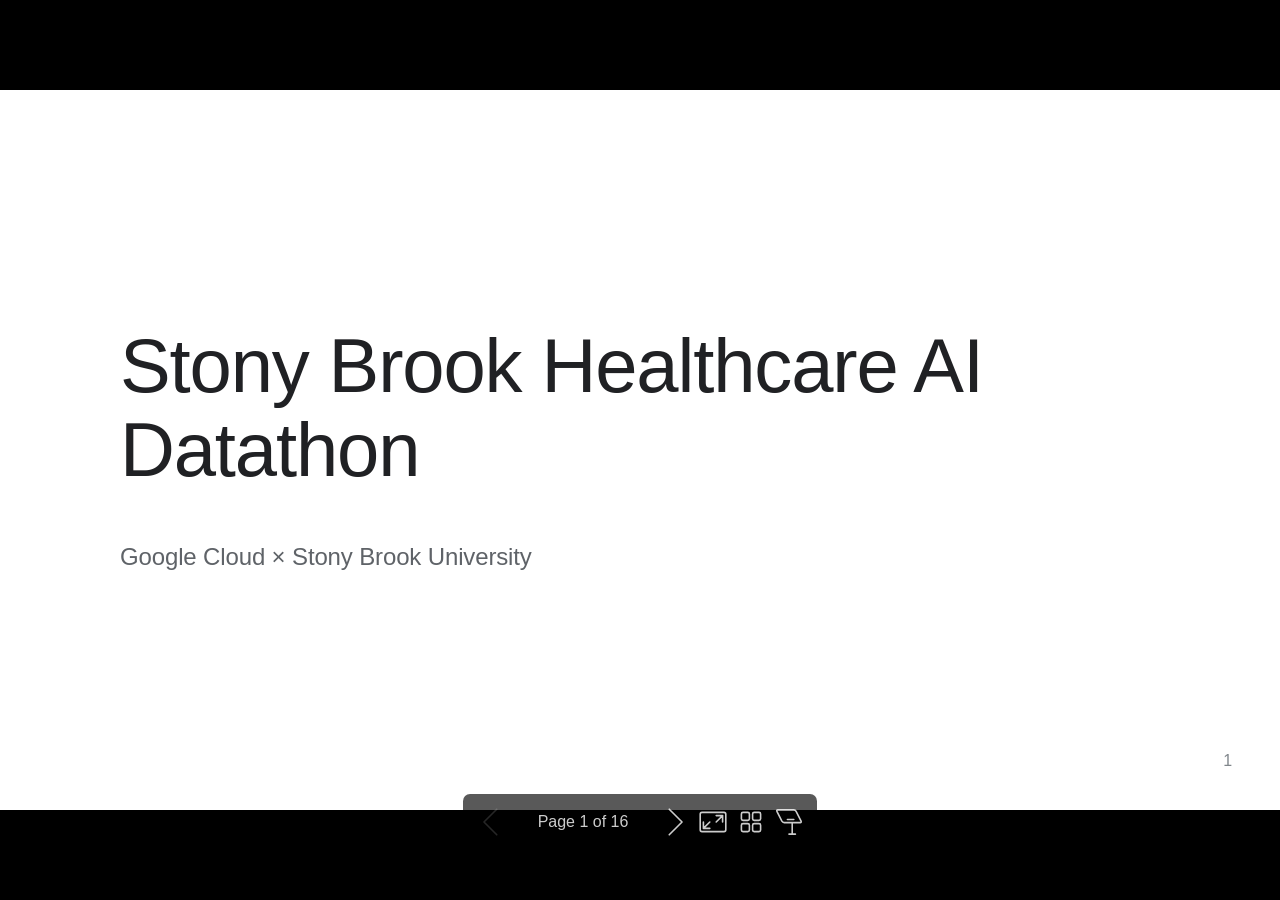
==== slides.html @ 09c86fbf "deploy: 6c9c28d067a918b2f8ab94b2a7a865883b21d1c2" ====
<!DOCTYPE html><html lang="POSIX"><head><title>SBU Healthcare AI Datathon</title><meta property="og:title" content="SBU Healthcare AI Datathon"><meta charset="UTF-8"><meta name="viewport" content="width=device-width,height=device-height,initial-scale=1.0"><meta name="apple-mobile-web-app-capable" content="yes"><meta http-equiv="X-UA-Compatible" content="ie=edge"><meta property="og:type" content="website"><meta name="twitter:card" content="summary"><style>@media screen{body[data-bespoke-view=""] .bespoke-marp-parent>.bespoke-marp-osc>button,body[data-bespoke-view=next] .bespoke-marp-parent>.bespoke-marp-osc>button,body[data-bespoke-view=overview] button.bespoke-marp-overview-close,body[data-bespoke-view=presenter] .bespoke-marp-presenter-container .bespoke-marp-presenter-info-container .bespoke-marp-presenter-info-page-area .bespoke-marp-presenter-info-page,body[data-bespoke-view=presenter] .bespoke-marp-presenter-container .bespoke-marp-presenter-info-container button,body[data-bespoke-view=presenter] .bespoke-marp-presenter-container .bespoke-marp-presenter-note-container button{appearance:none;background-color:initial;border:0;color:inherit;cursor:pointer;font-size:inherit;opacity:.8;outline:none;padding:0;transition:opacity .2s linear;-webkit-tap-highlight-color:transparent}body[data-bespoke-view=""] .bespoke-marp-parent>.bespoke-marp-osc>button:disabled,body[data-bespoke-view=next] .bespoke-marp-parent>.bespoke-marp-osc>button:disabled,body[data-bespoke-view=overview] button.bespoke-marp-overview-close:disabled,body[data-bespoke-view=presenter] .bespoke-marp-presenter-container .bespoke-marp-presenter-info-container .bespoke-marp-presenter-info-page-area .bespoke-marp-presenter-info-page:disabled,body[data-bespoke-view=presenter] .bespoke-marp-presenter-container .bespoke-marp-presenter-info-container button:disabled,body[data-bespoke-view=presenter] .bespoke-marp-presenter-container .bespoke-marp-presenter-note-container button:disabled{cursor:not-allowed;opacity:.15!important}body[data-bespoke-view=""] .bespoke-marp-parent>.bespoke-marp-osc>button:hover,body[data-bespoke-view=next] .bespoke-marp-parent>.bespoke-marp-osc>button:hover,body[data-bespoke-view=overview] button.bespoke-marp-overview-close:hover,body[data-bespoke-view=presenter] .bespoke-marp-presenter-container .bespoke-marp-presenter-info-container .bespoke-marp-presenter-info-page-area .bespoke-marp-presenter-info-page:hover,body[data-bespoke-view=presenter] .bespoke-marp-presenter-container .bespoke-marp-presenter-info-container button:hover,body[data-bespoke-view=presenter] .bespoke-marp-presenter-container .bespoke-marp-presenter-note-container button:hover{opacity:1}body[data-bespoke-view=""] .bespoke-marp-parent>.bespoke-marp-osc>button:hover:active,body[data-bespoke-view=next] .bespoke-marp-parent>.bespoke-marp-osc>button:hover:active,body[data-bespoke-view=overview] button.bespoke-marp-overview-close:hover:active,body[data-bespoke-view=presenter] .bespoke-marp-presenter-container .bespoke-marp-presenter-info-container .bespoke-marp-presenter-info-page-area .bespoke-marp-presenter-info-page:hover:active,body[data-bespoke-view=presenter] .bespoke-marp-presenter-container .bespoke-marp-presenter-info-container button:hover:active,body[data-bespoke-view=presenter] .bespoke-marp-presenter-container .bespoke-marp-presenter-note-container button:hover:active{opacity:.6}body[data-bespoke-view=""] .bespoke-marp-parent>.bespoke-marp-osc>button:hover:not(:disabled),body[data-bespoke-view=next] .bespoke-marp-parent>.bespoke-marp-osc>button:hover:not(:disabled),body[data-bespoke-view=overview] button.bespoke-marp-overview-close:hover:not(:disabled),body[data-bespoke-view=presenter] .bespoke-marp-presenter-container .bespoke-marp-presenter-info-container .bespoke-marp-presenter-info-page-area .bespoke-marp-presenter-info-page:hover:not(:disabled),body[data-bespoke-view=presenter] .bespoke-marp-presenter-container .bespoke-marp-presenter-info-container button:hover:not(:disabled),body[data-bespoke-view=presenter] .bespoke-marp-presenter-container .bespoke-marp-presenter-note-container button:hover:not(:disabled){transition:none}body[data-bespoke-view=""] .bespoke-marp-parent>.bespoke-marp-osc>button[data-bespoke-marp-osc=prev],body[data-bespoke-view=next] .bespoke-marp-parent>.bespoke-marp-osc>button[data-bespoke-marp-osc=prev],body[data-bespoke-view=presenter] .bespoke-marp-presenter-container .bespoke-marp-presenter-info-container button.bespoke-marp-presenter-info-page-prev{background:#0000 url("[data-uri]") no-repeat 50%;background-size:contain;overflow:hidden;text-indent:100%;white-space:nowrap}body[data-bespoke-view=""] .bespoke-marp-parent>.bespoke-marp-osc>button[data-bespoke-marp-osc=next],body[data-bespoke-view=next] .bespoke-marp-parent>.bespoke-marp-osc>button[data-bespoke-marp-osc=next],body[data-bespoke-view=presenter] .bespoke-marp-presenter-container .bespoke-marp-presenter-info-container button.bespoke-marp-presenter-info-page-next{background:#0000 url("[data-uri]") no-repeat 50%;background-size:contain;overflow:hidden;text-indent:100%;white-space:nowrap}body[data-bespoke-view=""] .bespoke-marp-parent>.bespoke-marp-osc>button[data-bespoke-marp-osc=fullscreen],body[data-bespoke-view=next] .bespoke-marp-parent>.bespoke-marp-osc>button[data-bespoke-marp-osc=fullscreen]{background:#0000 url("[data-uri]") no-repeat 50%;background-size:contain;overflow:hidden;text-indent:100%;white-space:nowrap}body[data-bespoke-view=""] .bespoke-marp-parent>.bespoke-marp-osc>button.exit[data-bespoke-marp-osc=fullscreen],body[data-bespoke-view=next] .bespoke-marp-parent>.bespoke-marp-osc>button.exit[data-bespoke-marp-osc=fullscreen]{background-image:url("[data-uri]")}body[data-bespoke-view=""] .bespoke-marp-parent>.bespoke-marp-osc>button[data-bespoke-marp-osc=presenter],body[data-bespoke-view=next] .bespoke-marp-parent>.bespoke-marp-osc>button[data-bespoke-marp-osc=presenter]{background:#0000 url("[data-uri]") no-repeat 50%;background-size:contain;overflow:hidden;text-indent:100%;white-space:nowrap}body[data-bespoke-view=overview] button.bespoke-marp-overview-close,body[data-bespoke-view=presenter] .bespoke-marp-presenter-container .bespoke-marp-presenter-note-container button.bespoke-marp-presenter-note-bigger{background:#0000 url("[data-uri]") no-repeat 50%;background-size:contain;overflow:hidden;text-indent:100%;white-space:nowrap}body[data-bespoke-view=presenter] .bespoke-marp-presenter-container .bespoke-marp-presenter-note-container button.bespoke-marp-presenter-note-smaller{background:#0000 url("[data-uri]") no-repeat 50%;background-size:contain;overflow:hidden;text-indent:100%;white-space:nowrap}body[data-bespoke-view=""] .bespoke-marp-parent>.bespoke-marp-osc>button[data-bespoke-marp-osc=overview],body[data-bespoke-view=next] .bespoke-marp-parent>.bespoke-marp-osc>button[data-bespoke-marp-osc=overview]{background:#0000 url("[data-uri]") no-repeat 50%;background-size:contain;overflow:hidden;text-indent:100%;white-space:nowrap}}@keyframes __bespoke_marp_transition_reduced_outgoing__{0%{opacity:1}to{opacity:0}}@keyframes __bespoke_marp_transition_reduced_incoming__{0%{mix-blend-mode:plus-lighter;opacity:0}to{mix-blend-mode:plus-lighter;opacity:1}}.bespoke-marp-note,.bespoke-marp-osc,.bespoke-progress-parent{display:none;transition:none}@media screen{::view-transition-group(*){animation-duration:var(--marp-bespoke-transition-animation-duration,.5s);animation-timing-function:ease}::view-transition-new(*),::view-transition-old(*){animation-delay:0s;animation-direction:var(--marp-bespoke-transition-animation-direction,normal);animation-duration:var(--marp-bespoke-transition-animation-duration,.5s);animation-fill-mode:both;animation-name:var(--marp-bespoke-transition-animation-name,var(--marp-bespoke-transition-animation-name-fallback,__bespoke_marp_transition_no_animation__));mix-blend-mode:normal}::view-transition-old(*){--marp-bespoke-transition-animation-name-fallback:__bespoke_marp_transition_reduced_outgoing__;animation-timing-function:ease}::view-transition-new(*){--marp-bespoke-transition-animation-name-fallback:__bespoke_marp_transition_reduced_incoming__;animation-timing-function:ease}::view-transition-new(root),::view-transition-old(root){animation-timing-function:linear}::view-transition-new(__bespoke_marp_transition_osc__),::view-transition-old(__bespoke_marp_transition_osc__){animation-duration:0s!important;animation-name:__bespoke_marp_transition_osc__!important}::view-transition-new(__bespoke_marp_transition_osc__){opacity:0!important}.bespoke-marp-transition-warming-up::view-transition-group(*),.bespoke-marp-transition-warming-up::view-transition-new(*),.bespoke-marp-transition-warming-up::view-transition-old(*){animation-play-state:paused!important}body,html{height:100%;margin:0}body{background:#000;overflow:hidden}svg.bespoke-marp-slide{content-visibility:hidden;interactivity:inert;opacity:0;pointer-events:none;z-index:-1}svg.bespoke-marp-slide:not(.bespoke-marp-active) *{view-transition-name:none!important}svg.bespoke-marp-slide.bespoke-marp-active{content-visibility:visible;interactivity:auto;opacity:1;pointer-events:auto;z-index:0}svg.bespoke-marp-slide.bespoke-marp-active.bespoke-marp-active-ready *{animation-name:__bespoke_marp__!important}@supports not (content-visibility:hidden){svg.bespoke-marp-slide[data-bespoke-marp-load=hideable]{display:none}svg.bespoke-marp-slide[data-bespoke-marp-load=hideable].bespoke-marp-active{display:block}}}@media screen and (prefers-reduced-motion:reduce){svg.bespoke-marp-slide *{view-transition-name:none!important}}@media screen{[data-bespoke-marp-fragment=inactive]{visibility:hidden}body[data-bespoke-view=""] .bespoke-marp-parent,body[data-bespoke-view=next] .bespoke-marp-parent{inset:0;position:absolute}body[data-bespoke-view=""] .bespoke-marp-parent>.bespoke-marp-osc,body[data-bespoke-view=next] .bespoke-marp-parent>.bespoke-marp-osc{background:#000000a6;border-radius:7px;bottom:50px;color:#fff;contain:paint;display:block;font-family:Helvetica,Arial,sans-serif;font-size:16px;left:50%;line-height:0;opacity:1;padding:12px;position:absolute;touch-action:manipulation;transform:translateX(-50%);transition:opacity .2s linear;-webkit-user-select:none;user-select:none;view-transition-name:__bespoke_marp_transition_osc__;white-space:nowrap;will-change:transform;z-index:1}body[data-bespoke-view=""] .bespoke-marp-parent>.bespoke-marp-osc>:where(*),body[data-bespoke-view=next] .bespoke-marp-parent>.bespoke-marp-osc>:where(*){margin-left:6px}body[data-bespoke-view=""] .bespoke-marp-parent>.bespoke-marp-osc>:where(*):where(:first-child),body[data-bespoke-view=next] .bespoke-marp-parent>.bespoke-marp-osc>:where(*):where(:first-child){margin-left:0}body[data-bespoke-view=""] .bespoke-marp-parent>.bespoke-marp-osc>span,body[data-bespoke-view=next] .bespoke-marp-parent>.bespoke-marp-osc>span{opacity:.8}body[data-bespoke-view=""] .bespoke-marp-parent>.bespoke-marp-osc>span[data-bespoke-marp-osc=page],body[data-bespoke-view=next] .bespoke-marp-parent>.bespoke-marp-osc>span[data-bespoke-marp-osc=page]{display:inline-block;min-width:140px;text-align:center}body[data-bespoke-view=""] .bespoke-marp-parent>.bespoke-marp-osc>button[data-bespoke-marp-osc=fullscreen],body[data-bespoke-view=""] .bespoke-marp-parent>.bespoke-marp-osc>button[data-bespoke-marp-osc=next],body[data-bespoke-view=""] .bespoke-marp-parent>.bespoke-marp-osc>button[data-bespoke-marp-osc=overview],body[data-bespoke-view=""] .bespoke-marp-parent>.bespoke-marp-osc>button[data-bespoke-marp-osc=presenter],body[data-bespoke-view=""] .bespoke-marp-parent>.bespoke-marp-osc>button[data-bespoke-marp-osc=prev],body[data-bespoke-view=next] .bespoke-marp-parent>.bespoke-marp-osc>button[data-bespoke-marp-osc=fullscreen],body[data-bespoke-view=next] .bespoke-marp-parent>.bespoke-marp-osc>button[data-bespoke-marp-osc=next],body[data-bespoke-view=next] .bespoke-marp-parent>.bespoke-marp-osc>button[data-bespoke-marp-osc=overview],body[data-bespoke-view=next] .bespoke-marp-parent>.bespoke-marp-osc>button[data-bespoke-marp-osc=presenter],body[data-bespoke-view=next] .bespoke-marp-parent>.bespoke-marp-osc>button[data-bespoke-marp-osc=prev]{height:32px;line-height:32px;width:32px}body[data-bespoke-view=""] .bespoke-marp-parent.bespoke-marp-inactive,body[data-bespoke-view=next] .bespoke-marp-parent.bespoke-marp-inactive{cursor:none}body[data-bespoke-view=""] .bespoke-marp-parent.bespoke-marp-inactive>.bespoke-marp-osc,body[data-bespoke-view=next] .bespoke-marp-parent.bespoke-marp-inactive>.bespoke-marp-osc{opacity:0;pointer-events:none}body[data-bespoke-view=""] svg.bespoke-marp-slide,body[data-bespoke-view=next] svg.bespoke-marp-slide{height:100%;left:0;position:absolute;top:0;width:100%}body[data-bespoke-view=""] .bespoke-progress-parent{background:#222;display:flex;height:5px;width:100%}body[data-bespoke-view=""] .bespoke-progress-parent+:where(.bespoke-marp-parent){top:5px}body[data-bespoke-view=""] .bespoke-progress-parent .bespoke-progress-bar{background:#0288d1;flex:0 0 0;transition:flex-basis .2s cubic-bezier(0,1,1,1)}body[data-bespoke-view=next]{background:#0000}body[data-bespoke-view=presenter]{background:#161616}body[data-bespoke-view=presenter] .bespoke-marp-presenter-container{display:grid;font-family:Helvetica,Arial,sans-serif;grid-template:"current dragbar next" minmax(140px,1fr) "current dragbar note" 2fr "info    dragbar note" 3em;grid-template-columns:minmax(3px,var(--bespoke-marp-presenter-split-ratio,66%)) 0 minmax(3px,1fr);height:100%;left:0;position:absolute;top:0;width:100%}body[data-bespoke-view=presenter] .bespoke-marp-presenter-container :where(.bespoke-marp-parent){grid-area:current;overflow:hidden;position:relative}body[data-bespoke-view=presenter] .bespoke-marp-presenter-container :where(.bespoke-marp-parent) :where(svg.bespoke-marp-slide){height:calc(100% - 40px);left:20px;pointer-events:none;position:absolute;top:20px;-webkit-user-select:none;user-select:none;width:calc(100% - 40px)}body[data-bespoke-view=presenter] .bespoke-marp-presenter-container :where(.bespoke-marp-parent) :where(svg.bespoke-marp-slide).bespoke-marp-active{filter:drop-shadow(0 3px 10px rgba(0,0,0,.5))}body[data-bespoke-view=presenter] .bespoke-marp-presenter-container .bespoke-marp-presenter-dragbar-container{background:#0288d1;cursor:col-resize;grid-area:dragbar;margin-left:-3px;opacity:0;position:relative;transition:opacity .4s linear .1s;width:6px;z-index:10}body[data-bespoke-view=presenter] .bespoke-marp-presenter-container .bespoke-marp-presenter-dragbar-container:hover{opacity:1}body[data-bespoke-view=presenter] .bespoke-marp-presenter-container .bespoke-marp-presenter-dragbar-container.active{opacity:1;transition-delay:0s}body[data-bespoke-view=presenter] .bespoke-marp-presenter-container .bespoke-marp-presenter-next-container{background:#222;cursor:pointer;display:none;grid-area:next;overflow:hidden;position:relative}body[data-bespoke-view=presenter] .bespoke-marp-presenter-container .bespoke-marp-presenter-next-container.active{display:block}body[data-bespoke-view=presenter] .bespoke-marp-presenter-container .bespoke-marp-presenter-next-container iframe.bespoke-marp-presenter-next{background:#0000;border:0;display:block;filter:drop-shadow(0 3px 10px rgba(0,0,0,.5));height:calc(100% - 40px);left:20px;pointer-events:none;position:absolute;interactivity:inert;top:20px;-webkit-user-select:none;user-select:none;width:calc(100% - 40px)}body[data-bespoke-view=presenter] .bespoke-marp-presenter-container .bespoke-marp-presenter-note-container{background:#222;color:#eee;grid-area:note;position:relative;z-index:1}body[data-bespoke-view=presenter] .bespoke-marp-presenter-container .bespoke-marp-presenter-note-container button{height:1.5em;line-height:1.5em;width:1.5em}body[data-bespoke-view=presenter] .bespoke-marp-presenter-container .bespoke-marp-presenter-note-container .bespoke-marp-presenter-note-wrapper{display:block;inset:0;position:absolute}body[data-bespoke-view=presenter] .bespoke-marp-presenter-container .bespoke-marp-presenter-note-container .bespoke-marp-presenter-note-buttons{background:#000000a6;border-radius:4px;bottom:0;display:flex;gap:4px;margin:12px;opacity:0;padding:6px;pointer-events:none;position:absolute;right:0;transition:opacity .2s linear}body[data-bespoke-view=presenter] .bespoke-marp-presenter-container .bespoke-marp-presenter-note-container .bespoke-marp-presenter-note-buttons:focus-within,body[data-bespoke-view=presenter] .bespoke-marp-presenter-container .bespoke-marp-presenter-note-container .bespoke-marp-presenter-note-wrapper:focus-within+.bespoke-marp-presenter-note-buttons,body[data-bespoke-view=presenter] .bespoke-marp-presenter-container .bespoke-marp-presenter-note-container:hover .bespoke-marp-presenter-note-buttons{opacity:1;pointer-events:auto}body[data-bespoke-view=presenter] .bespoke-marp-presenter-container .bespoke-marp-presenter-note-container .bespoke-marp-note{box-sizing:border-box;font-size:calc(1.1em*var(--bespoke-marp-note-font-scale, 1));height:calc(100% - 40px);margin:20px;overflow:auto;padding-right:3px;white-space:pre-wrap;width:calc(100% - 40px);word-wrap:break-word;scrollbar-color:#eeeeee80 #0000;scrollbar-width:thin}body[data-bespoke-view=presenter] .bespoke-marp-presenter-container .bespoke-marp-presenter-note-container .bespoke-marp-note::-webkit-scrollbar{width:6px}body[data-bespoke-view=presenter] .bespoke-marp-presenter-container .bespoke-marp-presenter-note-container .bespoke-marp-note::-webkit-scrollbar-track{background:#0000}body[data-bespoke-view=presenter] .bespoke-marp-presenter-container .bespoke-marp-presenter-note-container .bespoke-marp-note::-webkit-scrollbar-thumb{background:#eeeeee80;border-radius:6px}body[data-bespoke-view=presenter] .bespoke-marp-presenter-container .bespoke-marp-presenter-note-container .bespoke-marp-note:empty{pointer-events:none}body[data-bespoke-view=presenter] .bespoke-marp-presenter-container .bespoke-marp-presenter-note-container .bespoke-marp-note.active{display:block}body[data-bespoke-view=presenter] .bespoke-marp-presenter-container .bespoke-marp-presenter-note-container .bespoke-marp-note p:first-child{margin-top:0}body[data-bespoke-view=presenter] .bespoke-marp-presenter-container .bespoke-marp-presenter-note-container .bespoke-marp-note p:last-child{margin-bottom:0}body[data-bespoke-view=presenter] .bespoke-marp-presenter-container .bespoke-marp-presenter-info-container{align-items:center;box-sizing:border-box;color:#eee;display:flex;flex-wrap:nowrap;grid-area:info;justify-content:center;overflow:hidden;padding:0 10px}body[data-bespoke-view=presenter] .bespoke-marp-presenter-container .bespoke-marp-presenter-info-container .bespoke-marp-presenter-info-page-area,body[data-bespoke-view=presenter] .bespoke-marp-presenter-container .bespoke-marp-presenter-info-container .bespoke-marp-presenter-info-time,body[data-bespoke-view=presenter] .bespoke-marp-presenter-container .bespoke-marp-presenter-info-container .bespoke-marp-presenter-info-timer{box-sizing:border-box;display:block;padding:0 10px;white-space:nowrap;width:100%}body[data-bespoke-view=presenter] .bespoke-marp-presenter-container .bespoke-marp-presenter-info-container button{height:1.5em;line-height:1.5em;width:1.5em}body[data-bespoke-view=presenter] .bespoke-marp-presenter-container .bespoke-marp-presenter-info-container .bespoke-marp-presenter-info-page-area{order:2;text-align:center}body[data-bespoke-view=presenter] .bespoke-marp-presenter-container .bespoke-marp-presenter-info-container .bespoke-marp-presenter-info-page-area .bespoke-marp-presenter-info-page{display:inline-block;min-width:120px;text-align:center}body[data-bespoke-view=presenter] .bespoke-marp-presenter-container .bespoke-marp-presenter-info-container .bespoke-marp-presenter-info-time{color:#999;order:1;text-align:left}body[data-bespoke-view=presenter] .bespoke-marp-presenter-container .bespoke-marp-presenter-info-container .bespoke-marp-presenter-info-timer{color:#999;order:3;text-align:right}body[data-bespoke-view=presenter] .bespoke-marp-presenter-container .bespoke-marp-presenter-info-container .bespoke-marp-presenter-info-timer:hover{cursor:pointer}body[data-bespoke-view=overview]{background:#161616;overflow:auto}body[data-bespoke-view=overview] [data-bespoke-marp-fragment=inactive]{visibility:visible}body[data-bespoke-view=overview] .bespoke-marp-overview-header{backdrop-filter:blur(4px);background:#222222d9;box-shadow:0 3px 10px #00000080;box-sizing:border-box;display:flex;height:48px;inset:0 0 auto;justify-content:flex-end;padding:10px;position:fixed;z-index:1}body[data-bespoke-view=overview] button.bespoke-marp-overview-close{height:28px;line-height:28px;transform:rotate(45deg);width:28px}body[data-bespoke-view=overview] .bespoke-marp-parent{display:grid;gap:40px;grid-template-columns:repeat(auto-fit,minmax(0,240px));justify-content:space-around;padding:30px}body[data-bespoke-view=overview] .bespoke-marp-parent svg.bespoke-marp-slide{--bov-selected:#0000;--bov-focus:#161616;--bov-focus-outline:#0000;background-image:conic-gradient(#161616 0 0),conic-gradient(var(--bov-focus) 0 0),conic-gradient(var(--bov-focus-outline) 0 0),conic-gradient(var(--bov-selected) 0 0);background-position:5px 5px,3px 3px,2px 2px,0 0;background-repeat:no-repeat;background-size:calc(100% - 10px) calc(100% - 10px),calc(100% - 6px) calc(100% - 6px),calc(100% - 4px) calc(100% - 4px),100% 100%;content-visibility:visible;cursor:pointer;filter:drop-shadow(0 3px 10px rgba(0,0,0,.5));margin:-6px;padding:6px;interactivity:auto;opacity:1;outline:0;pointer-events:auto;scroll-margin-block:30px;width:100%;z-index:0}body[data-bespoke-view=overview] .bespoke-marp-parent svg.bespoke-marp-slide *,body[data-bespoke-view=overview] .bespoke-marp-parent svg.bespoke-marp-slide.bespoke-marp-active *{pointer-events:none;interactivity:inert}body[data-bespoke-view=overview] .bespoke-marp-parent svg.bespoke-marp-slide:active,body[data-bespoke-view=overview] .bespoke-marp-parent svg.bespoke-marp-slide:focus-visible,body[data-bespoke-view=overview] .bespoke-marp-parent svg.bespoke-marp-slide:hover{--bov-focus-outline:#161616}body[data-bespoke-view=overview] .bespoke-marp-parent svg.bespoke-marp-slide:focus-visible,body[data-bespoke-view=overview] .bespoke-marp-parent svg.bespoke-marp-slide:hover{--bov-focus:#999}body[data-bespoke-view=overview] .bespoke-marp-parent svg.bespoke-marp-slide:active{--bov-focus:#eee}body[data-bespoke-view=overview] .bespoke-marp-parent svg.bespoke-marp-slide.bespoke-marp-active{--bov-selected:#0288d1}body[data-bespoke-view=overview]:has(.bespoke-marp-overview-header) .bespoke-marp-parent{padding-top:78px}body[data-bespoke-view=overview]:has(.bespoke-marp-overview-header) .bespoke-marp-parent svg.bespoke-marp-slide{scroll-margin-top:78px}.bespoke-marp-overview{background:#000000a6;inset:0;opacity:0;pointer-events:none;position:fixed;transition:opacity .1s ease;z-index:10}.bespoke-marp-overview iframe{background:#222;border:0;display:block;height:100%;left:0;position:absolute;top:0;width:100%}.bespoke-marp-overview[data-open="1"]{opacity:1;pointer-events:auto}}@media print{.bespoke-marp-overview,.bespoke-marp-presenter-info-container,.bespoke-marp-presenter-next-container,.bespoke-marp-presenter-note-container{display:none}}</style><style>@import url('https://fonts.googleapis.com/css2?family=Google+Sans:wght@400;500;700&family=Google+Sans+Mono:wght@400;500&display=swap');div#\:\$p > svg > foreignObject > section{width:1280px;height:720px;box-sizing:border-box;overflow:hidden;position:relative;scroll-snap-align:center center;-webkit-text-size-adjust:100%;text-size-adjust:100%}div#\:\$p > svg > foreignObject > section::after{bottom:0;content:attr(data-marpit-pagination);padding:inherit;pointer-events:none;position:absolute;right:0}div#\:\$p > svg > foreignObject > section:not([data-marpit-pagination])::after{display:none}div#\:\$p > svg > foreignObject > section :is(h1, marp-h1){font-size:2em;margin-block:0.67em}div#\:\$p > svg > foreignObject > section video::-webkit-media-controls{will-change:transform}@page {size:1280px 720px;margin:0}@media print{html, body{background-color:#fff;margin:0;page-break-inside:avoid;break-inside:avoid-page}div#\:\$p > svg > foreignObject > section{page-break-before:always;break-before:page}div#\:\$p > svg > foreignObject > section, div#\:\$p > svg > foreignObject > section *{-webkit-print-color-adjust:exact!important;animation-delay:0s!important;animation-duration:0s!important;color-adjust:exact!important;print-color-adjust:exact!important;transition:none!important}div#\:\$p > svg[data-marpit-svg]{display:block;height:100vh;width:100vw}}div#\:\$p > svg > foreignObject > section{--fgColor-danger:light-dark(#d1242f, #f85149);--bgColor-attention-muted:light-dark(#fff8c5, #bb800926);--bgColor-muted:light-dark(#f6f8fa, #151b23);--bgColor-neutral-muted:light-dark(#818b981f, #656c7633);--borderColor-accent-emphasis:light-dark(#0969da, #1f6feb);--borderColor-attention-emphasis:light-dark(#9a6700, #9e6a03);--borderColor-danger-emphasis:light-dark(#cf222e, #da3633);--borderColor-default:light-dark(#d1d9e0, #3d444d);--borderColor-done-emphasis:light-dark(#8250df, #8957e5);--borderColor-success-emphasis:light-dark(#1a7f37, #238636);--color-prettylights-syntax-brackethighlighter-angle:light-dark(#59636e, #9198a1);--color-prettylights-syntax-brackethighlighter-unmatched:light-dark(#82071e, #f85149);--color-prettylights-syntax-carriage-return-bg:light-dark(#cf222e, #b62324);--color-prettylights-syntax-carriage-return-text:light-dark(#f6f8fa, #f0f6fc);--color-prettylights-syntax-comment:light-dark(#59636e, #9198a1);--color-prettylights-syntax-constant:light-dark(#0550ae, #79c0ff);--color-prettylights-syntax-constant-other-reference-link:light-dark(#0a3069, #a5d6ff);--color-prettylights-syntax-entity:light-dark(#6639ba, #d2a8ff);--color-prettylights-syntax-entity-tag:light-dark(#0550ae, #7ee787);--color-prettylights-syntax-invalid-illegal-text:light-dark(var(--fgColor-danger), var(--fgColor-danger));--color-prettylights-syntax-keyword:light-dark(#cf222e, #ff7b72);--color-prettylights-syntax-markup-changed-bg:light-dark(#ffd8b5, #5a1e02);--color-prettylights-syntax-markup-changed-text:light-dark(#953800, #ffdfb6);--color-prettylights-syntax-markup-deleted-bg:light-dark(#ffebe9, #67060c);--color-prettylights-syntax-markup-deleted-text:light-dark(#82071e, #ffdcd7);--color-prettylights-syntax-markup-heading:light-dark(#0550ae, #1f6feb);--color-prettylights-syntax-markup-ignored-bg:light-dark(#0550ae, #1158c7);--color-prettylights-syntax-markup-ignored-text:light-dark(#d1d9e0, #f0f6fc);--color-prettylights-syntax-markup-inserted-bg:light-dark(#dafbe1, #033a16);--color-prettylights-syntax-markup-inserted-text:light-dark(#116329, #aff5b4);--color-prettylights-syntax-markup-list:light-dark(#3b2300, #f2cc60);--color-prettylights-syntax-meta-diff-range:light-dark(#8250df, #d2a8ff);--color-prettylights-syntax-string:light-dark(#0a3069, #a5d6ff);--color-prettylights-syntax-string-regexp:light-dark(#116329, #7ee787);--color-prettylights-syntax-sublimelinter-gutter-mark:light-dark(#818b98, #3d444d);--color-prettylights-syntax-variable:light-dark(#953800, #ffa657);--fgColor-accent:light-dark(#0969da, #4493f8);--fgColor-attention:light-dark(#9a6700, #d29922);--fgColor-done:light-dark(#8250df, #ab7df8);--fgColor-muted:light-dark(#59636e, #9198a1);--fgColor-success:light-dark(#1a7f37, #3fb950);--bgColor-default:light-dark(#fff, #0d1117);--borderColor-muted:light-dark(#d1d9e0b3, #3d444db3);--color-prettylights-syntax-invalid-illegal-bg:light-dark(var(--bgColor-danger-muted), var(--bgColor-danger-muted));--color-prettylights-syntax-markup-bold:light-dark(#1f2328, #f0f6fc);--color-prettylights-syntax-markup-italic:light-dark(#1f2328, #f0f6fc);--color-prettylights-syntax-storage-modifier-import:light-dark(#1f2328, #f0f6fc);--fgColor-default:light-dark(#1f2328, #f0f6fc);--focus-outlineColor:light-dark(var(--borderColor-accent-emphasis), var(--borderColor-accent-emphasis));--borderColor-neutral-muted:light-dark(var(--borderColor-muted), var(--borderColor-muted));--base-size-16:calc(var(--marpit-root-font-size, 1rem) * 1);--base-size-24:calc(var(--marpit-root-font-size, 1rem) * 1.5);--base-size-4:calc(var(--marpit-root-font-size, 1rem) * 0.25);--base-size-40:calc(var(--marpit-root-font-size, 1rem) * 2.5);--base-size-8:calc(var(--marpit-root-font-size, 1rem) * 0.5);--base-text-weight-medium:500;--base-text-weight-normal:400;--base-text-weight-semibold:600;--fontStack-monospace:ui-monospace, SFMono-Regular, SF Mono, Menlo, Consolas, Liberation Mono, monospace;--fontStack-sansSerif:-apple-system, BlinkMacSystemFont, "Segoe UI", "Noto Sans", Helvetica, Arial, sans-serif, "Apple Color Emoji", "Segoe UI Emoji";}/*!
 * Marp default theme.
 *
 * @theme default
 * @author Yuki Hattori
 *
 * @auto-scaling true
 * @size 16:9 1280px 720px
 * @size 4:3 960px 720px
 */div#\:\$p > svg > foreignObject > section [data-theme=light],div#\:\$p > svg > foreignObject > section{color-scheme:light}div#\:\$p > svg > foreignObject > section [data-theme=dark],div#\:\$p > svg > foreignObject > section:where(.invert){color-scheme:dark}div#\:\$p > svg > foreignObject > section{-ms-text-size-adjust:100%;-webkit-text-size-adjust:100%;background-color:var(--bgColor-default);color:var(--fgColor-default);font-family:var(--fontStack-sansSerif, -apple-system, BlinkMacSystemFont, "Segoe UI", "Noto Sans", Helvetica, Arial, sans-serif, "Apple Color Emoji", "Segoe UI Emoji");font-size:16px;font-weight:var(--base-text-weight-normal, 400);line-height:1.5;margin:0;word-wrap:break-word}div#\:\$p > svg > foreignObject > section{--marpit-root-font-size:16px}div#\:\$p > svg > foreignObject > section a{text-decoration:underline;text-underline-offset:calc(var(--marpit-root-font-size, 1rem) * .2)}div#\:\$p > svg > foreignObject > section :is(h1, marp-h1):hover .anchor .octicon-link:before,div#\:\$p > svg > foreignObject > section :is(h2, marp-h2):hover .anchor .octicon-link:before,div#\:\$p > svg > foreignObject > section :is(h3, marp-h3):hover .anchor .octicon-link:before,div#\:\$p > svg > foreignObject > section :is(h4, marp-h4):hover .anchor .octicon-link:before,div#\:\$p > svg > foreignObject > section :is(h5, marp-h5):hover .anchor .octicon-link:before,div#\:\$p > svg > foreignObject > section :is(h6, marp-h6):hover .anchor .octicon-link:before{background-color:currentColor;content:" ";display:inline-block;height:16px;-webkit-mask-image:url('data:image/svg+xml;charset=utf-8,<svg xmlns="http://www.w3.org/2000/svg" aria-hidden="true" viewBox="0 0 16 16"><path fill-rule="evenodd" d="M7.775 3.275a.75.75 0 0 0 1.06 1.06l1.25-1.25a2 2 0 1 1 2.83 2.83l-2.5 2.5a2 2 0 0 1-2.83 0 .75.75 0 0 0-1.06 1.06 3.5 3.5 0 0 0 4.95 0l2.5-2.5a3.5 3.5 0 0 0-4.95-4.95zm-4.69 9.64a2 2 0 0 1 0-2.83l2.5-2.5a2 2 0 0 1 2.83 0 .75.75 0 0 0 1.06-1.06 3.5 3.5 0 0 0-4.95 0l-2.5 2.5a3.5 3.5 0 0 0 4.95 4.95l1.25-1.25a.75.75 0 0 0-1.06-1.06l-1.25 1.25a2 2 0 0 1-2.83 0"/></svg>');mask-image:url('data:image/svg+xml;charset=utf-8,<svg xmlns="http://www.w3.org/2000/svg" aria-hidden="true" viewBox="0 0 16 16"><path fill-rule="evenodd" d="M7.775 3.275a.75.75 0 0 0 1.06 1.06l1.25-1.25a2 2 0 1 1 2.83 2.83l-2.5 2.5a2 2 0 0 1-2.83 0 .75.75 0 0 0-1.06 1.06 3.5 3.5 0 0 0 4.95 0l2.5-2.5a3.5 3.5 0 0 0-4.95-4.95zm-4.69 9.64a2 2 0 0 1 0-2.83l2.5-2.5a2 2 0 0 1 2.83 0 .75.75 0 0 0 1.06-1.06 3.5 3.5 0 0 0-4.95 0l-2.5 2.5a3.5 3.5 0 0 0 4.95 4.95l1.25-1.25a.75.75 0 0 0-1.06-1.06l-1.25 1.25a2 2 0 0 1-2.83 0"/></svg>');width:16px}div#\:\$p > svg > foreignObject > section details,div#\:\$p > svg > foreignObject > section figcaption,div#\:\$p > svg > foreignObject > section figure{display:block}div#\:\$p > svg > foreignObject > section summary{display:list-item}div#\:\$p > svg > foreignObject > section [hidden]{display:none!important}div#\:\$p > svg > foreignObject > section a{background-color:transparent;color:var(--fgColor-accent);text-decoration:none}div#\:\$p > svg > foreignObject > section abbr[title]{border-bottom:none;-webkit-text-decoration:underline dotted;text-decoration:underline dotted}div#\:\$p > svg > foreignObject > section b,div#\:\$p > svg > foreignObject > section strong{font-weight:var(--base-text-weight-semibold, 600)}div#\:\$p > svg > foreignObject > section dfn{font-style:italic}div#\:\$p > svg > foreignObject > section :is(h1, marp-h1){border-bottom:1px solid var(--borderColor-muted);font-size:2em;font-weight:var(--base-text-weight-semibold, 600);margin:.67em 0;padding-bottom:.3em}div#\:\$p > svg > foreignObject > section mark{background-color:var(--bgColor-attention-muted);color:var(--fgColor-default)}div#\:\$p > svg > foreignObject > section small{font-size:90%}div#\:\$p > svg > foreignObject > section sub,div#\:\$p > svg > foreignObject > section sup{font-size:75%;line-height:0;position:relative;vertical-align:baseline}div#\:\$p > svg > foreignObject > section sub{bottom:-.25em}div#\:\$p > svg > foreignObject > section sup{top:-.5em}div#\:\$p > svg > foreignObject > section img{border-style:none;box-sizing:content-box;max-width:100%}div#\:\$p > svg > foreignObject > section code,div#\:\$p > svg > foreignObject > section kbd,div#\:\$p > svg > foreignObject > section :is(pre, marp-pre),div#\:\$p > svg > foreignObject > section samp{font-family:monospace;font-size:1em}div#\:\$p > svg > foreignObject > section figure{margin:1em var(--base-size-40)}div#\:\$p > svg > foreignObject > section hr{background:transparent;background-color:var(--borderColor-default);border:0;box-sizing:content-box;height:.25em;margin:var(--base-size-24) 0;overflow:hidden;padding:0}div#\:\$p > svg > foreignObject > section input{font:inherit;font-family:inherit;font-size:inherit;line-height:inherit;margin:0;overflow:visible}div#\:\$p > svg > foreignObject > section [type=button],div#\:\$p > svg > foreignObject > section [type=reset],div#\:\$p > svg > foreignObject > section [type=submit]{-webkit-appearance:button;-moz-appearance:button;appearance:button}div#\:\$p > svg > foreignObject > section [type=checkbox],div#\:\$p > svg > foreignObject > section [type=radio]{box-sizing:border-box;padding:0}div#\:\$p > svg > foreignObject > section [type=number]::-webkit-inner-spin-button,div#\:\$p > svg > foreignObject > section [type=number]::-webkit-outer-spin-button{height:auto}div#\:\$p > svg > foreignObject > section [type=search]::-webkit-search-cancel-button,div#\:\$p > svg > foreignObject > section [type=search]::-webkit-search-decoration{-webkit-appearance:none;appearance:none}div#\:\$p > svg > foreignObject > section ::-webkit-input-placeholder{color:inherit;opacity:.54}div#\:\$p > svg > foreignObject > section ::-webkit-file-upload-button{-webkit-appearance:button;appearance:button;font:inherit}div#\:\$p > svg > foreignObject > section a:hover{text-decoration:underline}div#\:\$p > svg > foreignObject > section ::-moz-placeholder{color:var(--fgColor-muted);opacity:1}div#\:\$p > svg > foreignObject > section ::placeholder{color:var(--fgColor-muted);opacity:1}div#\:\$p > svg > foreignObject > section hr:after,div#\:\$p > svg > foreignObject > section hr:before{content:"";display:table}div#\:\$p > svg > foreignObject > section hr:after{clear:both}div#\:\$p > svg > foreignObject > section table{border-collapse:collapse;border-spacing:0;display:block;font-variant:tabular-nums;max-width:100%;overflow:auto;width:-moz-max-content;width:max-content}div#\:\$p > svg > foreignObject > section td,div#\:\$p > svg > foreignObject > section th{padding:0}div#\:\$p > svg > foreignObject > section details summary{cursor:pointer}div#\:\$p > svg > foreignObject > section [role=button]:focus,div#\:\$p > svg > foreignObject > section a:focus,div#\:\$p > svg > foreignObject > section input[type=checkbox]:focus,div#\:\$p > svg > foreignObject > section input[type=radio]:focus{box-shadow:none;outline:2px solid var(--focus-outlineColor);outline-offset:-2px}div#\:\$p > svg > foreignObject > section [role=button]:focus:not(:focus-visible),div#\:\$p > svg > foreignObject > section a:focus:not(:focus-visible),div#\:\$p > svg > foreignObject > section input[type=checkbox]:focus:not(:focus-visible),div#\:\$p > svg > foreignObject > section input[type=radio]:focus:not(:focus-visible){outline:1px solid transparent}div#\:\$p > svg > foreignObject > section [role=button]:focus-visible,div#\:\$p > svg > foreignObject > section a:focus-visible,div#\:\$p > svg > foreignObject > section input[type=checkbox]:focus-visible,div#\:\$p > svg > foreignObject > section input[type=radio]:focus-visible{box-shadow:none;outline:2px solid var(--focus-outlineColor);outline-offset:-2px}div#\:\$p > svg > foreignObject > section a:not([class]):focus,div#\:\$p > svg > foreignObject > section a:not([class]):focus-visible,div#\:\$p > svg > foreignObject > section input[type=checkbox]:focus,div#\:\$p > svg > foreignObject > section input[type=checkbox]:focus-visible,div#\:\$p > svg > foreignObject > section input[type=radio]:focus,div#\:\$p > svg > foreignObject > section input[type=radio]:focus-visible{outline-offset:0}div#\:\$p > svg > foreignObject > section kbd{background-color:var(--bgColor-muted);border-bottom-color:var(--borderColor-neutral-muted);border:1px solid var(--borderColor-neutral-muted);border-radius:6px;box-shadow:inset 0 -1px 0 var(--borderColor-neutral-muted);color:var(--fgColor-default);display:inline-block;font:11px var(--fontStack-monospace, ui-monospace, SFMono-Regular, SF Mono, Menlo, Consolas, Liberation Mono, monospace);line-height:10px;padding:var(--base-size-4);vertical-align:middle}div#\:\$p > svg > foreignObject > section :is(h1, marp-h1),div#\:\$p > svg > foreignObject > section :is(h2, marp-h2),div#\:\$p > svg > foreignObject > section :is(h3, marp-h3),div#\:\$p > svg > foreignObject > section :is(h4, marp-h4),div#\:\$p > svg > foreignObject > section :is(h5, marp-h5),div#\:\$p > svg > foreignObject > section :is(h6, marp-h6){font-weight:var(--base-text-weight-semibold, 600);line-height:1.25;margin-bottom:var(--base-size-16);margin-top:var(--base-size-24)}div#\:\$p > svg > foreignObject > section :is(h2, marp-h2){border-bottom:1px solid var(--borderColor-muted);font-size:1.5em;padding-bottom:.3em}div#\:\$p > svg > foreignObject > section :is(h2, marp-h2),div#\:\$p > svg > foreignObject > section :is(h3, marp-h3){font-weight:var(--base-text-weight-semibold, 600)}div#\:\$p > svg > foreignObject > section :is(h3, marp-h3){font-size:1.25em}div#\:\$p > svg > foreignObject > section :is(h4, marp-h4){font-size:1em}div#\:\$p > svg > foreignObject > section :is(h4, marp-h4),div#\:\$p > svg > foreignObject > section :is(h5, marp-h5){font-weight:var(--base-text-weight-semibold, 600)}div#\:\$p > svg > foreignObject > section :is(h5, marp-h5){font-size:.875em}div#\:\$p > svg > foreignObject > section :is(h6, marp-h6){color:var(--fgColor-muted);font-size:.85em;font-weight:var(--base-text-weight-semibold, 600)}div#\:\$p > svg > foreignObject > section p{margin-bottom:10px;margin-top:0}div#\:\$p > svg > foreignObject > section blockquote{border-left:.25em solid var(--borderColor-default);color:var(--fgColor-muted);margin:0;padding:0 1em}div#\:\$p > svg > foreignObject > section ol,div#\:\$p > svg > foreignObject > section ul{margin-bottom:0;margin-top:0;padding-left:2em}div#\:\$p > svg > foreignObject > section ol ol,div#\:\$p > svg > foreignObject > section ul ol{list-style-type:lower-roman}div#\:\$p > svg > foreignObject > section ol ol ol,div#\:\$p > svg > foreignObject > section ol ul ol,div#\:\$p > svg > foreignObject > section ul ol ol,div#\:\$p > svg > foreignObject > section ul ul ol{list-style-type:lower-alpha}div#\:\$p > svg > foreignObject > section dd{margin-left:0}div#\:\$p > svg > foreignObject > section code,div#\:\$p > svg > foreignObject > section :is(pre, marp-pre),div#\:\$p > svg > foreignObject > section samp,div#\:\$p > svg > foreignObject > section tt{font-family:var(--fontStack-monospace, ui-monospace, SFMono-Regular, SF Mono, Menlo, Consolas, Liberation Mono, monospace);font-size:12px}div#\:\$p > svg > foreignObject > section :is(pre, marp-pre){margin-bottom:0;margin-top:0;word-wrap:normal}div#\:\$p > svg > foreignObject > section .octicon{display:inline-block;fill:currentColor;overflow:visible!important;vertical-align:text-bottom}div#\:\$p > svg > foreignObject > section input::-webkit-inner-spin-button,div#\:\$p > svg > foreignObject > section input::-webkit-outer-spin-button{-webkit-appearance:none;appearance:none;margin:0}div#\:\$p > svg > foreignObject > section .mr-2{margin-right:var(--base-size-8, 8px)!important}div#\:\$p > svg > foreignObject > section:after,div#\:\$p > svg > foreignObject > section:before{display:table}div#\:\$p > svg > foreignObject > section:after{clear:both}div#\:\$p > svg > foreignObject > section>:first-child{margin-top:0!important}div#\:\$p > svg > foreignObject > section>:last-child{margin-bottom:0!important}div#\:\$p > svg > foreignObject > section a:not([href]){color:inherit;text-decoration:none}div#\:\$p > svg > foreignObject > section .absent{color:var(--fgColor-danger)}div#\:\$p > svg > foreignObject > section .anchor{float:left;line-height:1;margin-left:-20px;padding-right:var(--base-size-4)}div#\:\$p > svg > foreignObject > section .anchor:focus{outline:none}div#\:\$p > svg > foreignObject > section blockquote,div#\:\$p > svg > foreignObject > section details,div#\:\$p > svg > foreignObject > section dl,div#\:\$p > svg > foreignObject > section ol,div#\:\$p > svg > foreignObject > section p,div#\:\$p > svg > foreignObject > section :is(pre, marp-pre),div#\:\$p > svg > foreignObject > section table,div#\:\$p > svg > foreignObject > section ul{margin-bottom:var(--base-size-16);margin-top:0}div#\:\$p > svg > foreignObject > section blockquote>:first-child{margin-top:0}div#\:\$p > svg > foreignObject > section blockquote>:last-child{margin-bottom:0}div#\:\$p > svg > foreignObject > section :is(h1, marp-h1) .octicon-link,div#\:\$p > svg > foreignObject > section :is(h2, marp-h2) .octicon-link,div#\:\$p > svg > foreignObject > section :is(h3, marp-h3) .octicon-link,div#\:\$p > svg > foreignObject > section :is(h4, marp-h4) .octicon-link,div#\:\$p > svg > foreignObject > section :is(h5, marp-h5) .octicon-link,div#\:\$p > svg > foreignObject > section :is(h6, marp-h6) .octicon-link{color:var(--fgColor-default);vertical-align:middle;visibility:hidden}div#\:\$p > svg > foreignObject > section :is(h1, marp-h1):hover .anchor,div#\:\$p > svg > foreignObject > section :is(h2, marp-h2):hover .anchor,div#\:\$p > svg > foreignObject > section :is(h3, marp-h3):hover .anchor,div#\:\$p > svg > foreignObject > section :is(h4, marp-h4):hover .anchor,div#\:\$p > svg > foreignObject > section :is(h5, marp-h5):hover .anchor,div#\:\$p > svg > foreignObject > section :is(h6, marp-h6):hover .anchor{text-decoration:none}div#\:\$p > svg > foreignObject > section :is(h1, marp-h1):hover .anchor .octicon-link,div#\:\$p > svg > foreignObject > section :is(h2, marp-h2):hover .anchor .octicon-link,div#\:\$p > svg > foreignObject > section :is(h3, marp-h3):hover .anchor .octicon-link,div#\:\$p > svg > foreignObject > section :is(h4, marp-h4):hover .anchor .octicon-link,div#\:\$p > svg > foreignObject > section :is(h5, marp-h5):hover .anchor .octicon-link,div#\:\$p > svg > foreignObject > section :is(h6, marp-h6):hover .anchor .octicon-link{visibility:visible}div#\:\$p > svg > foreignObject > section :is(h1, marp-h1) code,div#\:\$p > svg > foreignObject > section :is(h1, marp-h1) tt,div#\:\$p > svg > foreignObject > section :is(h2, marp-h2) code,div#\:\$p > svg > foreignObject > section :is(h2, marp-h2) tt,div#\:\$p > svg > foreignObject > section :is(h3, marp-h3) code,div#\:\$p > svg > foreignObject > section :is(h3, marp-h3) tt,div#\:\$p > svg > foreignObject > section :is(h4, marp-h4) code,div#\:\$p > svg > foreignObject > section :is(h4, marp-h4) tt,div#\:\$p > svg > foreignObject > section :is(h5, marp-h5) code,div#\:\$p > svg > foreignObject > section :is(h5, marp-h5) tt,div#\:\$p > svg > foreignObject > section :is(h6, marp-h6) code,div#\:\$p > svg > foreignObject > section :is(h6, marp-h6) tt{font-size:inherit;padding:0 .2em}div#\:\$p > svg > foreignObject > section summary :is(h1, marp-h1),div#\:\$p > svg > foreignObject > section summary :is(h2, marp-h2),div#\:\$p > svg > foreignObject > section summary :is(h3, marp-h3),div#\:\$p > svg > foreignObject > section summary :is(h4, marp-h4),div#\:\$p > svg > foreignObject > section summary :is(h5, marp-h5),div#\:\$p > svg > foreignObject > section summary :is(h6, marp-h6){display:inline-block}div#\:\$p > svg > foreignObject > section summary :is(h1, marp-h1) .anchor,div#\:\$p > svg > foreignObject > section summary :is(h2, marp-h2) .anchor,div#\:\$p > svg > foreignObject > section summary :is(h3, marp-h3) .anchor,div#\:\$p > svg > foreignObject > section summary :is(h4, marp-h4) .anchor,div#\:\$p > svg > foreignObject > section summary :is(h5, marp-h5) .anchor,div#\:\$p > svg > foreignObject > section summary :is(h6, marp-h6) .anchor{margin-left:-40px}div#\:\$p > svg > foreignObject > section summary :is(h1, marp-h1),div#\:\$p > svg > foreignObject > section summary :is(h2, marp-h2){border-bottom:0;padding-bottom:0}div#\:\$p > svg > foreignObject > section ol.no-list,div#\:\$p > svg > foreignObject > section ul.no-list{list-style-type:none;padding:0}div#\:\$p > svg > foreignObject > section ol[type="a s"]{list-style-type:lower-alpha}div#\:\$p > svg > foreignObject > section ol[type="A s"]{list-style-type:upper-alpha}div#\:\$p > svg > foreignObject > section ol[type="i s"]{list-style-type:lower-roman}div#\:\$p > svg > foreignObject > section ol[type="I s"]{list-style-type:upper-roman}div#\:\$p > svg > foreignObject > section div>ol:not([type]),div#\:\$p > svg > foreignObject > section ol[type="1"]{list-style-type:decimal}div#\:\$p > svg > foreignObject > section ol ol,div#\:\$p > svg > foreignObject > section ol ul,div#\:\$p > svg > foreignObject > section ul ol,div#\:\$p > svg > foreignObject > section ul ul{margin-bottom:0;margin-top:0}div#\:\$p > svg > foreignObject > section li>p{margin-top:var(--base-size-16)}div#\:\$p > svg > foreignObject > section li+li{margin-top:.25em}div#\:\$p > svg > foreignObject > section dl{padding:0}div#\:\$p > svg > foreignObject > section dl dt{font-size:1em;font-style:italic;font-weight:var(--base-text-weight-semibold, 600);margin-top:var(--base-size-16);padding:0}div#\:\$p > svg > foreignObject > section dl dd{margin-bottom:var(--base-size-16);padding:0 var(--base-size-16)}div#\:\$p > svg > foreignObject > section table th{font-weight:var(--base-text-weight-semibold, 600)}div#\:\$p > svg > foreignObject > section table td,div#\:\$p > svg > foreignObject > section table th{border:1px solid var(--borderColor-default);padding:6px 13px}div#\:\$p > svg > foreignObject > section table td>:last-child{margin-bottom:0}div#\:\$p > svg > foreignObject > section table tr{background-color:var(--bgColor-default);border-top:1px solid var(--borderColor-muted)}div#\:\$p > svg > foreignObject > section table tr:nth-child(2n){background-color:var(--bgColor-muted)}div#\:\$p > svg > foreignObject > section table img{background-color:transparent}div#\:\$p > svg > foreignObject > section img[align=right]{padding-left:20px}div#\:\$p > svg > foreignObject > section img[align=left]{padding-right:20px}div#\:\$p > svg > foreignObject > section .emoji{background-color:transparent;max-width:none;vertical-align:text-top}div#\:\$p > svg > foreignObject > section :is(span, marp-span).frame,div#\:\$p > svg > foreignObject > section :is(span, marp-span).frame>:is(span, marp-span){display:block;overflow:hidden}div#\:\$p > svg > foreignObject > section :is(span, marp-span).frame>:is(span, marp-span){border:1px solid var(--borderColor-default);float:left;margin:13px 0 0;padding:7px;width:auto}div#\:\$p > svg > foreignObject > section :is(span, marp-span).frame :is(span, marp-span) img{display:block;float:left}div#\:\$p > svg > foreignObject > section :is(span, marp-span).frame :is(span, marp-span) :is(span, marp-span){clear:both;color:var(--fgColor-default);display:block;padding:5px 0 0}div#\:\$p > svg > foreignObject > section :is(span, marp-span).align-center{clear:both;display:block;overflow:hidden}div#\:\$p > svg > foreignObject > section :is(span, marp-span).align-center>:is(span, marp-span){display:block;margin:13px auto 0;overflow:hidden;text-align:center}div#\:\$p > svg > foreignObject > section :is(span, marp-span).align-center :is(span, marp-span) img{margin:0 auto;text-align:center}div#\:\$p > svg > foreignObject > section :is(span, marp-span).align-right{clear:both;display:block;overflow:hidden}div#\:\$p > svg > foreignObject > section :is(span, marp-span).align-right>:is(span, marp-span){display:block;margin:13px 0 0;overflow:hidden;text-align:right}div#\:\$p > svg > foreignObject > section :is(span, marp-span).align-right :is(span, marp-span) img{margin:0;text-align:right}div#\:\$p > svg > foreignObject > section :is(span, marp-span).float-left{display:block;float:left;margin-right:13px;overflow:hidden}div#\:\$p > svg > foreignObject > section :is(span, marp-span).float-left :is(span, marp-span){margin:13px 0 0}div#\:\$p > svg > foreignObject > section :is(span, marp-span).float-right{display:block;float:right;margin-left:13px;overflow:hidden}div#\:\$p > svg > foreignObject > section :is(span, marp-span).float-right>:is(span, marp-span){display:block;margin:13px auto 0;overflow:hidden;text-align:right}div#\:\$p > svg > foreignObject > section code,div#\:\$p > svg > foreignObject > section tt{background-color:var(--bgColor-neutral-muted);border-radius:6px;font-size:85%;margin:0;padding:.2em .4em;white-space:break-spaces}div#\:\$p > svg > foreignObject > section code br,div#\:\$p > svg > foreignObject > section tt br{display:none}div#\:\$p > svg > foreignObject > section del code{text-decoration:inherit}div#\:\$p > svg > foreignObject > section samp{font-size:85%}div#\:\$p > svg > foreignObject > section :is(pre, marp-pre) code{font-size:100%}div#\:\$p > svg > foreignObject > section :is(pre, marp-pre)>code{background:transparent;border:0;margin:0;padding:0;white-space:pre;word-break:normal}div#\:\$p > svg > foreignObject > section .highlight{margin-bottom:var(--base-size-16)}div#\:\$p > svg > foreignObject > section .highlight :is(pre, marp-pre){margin-bottom:0;word-break:normal}div#\:\$p > svg > foreignObject > section :is(pre, marp-pre){background-color:var(--bgColor-muted);border-radius:6px;color:var(--fgColor-default);font-size:85%;line-height:1.45;overflow:auto;padding:var(--base-size-16)}div#\:\$p > svg > foreignObject > section :is(pre, marp-pre) code,div#\:\$p > svg > foreignObject > section :is(pre, marp-pre) tt{display:inline;line-height:inherit;margin:0;overflow:visible;padding:0;word-wrap:normal;background-color:transparent;border:0}div#\:\$p > svg > foreignObject > section .csv-data td,div#\:\$p > svg > foreignObject > section .csv-data th{font-size:12px;line-height:1;overflow:hidden;padding:5px;text-align:left;white-space:nowrap}div#\:\$p > svg > foreignObject > section .csv-data .blob-num{background:var(--bgColor-default);border:0;padding:10px var(--base-size-8) 9px;text-align:right}div#\:\$p > svg > foreignObject > section .csv-data tr{border-top:0}div#\:\$p > svg > foreignObject > section .csv-data th{background:var(--bgColor-muted);border-top:0;font-weight:var(--base-text-weight-semibold, 600)}div#\:\$p > svg > foreignObject > section [data-footnote-ref]:before{content:"["}div#\:\$p > svg > foreignObject > section [data-footnote-ref]:after{content:"]"}div#\:\$p > svg > foreignObject > section .footnotes{border-top:1px solid var(--borderColor-default);color:var(--fgColor-muted);font-size:12px}div#\:\$p > svg > foreignObject > section div#\:\$p > svg > foreignObject > section section.footnotes{--marpit-root-font-size:12px}div#\:\$p > svg > foreignObject > section .footnotes ol,div#\:\$p > svg > foreignObject > section .footnotes ol ul{padding-left:var(--base-size-16)}div#\:\$p > svg > foreignObject > section .footnotes ol ul{display:inline-block;margin-top:var(--base-size-16)}div#\:\$p > svg > foreignObject > section .footnotes li{position:relative}div#\:\$p > svg > foreignObject > section .footnotes li:target:before{border:2px solid var(--borderColor-accent-emphasis);border-radius:6px;bottom:calc(var(--base-size-8)*-1);content:"";left:calc(var(--base-size-24)*-1);pointer-events:none;position:absolute;right:calc(var(--base-size-8)*-1);top:calc(var(--base-size-8)*-1)}div#\:\$p > svg > foreignObject > section .footnotes li:target{color:var(--fgColor-default)}div#\:\$p > svg > foreignObject > section .footnotes .data-footnote-backref g-emoji{font-family:monospace}div#\:\$p > svg > foreignObject > section .pl-c{color:var(--color-prettylights-syntax-comment)}div#\:\$p > svg > foreignObject > section .pl-c1,div#\:\$p > svg > foreignObject > section .pl-s .pl-v{color:var(--color-prettylights-syntax-constant)}div#\:\$p > svg > foreignObject > section .pl-e,div#\:\$p > svg > foreignObject > section .pl-en{color:var(--color-prettylights-syntax-entity)}div#\:\$p > svg > foreignObject > section .pl-s .pl-s1,div#\:\$p > svg > foreignObject > section .pl-smi{color:var(--color-prettylights-syntax-storage-modifier-import)}div#\:\$p > svg > foreignObject > section .pl-ent{color:var(--color-prettylights-syntax-entity-tag)}div#\:\$p > svg > foreignObject > section .pl-k{color:var(--color-prettylights-syntax-keyword)}div#\:\$p > svg > foreignObject > section .pl-pds,div#\:\$p > svg > foreignObject > section .pl-s,div#\:\$p > svg > foreignObject > section .pl-s .pl-pse .pl-s1,div#\:\$p > svg > foreignObject > section .pl-sr,div#\:\$p > svg > foreignObject > section .pl-sr .pl-cce,div#\:\$p > svg > foreignObject > section .pl-sr .pl-sra,div#\:\$p > svg > foreignObject > section .pl-sr .pl-sre{color:var(--color-prettylights-syntax-string)}div#\:\$p > svg > foreignObject > section .pl-smw,div#\:\$p > svg > foreignObject > section .pl-v{color:var(--color-prettylights-syntax-variable)}div#\:\$p > svg > foreignObject > section .pl-bu{color:var(--color-prettylights-syntax-brackethighlighter-unmatched)}div#\:\$p > svg > foreignObject > section .pl-ii{background-color:var(--color-prettylights-syntax-invalid-illegal-bg);color:var(--color-prettylights-syntax-invalid-illegal-text)}div#\:\$p > svg > foreignObject > section .pl-c2{background-color:var(--color-prettylights-syntax-carriage-return-bg);color:var(--color-prettylights-syntax-carriage-return-text)}div#\:\$p > svg > foreignObject > section .pl-sr .pl-cce{color:var(--color-prettylights-syntax-string-regexp);font-weight:700}div#\:\$p > svg > foreignObject > section .pl-ml{color:var(--color-prettylights-syntax-markup-list)}div#\:\$p > svg > foreignObject > section .pl-mh,div#\:\$p > svg > foreignObject > section .pl-mh .pl-en,div#\:\$p > svg > foreignObject > section .pl-ms{color:var(--color-prettylights-syntax-markup-heading);font-weight:700}div#\:\$p > svg > foreignObject > section .pl-mi{color:var(--color-prettylights-syntax-markup-italic);font-style:italic}div#\:\$p > svg > foreignObject > section .pl-mb{color:var(--color-prettylights-syntax-markup-bold);font-weight:700}div#\:\$p > svg > foreignObject > section .pl-md{background-color:var(--color-prettylights-syntax-markup-deleted-bg);color:var(--color-prettylights-syntax-markup-deleted-text)}div#\:\$p > svg > foreignObject > section .pl-mi1{background-color:var(--color-prettylights-syntax-markup-inserted-bg);color:var(--color-prettylights-syntax-markup-inserted-text)}div#\:\$p > svg > foreignObject > section .pl-mc{background-color:var(--color-prettylights-syntax-markup-changed-bg);color:var(--color-prettylights-syntax-markup-changed-text)}div#\:\$p > svg > foreignObject > section .pl-mi2{background-color:var(--color-prettylights-syntax-markup-ignored-bg);color:var(--color-prettylights-syntax-markup-ignored-text)}div#\:\$p > svg > foreignObject > section .pl-mdr{color:var(--color-prettylights-syntax-meta-diff-range);font-weight:700}div#\:\$p > svg > foreignObject > section .pl-ba{color:var(--color-prettylights-syntax-brackethighlighter-angle)}div#\:\$p > svg > foreignObject > section .pl-sg{color:var(--color-prettylights-syntax-sublimelinter-gutter-mark)}div#\:\$p > svg > foreignObject > section .pl-corl{color:var(--color-prettylights-syntax-constant-other-reference-link);text-decoration:underline}div#\:\$p > svg > foreignObject > section [role=button]:focus:not(:focus-visible),div#\:\$p > svg > foreignObject > section [role=tabpanel][tabindex="0"]:focus:not(:focus-visible),div#\:\$p > svg > foreignObject > section a:focus:not(:focus-visible),div#\:\$p > svg > foreignObject > section button:focus:not(:focus-visible),div#\:\$p > svg > foreignObject > section summary:focus:not(:focus-visible){box-shadow:none;outline:none}div#\:\$p > svg > foreignObject > section [tabindex="0"]:focus:not(:focus-visible),div#\:\$p > svg > foreignObject > section details-dialog:focus:not(:focus-visible){outline:none}div#\:\$p > svg > foreignObject > section g-emoji{display:inline-block;font-family:Apple Color Emoji,Segoe UI Emoji,Segoe UI Symbol;font-size:1em;font-style:normal!important;font-weight:var(--base-text-weight-normal, 400);line-height:1;min-width:1ch;vertical-align:-.075em}div#\:\$p > svg > foreignObject > section g-emoji img{height:1em;width:1em}div#\:\$p > svg > foreignObject > section a:has(>p,>div,>:is(pre, marp-pre),>blockquote){display:block}div#\:\$p > svg > foreignObject > section a:has(>p,>div,>:is(pre, marp-pre),>blockquote):not(:has(.snippet-clipboard-content,>:is(pre, marp-pre))){width:-moz-fit-content;width:fit-content}div#\:\$p > svg > foreignObject > section a:has(>p,>div,>:is(pre, marp-pre),>blockquote):has(.snippet-clipboard-content,>:is(pre, marp-pre)):focus-visible{outline:2px solid var(--focus-outlineColor);outline-offset:2px}div#\:\$p > svg > foreignObject > section .task-list-item{list-style-type:none}div#\:\$p > svg > foreignObject > section .task-list-item label{font-weight:var(--base-text-weight-normal, 400)}div#\:\$p > svg > foreignObject > section .task-list-item.enabled label{cursor:pointer}div#\:\$p > svg > foreignObject > section .task-list-item+.task-list-item{margin-top:var(--base-size-4)}div#\:\$p > svg > foreignObject > section .task-list-item .handle{display:none}div#\:\$p > svg > foreignObject > section .task-list-item-checkbox{margin:0 .2em .25em -1.4em;vertical-align:middle}div#\:\$p > svg > foreignObject > section ul:dir(rtl) .task-list-item-checkbox{margin:0 -1.6em .25em .2em}div#\:\$p > svg > foreignObject > section ol:dir(rtl) .task-list-item-checkbox{margin:0 -1.6em .25em .2em}div#\:\$p > svg > foreignObject > section .contains-task-list:focus-within .task-list-item-convert-container,div#\:\$p > svg > foreignObject > section .contains-task-list:hover .task-list-item-convert-container{clip-path:none;display:block;height:24px;overflow:visible;width:auto}div#\:\$p > svg > foreignObject > section ::-webkit-calendar-picker-indicator{filter:invert(50%)}div#\:\$p > svg > foreignObject > section .markdown-alert{border-left:.25em solid var(--borderColor-default);color:inherit;margin-bottom:var(--base-size-16);padding:var(--base-size-8) var(--base-size-16)}div#\:\$p > svg > foreignObject > section .markdown-alert>:first-child{margin-top:0}div#\:\$p > svg > foreignObject > section .markdown-alert>:last-child{margin-bottom:0}div#\:\$p > svg > foreignObject > section .markdown-alert .markdown-alert-title{align-items:center;display:flex;font-weight:var(--base-text-weight-medium, 500);line-height:1}div#\:\$p > svg > foreignObject > section .markdown-alert.markdown-alert-note{border-left-color:var(--borderColor-accent-emphasis)}div#\:\$p > svg > foreignObject > section .markdown-alert.markdown-alert-note .markdown-alert-title{color:var(--fgColor-accent)}div#\:\$p > svg > foreignObject > section .markdown-alert.markdown-alert-important{border-left-color:var(--borderColor-done-emphasis)}div#\:\$p > svg > foreignObject > section .markdown-alert.markdown-alert-important .markdown-alert-title{color:var(--fgColor-done)}div#\:\$p > svg > foreignObject > section .markdown-alert.markdown-alert-warning{border-left-color:var(--borderColor-attention-emphasis)}div#\:\$p > svg > foreignObject > section .markdown-alert.markdown-alert-warning .markdown-alert-title{color:var(--fgColor-attention)}div#\:\$p > svg > foreignObject > section .markdown-alert.markdown-alert-tip{border-left-color:var(--borderColor-success-emphasis)}div#\:\$p > svg > foreignObject > section .markdown-alert.markdown-alert-tip .markdown-alert-title{color:var(--fgColor-success)}div#\:\$p > svg > foreignObject > section .markdown-alert.markdown-alert-caution{border-left-color:var(--borderColor-danger-emphasis)}div#\:\$p > svg > foreignObject > section .markdown-alert.markdown-alert-caution .markdown-alert-title{color:var(--fgColor-danger)}div#\:\$p > svg > foreignObject > section>:first-child>.heading-element:first-child{margin-top:0!important}div#\:\$p > svg > foreignObject > section .highlight :is(pre, marp-pre):has(+.zeroclipboard-container){min-height:52px}div#\:\$p > svg > foreignObject > section :is(h1, marp-h1){color:var(--h1-color);font-size:1.6em}div#\:\$p > svg > foreignObject > section :is(h1, marp-h1),div#\:\$p > svg > foreignObject > section :is(h2, marp-h2){border-bottom:none}div#\:\$p > svg > foreignObject > section :is(h2, marp-h2){font-size:1.3em}div#\:\$p > svg > foreignObject > section :is(h3, marp-h3){font-size:1.1em}div#\:\$p > svg > foreignObject > section :is(h4, marp-h4){font-size:1.05em}div#\:\$p > svg > foreignObject > section :is(h5, marp-h5){font-size:1em}div#\:\$p > svg > foreignObject > section :is(h6, marp-h6){font-size:.9em}div#\:\$p > svg > foreignObject > section :is(h1, marp-h1) strong,div#\:\$p > svg > foreignObject > section :is(h2, marp-h2) strong,div#\:\$p > svg > foreignObject > section :is(h3, marp-h3) strong,div#\:\$p > svg > foreignObject > section :is(h4, marp-h4) strong,div#\:\$p > svg > foreignObject > section :is(h5, marp-h5) strong,div#\:\$p > svg > foreignObject > section :is(h6, marp-h6) strong{color:var(--heading-strong-color);font-weight:inherit}div#\:\$p > svg > foreignObject > section :is(h1, marp-h1)::part(auto-scaling),div#\:\$p > svg > foreignObject > section :is(h2, marp-h2)::part(auto-scaling),div#\:\$p > svg > foreignObject > section :is(h3, marp-h3)::part(auto-scaling),div#\:\$p > svg > foreignObject > section :is(h4, marp-h4)::part(auto-scaling),div#\:\$p > svg > foreignObject > section :is(h5, marp-h5)::part(auto-scaling),div#\:\$p > svg > foreignObject > section :is(h6, marp-h6)::part(auto-scaling){max-height:563px}div#\:\$p > svg > foreignObject > section hr{height:0;padding-top:.25em}div#\:\$p > svg > foreignObject > section img{background-color:transparent}div#\:\$p > svg > foreignObject > section :is(pre, marp-pre){border:1px solid var(--borderColor-default);line-height:1.15;overflow:visible}div#\:\$p > svg > foreignObject > section :is(pre, marp-pre)::part(auto-scaling){max-height:529px}div#\:\$p > svg > foreignObject > section :is(pre, marp-pre) :where(.hljs){color:var(--color-prettylights-syntax-storage-modifier-import)}div#\:\$p > svg > foreignObject > section :is(pre, marp-pre) :where(.hljs-doctag),div#\:\$p > svg > foreignObject > section :is(pre, marp-pre) :where(.hljs-keyword),div#\:\$p > svg > foreignObject > section :is(pre, marp-pre) :where(.hljs-meta .hljs-keyword),div#\:\$p > svg > foreignObject > section :is(pre, marp-pre) :where(.hljs-template-tag),div#\:\$p > svg > foreignObject > section :is(pre, marp-pre) :where(.hljs-template-variable),div#\:\$p > svg > foreignObject > section :is(pre, marp-pre) :where(.hljs-type),div#\:\$p > svg > foreignObject > section :is(pre, marp-pre) :where(.hljs-variable.language_){color:var(--color-prettylights-syntax-keyword)}div#\:\$p > svg > foreignObject > section :is(pre, marp-pre) :where(.hljs-title),div#\:\$p > svg > foreignObject > section :is(pre, marp-pre) :where(.hljs-title.class_),div#\:\$p > svg > foreignObject > section :is(pre, marp-pre) :where(.hljs-title.class_.inherited__),div#\:\$p > svg > foreignObject > section :is(pre, marp-pre) :where(.hljs-title.function_){color:var(--color-prettylights-syntax-entity)}div#\:\$p > svg > foreignObject > section :is(pre, marp-pre) :where(.hljs-attr),div#\:\$p > svg > foreignObject > section :is(pre, marp-pre) :where(.hljs-attribute),div#\:\$p > svg > foreignObject > section :is(pre, marp-pre) :where(.hljs-literal),div#\:\$p > svg > foreignObject > section :is(pre, marp-pre) :where(.hljs-meta),div#\:\$p > svg > foreignObject > section :is(pre, marp-pre) :where(.hljs-number),div#\:\$p > svg > foreignObject > section :is(pre, marp-pre) :where(.hljs-operator),div#\:\$p > svg > foreignObject > section :is(pre, marp-pre) :where(.hljs-selector-attr),div#\:\$p > svg > foreignObject > section :is(pre, marp-pre) :where(.hljs-selector-class),div#\:\$p > svg > foreignObject > section :is(pre, marp-pre) :where(.hljs-selector-id),div#\:\$p > svg > foreignObject > section :is(pre, marp-pre) :where(.hljs-variable){color:var(--color-prettylights-syntax-constant)}div#\:\$p > svg > foreignObject > section :is(pre, marp-pre) :where(.hljs-meta .hljs-string),div#\:\$p > svg > foreignObject > section :is(pre, marp-pre) :where(.hljs-regexp),div#\:\$p > svg > foreignObject > section :is(pre, marp-pre) :where(.hljs-string){color:var(--color-prettylights-syntax-string)}div#\:\$p > svg > foreignObject > section :is(pre, marp-pre) :where(.hljs-built_in),div#\:\$p > svg > foreignObject > section :is(pre, marp-pre) :where(.hljs-symbol){color:var(--color-prettylights-syntax-variable)}div#\:\$p > svg > foreignObject > section :is(pre, marp-pre) :where(.hljs-code),div#\:\$p > svg > foreignObject > section :is(pre, marp-pre) :where(.hljs-comment),div#\:\$p > svg > foreignObject > section :is(pre, marp-pre) :where(.hljs-formula){color:var(--color-prettylights-syntax-comment)}div#\:\$p > svg > foreignObject > section :is(pre, marp-pre) :where(.hljs-name),div#\:\$p > svg > foreignObject > section :is(pre, marp-pre) :where(.hljs-quote),div#\:\$p > svg > foreignObject > section :is(pre, marp-pre) :where(.hljs-selector-pseudo),div#\:\$p > svg > foreignObject > section :is(pre, marp-pre) :where(.hljs-selector-tag){color:var(--color-prettylights-syntax-entity-tag)}div#\:\$p > svg > foreignObject > section :is(pre, marp-pre) :where(.hljs-subst){color:var(--color-prettylights-syntax-storage-modifier-import)}div#\:\$p > svg > foreignObject > section :is(pre, marp-pre) :where(.hljs-section){color:var(--color-prettylights-syntax-markup-heading);font-weight:700}div#\:\$p > svg > foreignObject > section :is(pre, marp-pre) :where(.hljs-bullet){color:var(--color-prettylights-syntax-markup-list)}div#\:\$p > svg > foreignObject > section :is(pre, marp-pre) :where(.hljs-emphasis){color:var(--color-prettylights-syntax-markup-italic);font-style:italic}div#\:\$p > svg > foreignObject > section :is(pre, marp-pre) :where(.hljs-strong){color:var(--color-prettylights-syntax-markup-bold);font-weight:700}div#\:\$p > svg > foreignObject > section :is(pre, marp-pre) :where(.hljs-addition){background-color:var(--color-prettylights-syntax-markup-inserted-bg);color:var(--color-prettylights-syntax-markup-inserted-text)}div#\:\$p > svg > foreignObject > section :is(pre, marp-pre) :where(.hljs-deletion){background-color:var(--color-prettylights-syntax-markup-deleted-bg);color:var(--color-prettylights-syntax-markup-deleted-text)}div#\:\$p > svg > foreignObject > section footer,div#\:\$p > svg > foreignObject > section header{color:var(--header-footer-color);font-size:18px;left:30px;margin:0;position:absolute}div#\:\$p > svg > foreignObject > section header{top:21px}div#\:\$p > svg > foreignObject > section footer{bottom:21px}div#\:\$p > svg > foreignObject > section{--h1-color:light-dark(#246, #cee7ff);--header-footer-color:light-dark(hsla(0,0%,40%,.75), hsla(0,0%,60%,.75));--heading-strong-color:light-dark(#48c, #7bf);--paginate-color:light-dark(#777, #999);--base-size-4:4px;--base-size-8:8px;--base-size-16:16px;--base-size-24:24px;--base-size-40:40px;align-items:stretch;display:block;flex-flow:column nowrap;font-size:29px;height:720px;padding:78.5px;place-content:safe center center;width:1280px}div#\:\$p > svg > foreignObject > section{--marpit-root-font-size:29px}div#\:\$p > svg > foreignObject > section>:last-child,div#\:\$p > svg > foreignObject > section[data-footer]>:nth-last-child(2){margin-bottom:0}div#\:\$p > svg > foreignObject > section>:first-child,div#\:\$p > svg > foreignObject > section>header:first-child+*{margin-top:0}div#\:\$p > svg > foreignObject > section:after{bottom:21px;color:var(--paginate-color);font-size:24px;padding:0;position:absolute;right:30px}div#\:\$p > svg > foreignObject > section:after{--marpit-root-font-size:24px}div#\:\$p > svg > foreignObject > section[data-color] :is(h1, marp-h1),div#\:\$p > svg > foreignObject > section[data-color] :is(h2, marp-h2),div#\:\$p > svg > foreignObject > section[data-color] :is(h3, marp-h3),div#\:\$p > svg > foreignObject > section[data-color] :is(h4, marp-h4),div#\:\$p > svg > foreignObject > section[data-color] :is(h5, marp-h5),div#\:\$p > svg > foreignObject > section[data-color] :is(h6, marp-h6){color:currentcolor}div#\:\$p > svg > foreignObject > :where(section){container-type:size}div#\:\$p > svg > foreignObject > section img[data-marp-twemoji]{background:transparent;height:1em;margin:0 .05em 0 .1em;vertical-align:-.1em;width:1em}div#\:\$p > svg > foreignObject > :where(section):not([\20 root]){--gps-blue: #1A73E8;--gps-blue-dark: #1967D2;--gps-blue-deep: #185ABC;--gps-yellow: #F9AB00;--gps-green: #1E8E3E;--gps-red: #D93025;--gps-ink: #202124;--gps-ink-soft: #3C4043;--gps-grey: #5F6368;--gps-grey-soft: #80868B;--gps-line: #E8EAED;--gps-surface: #F8F9FA;}div#\:\$p > svg > foreignObject > section{font-family:'Google Sans', 'Product Sans', -apple-system, BlinkMacSystemFont, 'Segoe UI', Roboto, sans-serif;font-size:28px;line-height:1.55;color:var(--gps-ink-soft);background:#ffffff;padding:96px 120px;justify-content:flex-start;letter-spacing:-0.005em}div#\:\$p > svg > foreignObject > section{--marpit-root-font-size: 28px}div#\:\$p > svg > foreignObject > section :is(h1, marp-h1), div#\:\$p > svg > foreignObject > section :is(h2, marp-h2), div#\:\$p > svg > foreignObject > section :is(h3, marp-h3), div#\:\$p > svg > foreignObject > section :is(h4, marp-h4){font-family:'Google Sans', sans-serif;font-weight:500;color:var(--gps-ink);letter-spacing:-0.015em}div#\:\$p > svg > foreignObject > section :is(h1, marp-h1){font-size:56px;margin:0 0 56px 0}div#\:\$p > svg > foreignObject > section :is(h2, marp-h2){font-size:44px;color:var(--gps-blue);margin:0 0 48px 0}div#\:\$p > svg > foreignObject > section :is(h3, marp-h3){font-size:32px;color:var(--gps-grey);margin:0 0 24px 0}div#\:\$p > svg > foreignObject > section p{margin:0 0 28px 0}div#\:\$p > svg > foreignObject > section strong{color:var(--gps-blue);font-weight:500}div#\:\$p > svg > foreignObject > section em{color:var(--gps-grey);font-style:normal}div#\:\$p > svg > foreignObject > section a{color:var(--gps-blue);text-decoration:none;border-bottom:1px solid rgba(26, 115, 232, 0.4)}div#\:\$p > svg > foreignObject > section ul, div#\:\$p > svg > foreignObject > section ol{list-style:none;padding:0;margin:0}div#\:\$p > svg > foreignObject > section ul li, div#\:\$p > svg > foreignObject > section ol li{margin:0 0 28px 0;padding:0}div#\:\$p > svg > foreignObject > section table{border-collapse:collapse;width:100%;font-size:26px;margin:0 0 32px 0}div#\:\$p > svg > foreignObject > section th{font-weight:500;color:var(--gps-grey);text-align:left;padding:14px 24px 14px 0;border-bottom:2px solid var(--gps-blue)}div#\:\$p > svg > foreignObject > section td{padding:18px 24px 18px 0;border-bottom:1px solid var(--gps-line);color:var(--gps-ink-soft)}div#\:\$p > svg > foreignObject > section tr:last-child td{border-bottom:none}div#\:\$p > svg > foreignObject > section code{font-family:'Google Sans Mono', 'JetBrains Mono', Menlo, monospace;background:var(--gps-surface);color:var(--gps-blue-deep);padding:2px 8px;border-radius:4px;font-size:0.9em}div#\:\$p > svg > foreignObject > section :is(pre, marp-pre){background:var(--gps-surface);padding:24px 28px;border-radius:8px;border-left:4px solid var(--gps-blue);font-size:22px;line-height:1.5}div#\:\$p > svg > foreignObject > section :is(pre, marp-pre) code{background:transparent;padding:0;color:var(--gps-ink-soft)}div#\:\$p > svg > foreignObject > section::after{font-family:'Google Sans', sans-serif;font-weight:400;color:var(--gps-grey-soft);font-size:16px;bottom:36px;right:48px}div#\:\$p > svg > foreignObject > section::after{--marpit-root-font-size: 16px}div#\:\$p > svg > foreignObject > section.title{display:flex;flex-direction:column;justify-content:center;padding:96px 120px}div#\:\$p > svg > foreignObject > section.title :is(h1, marp-h1){font-size:76px;font-weight:500;margin:0 0 24px 0;line-height:1.1}div#\:\$p > svg > foreignObject > section.title :is(h2, marp-h2){font-size:32px;font-weight:400;color:var(--gps-grey);margin:0 0 56px 0}div#\:\$p > svg > foreignObject > section.title p{color:var(--gps-grey);font-size:24px}div#\:\$p > svg > foreignObject > section.section{background:var(--gps-blue);color:#ffffff;display:flex;flex-direction:column;justify-content:center}div#\:\$p > svg > foreignObject > section.section :is(h1, marp-h1){color:#ffffff;font-size:84px;font-weight:500;margin:0 0 16px 0}div#\:\$p > svg > foreignObject > section.section :is(h2, marp-h2){color:rgba(255,255,255,0.85);font-size:32px;font-weight:400;margin:0}div#\:\$p > svg > foreignObject > section.section p{color:rgba(255,255,255,0.85);font-size:26px}div#\:\$p > svg > foreignObject > section.section::after{color:rgba(255,255,255,0.5)}div#\:\$p > svg > foreignObject > section.section.yellow{background:var(--gps-yellow)}div#\:\$p > svg > foreignObject > section.section.green{background:var(--gps-green)}div#\:\$p > svg > foreignObject > section.section.deep{background:var(--gps-blue-deep)}div#\:\$p > svg > foreignObject > section.compact{padding:64px 88px}div#\:\$p > svg > foreignObject > section.compact :is(h2, marp-h2){font-size:36px;margin:0 0 28px 0}div#\:\$p > svg > foreignObject > section.compact p{font-size:22px;margin:0 0 18px 0}div#\:\$p > svg > foreignObject > section.compact table{font-size:18px}div#\:\$p > svg > foreignObject > section.compact th{padding:10px 16px 10px 0}div#\:\$p > svg > foreignObject > section.compact td{padding:12px 16px 12px 0;line-height:1.4}div#\:\$p > svg > foreignObject > section[data-marpit-advanced-background="background"]{columns:initial!important;display:block!important;padding:0!important}div#\:\$p > svg > foreignObject > section[data-marpit-advanced-background="background"]::before, div#\:\$p > svg > foreignObject > section[data-marpit-advanced-background="background"]::after, div#\:\$p > svg > foreignObject > section[data-marpit-advanced-background="content"]::before, div#\:\$p > svg > foreignObject > section[data-marpit-advanced-background="content"]::after{display:none!important}div#\:\$p > svg > foreignObject > section[data-marpit-advanced-background="background"] > div[data-marpit-advanced-background-container]{all:initial;display:flex;flex-direction:row;height:100%;overflow:hidden;width:100%}div#\:\$p > svg > foreignObject > section[data-marpit-advanced-background="background"] > div[data-marpit-advanced-background-container][data-marpit-advanced-background-direction="vertical"]{flex-direction:column}div#\:\$p > svg > foreignObject > section[data-marpit-advanced-background="background"][data-marpit-advanced-background-split] > div[data-marpit-advanced-background-container]{width:var(--marpit-advanced-background-split, 50%)}div#\:\$p > svg > foreignObject > section[data-marpit-advanced-background="background"][data-marpit-advanced-background-split="right"] > div[data-marpit-advanced-background-container]{margin-left:calc(100% - var(--marpit-advanced-background-split, 50%))}div#\:\$p > svg > foreignObject > section[data-marpit-advanced-background="background"] > div[data-marpit-advanced-background-container] > figure{all:initial;background-position:center;background-repeat:no-repeat;background-size:cover;flex:auto;margin:0}div#\:\$p > svg > foreignObject > section[data-marpit-advanced-background="background"] > div[data-marpit-advanced-background-container] > figure > figcaption{position:absolute;border:0;clip:rect(0, 0, 0, 0);height:1px;margin:-1px;overflow:hidden;padding:0;white-space:nowrap;width:1px}div#\:\$p > svg > foreignObject > section[data-marpit-advanced-background="content"], div#\:\$p > svg > foreignObject > section[data-marpit-advanced-background="pseudo"]{background:transparent!important}div#\:\$p > svg > foreignObject > section[data-marpit-advanced-background="pseudo"], div#\:\$p > svg[data-marpit-svg] > foreignObject[data-marpit-advanced-background="pseudo"]{pointer-events:none!important}div#\:\$p > svg > foreignObject > section[data-marpit-advanced-background-split]{width:100%;height:100%}
</style></head><body><div class="bespoke-marp-osc"><button data-bespoke-marp-osc="prev" tabindex="-1" title="Previous slide">Previous slide</button><span data-bespoke-marp-osc="page"></span><button data-bespoke-marp-osc="next" tabindex="-1" title="Next slide">Next slide</button><button data-bespoke-marp-osc="fullscreen" tabindex="-1" title="Toggle fullscreen (f)">Toggle fullscreen</button><button data-bespoke-marp-osc="overview" tabindex="-1" title="Toggle overview view (o)">Toggle overview view</button><button data-bespoke-marp-osc="presenter" tabindex="-1" title="Open presenter view (p)">Open presenter view</button></div><div id=":$p"><svg data-marpit-svg="" viewBox="0 0 1280 720"><foreignObject width="1280" height="720"><section id="1" data-paginate="true" data-class="title" data-theme="google-public-sector" lang="POSIX" class="title" data-marpit-pagination="1" style="--paginate:true;--class:title;--theme:google-public-sector;" data-marpit-pagination-total="16">
<h1 id="stony-brook-healthcare-ai-datathon">Stony Brook Healthcare AI Datathon</h1>
<p>Google Cloud × Stony Brook University</p>
</section>
</foreignObject></svg><svg data-marpit-svg="" viewBox="0 0 1280 720"><foreignObject width="1280" height="720"><section id="2" data-paginate="true" data-theme="google-public-sector" lang="POSIX" data-marpit-pagination="2" style="--paginate:true;--theme:google-public-sector;" data-marpit-pagination-total="16">
<h2 id="why-were-here">Why we're here</h2>
<p>Healthcare AI has gone from &quot;interesting&quot; to &quot;deployable&quot; in the last 18 months.</p>
<p>By 5 PM today you'll have hands-on experience with <strong>Google Research LLMs</strong>, <strong>Vertex AI Search</strong>, and <strong>Gemini in BigQuery</strong>.</p>
<p>You'll have run a working cohort-building session against <strong>OMOP synthetic clinical data</strong> and <strong>IDC</strong> in BigQuery.</p>
<p>And you'll have submitted a team prototype to the event repo.</p>
</section>
</foreignObject></svg><svg data-marpit-svg="" viewBox="0 0 1280 720"><foreignObject width="1280" height="720"><section id="3" data-paginate="true" data-theme="google-public-sector" lang="POSIX" data-marpit-pagination="3" style="--paginate:true;--theme:google-public-sector;" data-marpit-pagination-total="16">
<h2 id="agenda">Agenda</h2>
<table>
<thead>
<tr>
<th>Time</th>
<th>Block</th>
</tr>
</thead>
<tbody>
<tr>
<td>09:30 - 10:30</td>
<td>Module 1 — <strong>Generative AI</strong></td>
</tr>
<tr>
<td>10:30 - 11:30</td>
<td>Module 2 — <strong>+ Analytics</strong></td>
</tr>
<tr>
<td>11:30 - 12:30</td>
<td>Lunch · agentic coder setup · problem definition</td>
</tr>
<tr>
<td>12:30 - 16:30</td>
<td>Hackathon</td>
</tr>
<tr>
<td>17:00</td>
<td>Code freeze · demos · awards</td>
</tr>
</tbody>
</table>
</section>
</foreignObject></svg><svg data-marpit-svg="" viewBox="0 0 1280 720"><foreignObject width="1280" height="720"><section id="4" data-paginate="true" data-theme="google-public-sector" lang="POSIX" data-marpit-pagination="4" style="--paginate:true;--theme:google-public-sector;" data-marpit-pagination-total="16">
<h2 id="what-youll-build-with">What you'll build with</h2>
<p><strong>Qwiklabs</strong> — a temporary Google Cloud project per attendee, no billing setup</p>
<p><strong>Vertex AI</strong> — Search, Model Garden</p>
<p><strong>Google Research LLMs</strong> — Gemini, Gemma 4, and HAI-DEF healthcare models (MedGemma, MedSigLIP, CXR / Path / Derm Foundation)</p>
<p><strong>CMS Synthetic OMOP</strong> — 2.3M synthetic patients in OMOP CDM, fully open on BigQuery</p>
<p><strong>Imaging Data Commons (IDC)</strong> — open DICOM and clinical data</p>
</section>
</foreignObject></svg><svg data-marpit-svg="" viewBox="0 0 1280 720"><foreignObject width="1280" height="720"><section id="5" data-paginate="true" data-class="section" data-theme="google-public-sector" lang="POSIX" class="section" data-marpit-pagination="5" style="--paginate:true;--class:section;--theme:google-public-sector;" data-marpit-pagination-total="16">
<h1 id="module-1">Module 1</h1>
<h2 id="generative-ai--0930---1030">Generative AI · 09:30 - 10:30</h2>
</section>
</foreignObject></svg><svg data-marpit-svg="" viewBox="0 0 1280 720"><foreignObject width="1280" height="720"><section id="6" data-paginate="true" data-theme="google-public-sector" lang="POSIX" data-marpit-pagination="6" style="--paginate:true;--theme:google-public-sector;" data-marpit-pagination-total="16">
<h2 id="vertex-ai-search-lab">Vertex AI Search lab</h2>
<p>A Qwiklabs lab that walks you through indexing a corpus of clinical documents in <strong>Vertex AI Search</strong> and querying it through a &quot;chat with your data&quot; UI.</p>
<p><a href="https://www.cloudskillsboost.google/"><code>&lt;QWIKLABS_URL&gt;</code></a> — placeholder, replace with the SBU lab link</p>
<p>We'll then walk through what's possible with healthcare-tuned models.</p>
</section>
</foreignObject></svg><svg data-marpit-svg="" viewBox="0 0 1280 720"><foreignObject width="1280" height="720"><section id="7" data-paginate="true" data-class="compact" data-theme="google-public-sector" lang="POSIX" class="compact" data-marpit-pagination="7" style="--paginate:true;--class:compact;--theme:google-public-sector;" data-marpit-pagination-total="16">
<h2 id="healthcare-ai-demos">Healthcare AI demos</h2>
<p>Click through during the walkthrough — every demo runs on Hugging Face, no install required.</p>
<table>
<thead>
<tr>
<th>Demo</th>
<th>What it does</th>
</tr>
</thead>
<tbody>
<tr>
<td><a href="https://huggingface.co/spaces/google/rad_learning_companion">Radiology Learning Companion</a></td>
<td>Pick a chest X-ray, get auto-generated MCQs, see the model's interpretation</td>
</tr>
<tr>
<td><a href="https://huggingface.co/spaces/google/rad_explain">Rad Explain</a></td>
<td>Click a sentence in a report, get a plain-language explanation and image highlight</td>
</tr>
<tr>
<td><a href="https://huggingface.co/spaces/google/radextract">RadExtract</a></td>
<td>Free-text radiology report → structured JSON segmented by anatomy</td>
</tr>
<tr>
<td><a href="https://huggingface.co/spaces/google/appoint-ready">AppointReady</a></td>
<td>Simulated pre-visit intake — chat history + FHIR + voice + avatar</td>
</tr>
<tr>
<td><a href="https://huggingface.co/spaces/google/ehr-navigator-agent-with-medgemma">EHR Navigator</a></td>
<td>Agentic FHIR navigation over a patient chart</td>
</tr>
<tr>
<td><a href="https://capricorn-medical-research.web.app">Capricorn</a> — <a href="https://github.com/WandLZhang/capricorn-medical-research">source</a></td>
<td>Pediatric oncology case analysis grounded in PubMed</td>
</tr>
</tbody>
</table>
</section>
</foreignObject></svg><svg data-marpit-svg="" viewBox="0 0 1280 720"><foreignObject width="1280" height="720"><section id="8" data-paginate="true" data-class="section deep" data-theme="google-public-sector" lang="POSIX" class="section deep" data-marpit-pagination="8" style="--paginate:true;--class:section deep;--theme:google-public-sector;" data-marpit-pagination-total="16">
<h1 id="module-2">Module 2</h1>
<h2 id="analytics--1030---1130">+ Analytics · 10:30 - 11:30</h2>
</section>
</foreignObject></svg><svg data-marpit-svg="" viewBox="0 0 1280 720"><foreignObject width="1280" height="720"><section id="9" data-paginate="true" data-theme="google-public-sector" lang="POSIX" data-marpit-pagination="9" style="--paginate:true;--theme:google-public-sector;" data-marpit-pagination-total="16">
<h2 id="clinical-cohorts-in-colab-enterprise">Clinical cohorts in Colab Enterprise</h2>
<p><a href="https://console.cloud.google.com/vertex-ai/colab/notebooks">Open Colab Enterprise</a> in your Qwiklabs project.</p>
<p>Upload <a href="https://github.com/WandLZhang/sbu-healthcare-ai-datathon/blob/main/02-workshop-materials/omop-cohort-building.ipynb"><code>02-workshop-materials/omop-cohort-building.ipynb</code></a> from the repo.</p>
<p>Run the first cells — confirms BigQuery reaches <code>bigquery-public-data.cms_synthetic_patient_data_omop</code> (2.3M synthetic patients in OMOP CDM).</p>
</section>
</foreignObject></svg><svg data-marpit-svg="" viewBox="0 0 1280 720"><foreignObject width="1280" height="720"><section id="10" data-paginate="true" data-theme="google-public-sector" lang="POSIX" data-marpit-pagination="10" style="--paginate:true;--theme:google-public-sector;" data-marpit-pagination-total="16">
<h2 id="hand-off-to-the-data-science-agent">Hand off to the Data Science Agent</h2>
<p>Click the <img class="emoji" draggable="false" alt="✨" src="https://cdn.jsdelivr.net/gh/jdecked/twemoji@17.0.2/assets/svg/2728.svg" data-marp-twemoji=""/> button at the bottom of the page. Try:</p>
<p><img src="visuals/colab-data-science-agent.png" alt="" style="width:240px;" /></p>
<blockquote>
<p><em>&quot;What's the age distribution of patients with type 2 diabetes?&quot;</em></p>
</blockquote>
<blockquote>
<p><em>&quot;Show me the top 10 most-prescribed drugs and the most-common conditions they're prescribed alongside.&quot;</em></p>
</blockquote>
<blockquote>
<p><em>&quot;Build a cohort of patients with both diabetes and chronic kidney disease, then plot their condition counts.&quot;</em></p>
</blockquote>
</section>
</foreignObject></svg><svg data-marpit-svg="" viewBox="0 0 1280 720"><foreignObject width="1280" height="720"><section id="11" data-paginate="true" data-theme="google-public-sector" lang="POSIX" data-marpit-pagination="11" style="--paginate:true;--theme:google-public-sector;" data-marpit-pagination-total="16">
<h2 id="imaging-data-commons">Imaging Data Commons</h2>
<p>The same Data Science Agent works against open imaging metadata. In a new cell:</p>
<pre is="marp-pre" data-auto-scaling="downscale-only"><code class="language-python">idc = q(<span class="hljs-string">&quot;SELECT collection_id, COUNT(*) AS studies FROM `bigquery-public-data.idc_current.dicom_all` GROUP BY collection_id ORDER BY studies DESC LIMIT 20&quot;</span>)
</code></pre>
<p>Then in the agent panel:</p>
<blockquote>
<p><em>&quot;Build a cohort of lung CT studies from IDC and join in any clinical data available for those collections.&quot;</em></p>
</blockquote>
</section>
</foreignObject></svg><svg data-marpit-svg="" viewBox="0 0 1280 720"><foreignObject width="1280" height="720"><section id="12" data-paginate="true" data-class="section yellow" data-theme="google-public-sector" lang="POSIX" class="section yellow" data-marpit-pagination="12" style="--paginate:true;--class:section yellow;--theme:google-public-sector;" data-marpit-pagination-total="16">
<h1 id="lunch">Lunch</h1>
<h2 id="1130---1230--agentic-coder-setup--problem-definition">11:30 - 12:30 · agentic coder setup · problem definition</h2>
</section>
</foreignObject></svg><svg data-marpit-svg="" viewBox="0 0 1280 720"><foreignObject width="1280" height="720"><section id="13" data-paginate="true" data-theme="google-public-sector" lang="POSIX" data-marpit-pagination="13" style="--paginate:true;--theme:google-public-sector;" data-marpit-pagination-total="16">
<h2 id="agentic-coder">Agentic coder</h2>
<p>Walk through together:</p>
<p><a href="https://github.com/WandLZhang/sbu-healthcare-ai-datathon/tree/main/01-setup">github.com/WandLZhang/sbu-healthcare-ai-datathon/tree/main/01-setup</a></p>
<p>MCP servers for Google Cloud, Logging, GitHub, and Hugging Face.</p>
<p>You'll use these for the afternoon hackathon — and afterward, for any healthcare AI work you keep going on.</p>
</section>
</foreignObject></svg><svg data-marpit-svg="" viewBox="0 0 1280 720"><foreignObject width="1280" height="720"><section id="14" data-paginate="true" data-class="section green" data-theme="google-public-sector" lang="POSIX" class="section green" data-marpit-pagination="14" style="--paginate:true;--class:section green;--theme:google-public-sector;" data-marpit-pagination-total="16">
<h1 id="hackathon">Hackathon</h1>
<h2 id="1230---1700">12:30 - 17:00</h2>
</section>
</foreignObject></svg><svg data-marpit-svg="" viewBox="0 0 1280 720"><foreignObject width="1280" height="720"><section id="15" data-paginate="true" data-theme="google-public-sector" lang="POSIX" data-marpit-pagination="15" style="--paginate:true;--theme:google-public-sector;" data-marpit-pagination-total="16">
<h2 id="hackathon-1">Hackathon</h2>
<p>Pick a problem prompt, form a 3-5 person team, build something real.</p>
<p><strong><img class="emoji" draggable="false" alt="🧠" src="https://cdn.jsdelivr.net/gh/jdecked/twemoji@17.0.2/assets/svg/1f9e0.svg" data-marp-twemoji=""/> Best Use of GenAI</strong></p>
<p><strong><img class="emoji" draggable="false" alt="🩺" src="https://cdn.jsdelivr.net/gh/jdecked/twemoji@17.0.2/assets/svg/1fa7a.svg" data-marp-twemoji=""/> Clinical Impact</strong></p>
<p><strong><img class="emoji" draggable="false" alt="🛠" src="https://cdn.jsdelivr.net/gh/jdecked/twemoji@17.0.2/assets/svg/1f6e0.svg" data-marp-twemoji=""/> Technical Excellence</strong></p>
<p>Judges: Stony Brook clinical faculty and Google healthcare engineers.</p>
</section>
</foreignObject></svg><svg data-marpit-svg="" viewBox="0 0 1280 720"><foreignObject width="1280" height="720"><section id="16" data-paginate="true" data-theme="google-public-sector" lang="POSIX" data-marpit-pagination="16" style="--paginate:true;--theme:google-public-sector;" data-marpit-pagination-total="16">
<h2 id="house-rules">House rules</h2>
<p>One Qwiklabs project per attendee — don't share credentials.</p>
<p>Don't upload PHI to Qwiklabs projects (the demo datasets are de-identified — keep it that way).</p>
<p>Code freeze is <strong>17:00 sharp</strong>.</p>
<p>Have fun. Ask Google engineers — we're walking around all day.</p>
</section>
<script>!function(){"use strict";const t={h1:{proto:()=>HTMLHeadingElement,attrs:{role:"heading","aria-level":"1"},style:"display: block; font-size: 2em; margin-block-start: 0.67em; margin-block-end: 0.67em; margin-inline-start: 0px; margin-inline-end: 0px; font-weight: bold;"},h2:{proto:()=>HTMLHeadingElement,attrs:{role:"heading","aria-level":"2"},style:"display: block; font-size: 1.5em; margin-block-start: 0.83em; margin-block-end: 0.83em; margin-inline-start: 0px; margin-inline-end: 0px; font-weight: bold;"},h3:{proto:()=>HTMLHeadingElement,attrs:{role:"heading","aria-level":"3"},style:"display: block; font-size: 1.17em; margin-block-start: 1em; margin-block-end: 1em; margin-inline-start: 0px; margin-inline-end: 0px; font-weight: bold;"},h4:{proto:()=>HTMLHeadingElement,attrs:{role:"heading","aria-level":"4"},style:"display: block; margin-block-start: 1.33em; margin-block-end: 1.33em; margin-inline-start: 0px; margin-inline-end: 0px; font-weight: bold;"},h5:{proto:()=>HTMLHeadingElement,attrs:{role:"heading","aria-level":"5"},style:"display: block; font-size: 0.83em; margin-block-start: 1.67em; margin-block-end: 1.67em; margin-inline-start: 0px; margin-inline-end: 0px; font-weight: bold;"},h6:{proto:()=>HTMLHeadingElement,attrs:{role:"heading","aria-level":"6"},style:"display: block; font-size: 0.67em; margin-block-start: 2.33em; margin-block-end: 2.33em; margin-inline-start: 0px; margin-inline-end: 0px; font-weight: bold;"},span:{proto:()=>HTMLSpanElement},pre:{proto:()=>HTMLElement,style:"display: block; font-family: monospace; white-space: pre; margin: 1em 0; --marp-auto-scaling-white-space: pre;"}},e="data-marp-auto-scaling-wrapper",i="data-marp-auto-scaling-svg",n="data-marp-auto-scaling-container";class s extends HTMLElement{container;containerSize;containerObserver;svg;svgComputedStyle;svgPreserveAspectRatio="xMinYMid meet";wrapper;wrapperSize;wrapperObserver;constructor(){super();const t=t=>([e])=>{const{width:i,height:n}=e.contentRect;this[t]={width:i,height:n},this.updateSVGRect()};this.attachShadow({mode:"open"}),this.containerObserver=new ResizeObserver(t("containerSize")),this.wrapperObserver=new ResizeObserver((...e)=>{t("wrapperSize")(...e),this.flushSvgDisplay()})}static get observedAttributes(){return["data-downscale-only"]}connectedCallback(){this.shadowRoot.innerHTML=`\n<style>\n  svg[${i}] { display: block; width: 100%; height: auto; vertical-align: top; }\n  span[${n}] { display: table; white-space: var(--marp-auto-scaling-white-space, nowrap); width: max-content; }\n</style>\n<div ${e}>\n  <svg part="svg" ${i}>\n    <foreignObject><span ${n}><slot></slot></span></foreignObject>\n  </svg>\n</div>\n    `.split(/\n\s*/).join(""),this.wrapper=this.shadowRoot.querySelector(`div[${e}]`)??void 0;const t=this.svg;this.svg=this.wrapper?.querySelector(`svg[${i}]`)??void 0,this.svg!==t&&(this.svgComputedStyle=this.svg?window.getComputedStyle(this.svg):void 0),this.container=this.svg?.querySelector(`span[${n}]`)??void 0,this.observe()}disconnectedCallback(){this.svg=void 0,this.svgComputedStyle=void 0,this.wrapper=void 0,this.container=void 0,this.observe()}attributeChangedCallback(){this.observe()}flushSvgDisplay(){const{svg:t}=this;t&&(t.style.display="inline",requestAnimationFrame(()=>{t.style.display=""}))}observe(){this.containerObserver.disconnect(),this.wrapperObserver.disconnect(),this.wrapper&&this.wrapperObserver.observe(this.wrapper),this.container&&this.containerObserver.observe(this.container),this.svgComputedStyle&&this.observeSVGStyle(this.svgComputedStyle)}observeSVGStyle(t){const e=()=>{const i=(()=>{const e=t.getPropertyValue("--preserve-aspect-ratio");if(e)return e.trim();return`x${(({textAlign:t,direction:e})=>{if(t.endsWith("left"))return"Min";if(t.endsWith("right"))return"Max";if("start"===t||"end"===t){let i="rtl"===e;return"end"===t&&(i=!i),i?"Max":"Min"}return"Mid"})(t)}YMid meet`})();i!==this.svgPreserveAspectRatio&&(this.svgPreserveAspectRatio=i,this.updateSVGRect()),t===this.svgComputedStyle&&requestAnimationFrame(e)};e()}updateSVGRect(){let t=Math.ceil(this.containerSize?.width??0);const e=Math.ceil(this.containerSize?.height??0);void 0!==this.dataset.downscaleOnly&&(t=Math.max(t,this.wrapperSize?.width??0));const i=this.svg?.querySelector(":scope > foreignObject");if(i?.setAttribute("width",`${t}`),i?.setAttribute("height",`${e}`),this.svg&&(this.svg.setAttribute("viewBox",`0 0 ${t} ${e}`),this.svg.setAttribute("preserveAspectRatio",this.svgPreserveAspectRatio),this.svg.style.height=t<=0||e<=0?"0":""),this.container){const t=this.svgPreserveAspectRatio.toLowerCase();this.container.style.marginLeft=t.startsWith("xmid")||t.startsWith("xmax")?"auto":"0",this.container.style.marginRight=t.startsWith("xmi")?"auto":"0"}}}const r=(t,{attrs:e={},style:i})=>class extends t{constructor(...t){super(...t);for(const[t,i]of Object.entries(e))this.hasAttribute(t)||this.setAttribute(t,i);this._shadow()}static get observedAttributes(){return["data-auto-scaling"]}connectedCallback(){this._update()}attributeChangedCallback(){this._update()}_shadow(){if(!this.shadowRoot)try{this.attachShadow({mode:"open"})}catch(t){if(!(t instanceof Error&&"NotSupportedError"===t.name))throw t}return this.shadowRoot}_update(){const t=this._shadow();if(t){const e=i?`<style>:host { ${i} }</style>`:"";let n="<slot></slot>";const{autoScaling:s}=this.dataset;if(void 0!==s){n=`<marp-auto-scaling exportparts="svg:auto-scaling" ${"downscale-only"===s?"data-downscale-only":""}>${n}</marp-auto-scaling>`}t.innerHTML=e+n}}};let o;const a=Symbol(),l=()=>o??(o=!!document.createElement("div",{is:"marp-auto-scaling"}).outerHTML.startsWith("<div is"),o);let c;const d="marpitSVGPolyfill:setZoomFactor,",h=Symbol(),g=Symbol();const p=()=>{const t="Apple Computer, Inc."===navigator.vendor,e=t?[v]:[],i={then:e=>(t?(async()=>{if(void 0===c){const t=document.createElement("canvas");t.width=10,t.height=10;const e=t.getContext("2d"),i=new Image(10,10),n=new Promise(t=>{i.addEventListener("load",()=>t())});i.crossOrigin="anonymous",i.src="data:image/svg+xml;charset=utf8,%3Csvg%20xmlns%3D%22http%3A%2F%2Fwww.w3.org%2F2000%2Fsvg%22%20width%3D%2210%22%20height%3D%2210%22%20viewBox%3D%220%200%201%201%22%3E%3CforeignObject%20width%3D%221%22%20height%3D%221%22%20requiredExtensions%3D%22http%3A%2F%2Fwww.w3.org%2F1999%2Fxhtml%22%3E%3Cdiv%20xmlns%3D%22http%3A%2F%2Fwww.w3.org%2F1999%2Fxhtml%22%20style%3D%22width%3A%201px%3B%20height%3A%201px%3B%20background%3A%20red%3B%20position%3A%20relative%22%3E%3C%2Fdiv%3E%3C%2FforeignObject%3E%3C%2Fsvg%3E",await n,e.drawImage(i,0,0),c=e.getImageData(5,5,1,1).data[3]<128}return c})().then(t=>{null==e||e(t?[v]:[])}):null==e||e([]),i)};return Object.assign(e,i)};let m,u;function v(t){const e="object"==typeof t&&t.target||document,i="object"==typeof t?t.zoom:t;window[g]||(Object.defineProperty(window,g,{configurable:!0,value:!0}),document.body.style.zoom=1.0001,document.body.offsetHeight,document.body.style.zoom=1,window.addEventListener("message",({data:t,origin:e})=>{if(e===window.origin)try{if(t&&"string"==typeof t&&t.startsWith(d)){const[,e]=t.split(","),i=Number.parseFloat(e);Number.isNaN(i)||(u=i)}}catch(t){console.error(t)}}));let n=!1;Array.from(e.querySelectorAll("svg[data-marpit-svg]"),t=>{var e,s,r,o;t.style.transform||(t.style.transform="translateZ(0)");const a=i||u||t.currentScale||1;m!==a&&(m=a,n=a);const l=t.getBoundingClientRect(),{length:c}=t.children;for(let i=0;i<c;i+=1){const n=t.children[i];if(n.getScreenCTM){const t=n.getScreenCTM();if(t){const i=null!==(s=null===(e=n.x)||void 0===e?void 0:e.baseVal.value)&&void 0!==s?s:0,c=null!==(o=null===(r=n.y)||void 0===r?void 0:r.baseVal.value)&&void 0!==o?o:0,d=n.children.length;for(let e=0;e<d;e+=1){const s=n.children[e];if("SECTION"===s.tagName){const{style:e}=s;e.transformOrigin||(e.transformOrigin=`${-i}px ${-c}px`),e.transform=`scale(${a}) matrix(${t.a}, ${t.b}, ${t.c}, ${t.d}, ${t.e-l.left}, ${t.f-l.top}) translateZ(0.0001px)`;break}}}}}}),!1!==n&&Array.from(e.querySelectorAll("iframe"),({contentWindow:t})=>{null==t||t.postMessage(`${d}${n}`,"null"===window.origin?"*":window.origin)})}function w({once:t=!1,target:e=document}={}){const i=function(t=document){if(t[h])return t[h];let e=!0;const i=()=>{e=!1,delete t[h]};Object.defineProperty(t,h,{configurable:!0,value:i});let n=[],s=!1;(async()=>{try{n=await p()}finally{s=!0}})();const r=()=>{for(const e of n)e({target:t});s&&0===n.length||e&&window.requestAnimationFrame(r)};return r(),i}(e);return t?(i(),()=>{}):i}m=1,u=void 0;const b=Symbol(),y=(e=document)=>{if("undefined"==typeof window)throw new Error("Marp Core's browser script is valid only in browser context.");if(((e=document)=>{const i=window[a];i||customElements.define("marp-auto-scaling",s);for(const n of Object.keys(t)){const s=`marp-${n}`,o=t[n].proto();l()&&o!==HTMLElement?i||customElements.define(s,r(o,{style:t[n].style}),{extends:n}):(i||customElements.define(s,r(HTMLElement,t[n])),e.querySelectorAll(`${n}[is="${s}"]`).forEach(t=>{t.outerHTML=t.outerHTML.replace(new RegExp(`^<${n}`,"i"),`<${s}`).replace(new RegExp(`</${n}>$`,"i"),`</${s}>`)}))}window[a]=!0})(e),e[b])return e[b];const i=w({target:e}),n=()=>{i(),delete e[b]},o=Object.assign(n,{cleanup:n,update:()=>y(e)});return Object.defineProperty(e,b,{configurable:!0,value:o}),o},f=document.currentScript;y(f?f.getRootNode():document)}();
</script></foreignObject></svg></div><div class="bespoke-marp-note" data-index="0" tabindex="0"><p>Copyright 2026 Google LLC
Licensed under the Apache License, Version 2.0</p></div><script>/*!! License: https://unpkg.com/@marp-team/marp-cli@4.3.1/lib/bespoke.js.LICENSE.txt */
!function(){"use strict";function e(e){return e&&e.__esModule&&Object.prototype.hasOwnProperty.call(e,"default")?e.default:e}var t,n,r=(n||(n=1,t={from:function(e,t){var n,r=1===(e.parent||e).nodeType?e.parent||e:document.querySelector(e.parent||e),o=[].filter.call("string"==typeof e.slides?r.querySelectorAll(e.slides):e.slides||r.children,function(e){return"SCRIPT"!==e.nodeName}),i={},a=function(e,t){return(t=t||{}).index=o.indexOf(e),t.slide=e,t},s=function(e,t){i[e]=(i[e]||[]).filter(function(e){return e!==t})},l=function(e,t){return(i[e]||[]).reduce(function(e,n){return e&&!1!==n(t)},!0)},c=function(e,t){o[e]&&(n&&l("deactivate",a(n,t)),n=o[e],l("activate",a(n,t)))},d=function(e,t){var r=o.indexOf(n)+e;l(e>0?"next":"prev",a(n,t))&&c(r,t)},u={off:s,on:function(e,t){return(i[e]||(i[e]=[])).push(t),s.bind(null,e,t)},fire:l,slide:function(e,t){if(!arguments.length)return o.indexOf(n);l("slide",a(o[e],t))&&c(e,t)},next:d.bind(null,1),prev:d.bind(null,-1),parent:r,slides:o,destroy:function(e){l("destroy",a(n,e)),i={}}};return(t||[]).forEach(function(e){e(u)}),n||c(0),u}}),t),o=e(r);const i=document.body,a=(...e)=>history.replaceState(...e),s="",l="presenter",c="next",d="overview",u=["",l,d,c],f="bespoke-marp-",m=`data-${f}`,g=(e,{protocol:t,host:n,pathname:r,hash:o}=location)=>{const i=e.toString();return`${t}//${n}${r}${i?"?":""}${i}${o}`},p=()=>i.dataset.bespokeView,v=e=>new URLSearchParams(location.search).get(e),h=(e,t={})=>{const n={location,setter:a,...t},r=new URLSearchParams(n.location.search);for(const t of Object.keys(e)){const n=e[t];"string"==typeof n?r.set(t,n):r.delete(t)}try{n.setter({...window.history.state??{}},"",g(r,n.location))}catch(e){console.error(e)}},w=(()=>{const e="bespoke-marp";try{return localStorage.setItem(e,e),localStorage.removeItem(e),!0}catch{return!1}})(),y=e=>{try{return localStorage.getItem(e)}catch{return null}},b=(e,t)=>{try{return localStorage.setItem(e,t),!0}catch{return!1}},k=e=>{try{return localStorage.removeItem(e),!0}catch{return!1}},x=(e,t)=>{const n="aria-hidden";t?e.setAttribute(n,"true"):e.removeAttribute(n)},E=e=>{e.parent.classList.add(`${f}parent`),e.slides.forEach(e=>e.classList.add(`${f}slide`)),e.on("activate",t=>{const n=`${f}active`,r=t.slide,o=r.classList,i=!o.contains(n);if(e.slides.forEach(e=>{e.classList.remove(n),x(e,!0)}),o.add(n),x(r,!1),i){const e=`${n}-ready`;o.add(e),document.body.clientHeight,o.remove(e)}})},$=e=>{let t=0,n=0;Object.defineProperty(e,"fragments",{enumerable:!0,value:e.slides.map(e=>[null,...e.querySelectorAll("[data-marpit-fragment]")])});const r=r=>void 0!==e.fragments[t][n+r],o=(r,o)=>{t=r,n=o,e.fragments.forEach((e,t)=>{e.forEach((e,n)=>{if(null==e)return;const i=t<r||t===r&&n<=o;e.setAttribute(`${m}fragment`,(i?"":"in")+"active");const a=`${m}current-fragment`;t===r&&n===o?e.setAttribute(a,"current"):e.removeAttribute(a)})}),e.fragmentIndex=o;const i={slide:e.slides[r],index:r,fragments:e.fragments[r],fragmentIndex:o};e.fire("fragment",i)};e.on("next",({fragment:i=!0})=>{if(i){if(r(1))return o(t,n+1),!1;const i=t+1;e.fragments[i]&&o(i,0)}else{const r=e.fragments[t].length;if(n+1<r)return o(t,r-1),!1;const i=e.fragments[t+1];i&&o(t+1,i.length-1)}}),e.on("prev",({fragment:i=!0})=>{if(r(-1)&&i)return o(t,n-1),!1;const a=t-1;e.fragments[a]&&o(a,e.fragments[a].length-1)}),e.on("slide",({index:t,fragment:n})=>{let r=0;if(void 0!==n){const o=e.fragments[t];if(o){const{length:e}=o;r=-1===n?e-1:Math.min(Math.max(n,0),e-1)}}o(t,r)}),o(0,0)},L=document,S=()=>!(!L.fullscreenEnabled&&!L.webkitFullscreenEnabled),P=()=>!(!L.fullscreenElement&&!L.webkitFullscreenElement),_=e=>{e.fullscreen=()=>{S()&&(async()=>{P()?(L.exitFullscreen||L.webkitExitFullscreen)?.call(L):((e=L.body)=>{(e.requestFullscreen||e.webkitRequestFullscreen)?.call(e)})()})()},document.addEventListener("keydown",t=>{"f"!==t.key&&"F11"!==t.key||t.altKey||t.ctrlKey||t.metaKey||!S()||(e.fullscreen(),t.preventDefault())})},O=`${f}inactive`,T=(e=2e3)=>({parent:t,fire:n})=>{const r=t.classList,o=e=>n(`marp-${e?"":"in"}active`);let i;const a=()=>{i&&clearTimeout(i),i=setTimeout(()=>{r.add(O),o()},e),r.contains(O)&&(r.remove(O),o(!0))};for(const e of["mousedown","mousemove","touchend"])document.addEventListener(e,a);setTimeout(a,0)},I=["AUDIO","BUTTON","INPUT","SELECT","TEXTAREA","VIDEO"],M=e=>{e.parent.addEventListener("keydown",e=>{if(!e.target)return;const t=e.target;(I.includes(t.nodeName)||"true"===t.contentEditable)&&e.stopPropagation()})},A=e=>{window.addEventListener("load",()=>{for(const t of e.slides){const e=t.querySelector("marp-auto-scaling, [data-auto-scaling], [data-marp-fitting]");t.setAttribute(`${m}load`,e?"":"hideable")}})},C=({interval:e=250}={})=>t=>{document.addEventListener("keydown",e=>{if(" "===e.key&&e.shiftKey)t.prev();else if("ArrowLeft"===e.key||"ArrowUp"===e.key||"PageUp"===e.key)t.prev({fragment:!e.shiftKey});else if(" "!==e.key||e.shiftKey)if("ArrowRight"===e.key||"ArrowDown"===e.key||"PageDown"===e.key)t.next({fragment:!e.shiftKey});else if("End"===e.key)t.slide(t.slides.length-1,{fragment:-1});else{if("Home"!==e.key)return;t.slide(0)}else t.next();e.preventDefault()});let n,r,o=0;t.parent.addEventListener("wheel",i=>{let a=!1;const s=(e,t)=>{e&&(a=a||((e,t)=>((e,t)=>{const n="X"===t?"Width":"Height";return e[`client${n}`]<e[`scroll${n}`]})(e,t)&&((e,t)=>{const{overflow:n}=e,r=e[`overflow${t}`];return"auto"===n||"scroll"===n||"auto"===r||"scroll"===r})(getComputedStyle(e),t))(e,t)),e?.parentElement&&s(e.parentElement,t)};if(0!==i.deltaX&&s(i.target,"X"),0!==i.deltaY&&s(i.target,"Y"),a)return;i.preventDefault();const l=Math.sqrt(i.deltaX**2+i.deltaY**2);if(void 0!==i.wheelDelta){if(void 0===i.webkitForce&&Math.abs(i.wheelDelta)<40)return;if(i.deltaMode===i.DOM_DELTA_PIXEL&&l<4)return}else if(i.deltaMode===i.DOM_DELTA_PIXEL&&l<12)return;r&&clearTimeout(r),r=setTimeout(()=>{n=0},e);const c=Date.now()-o<e,d=l<=n;if(n=l,c||d)return;let u;(i.deltaX>0||i.deltaY>0)&&(u="next"),(i.deltaX<0||i.deltaY<0)&&(u="prev"),u&&(t[u](),o=Date.now())})},D=(e=`.${f}osc`)=>{const t=document.querySelector(e);if(!t)return()=>{};const n=(e,n)=>{t.querySelectorAll(`[${m}osc=${JSON.stringify(e)}]`).forEach(n)};if(S()||n("fullscreen",e=>e.style.display="none"),!w){const e=(e,t)=>{e.disabled=!0,e.title=`${t} is disabled due to restricted localStorage.`};n("presenter",t=>e(t,"Presenter view")),n("overview",t=>e(t,"Overview view"))}return e=>{t.addEventListener("click",t=>{if(t.target instanceof HTMLElement){const{bespokeMarpOsc:n}=t.target.dataset;n&&t.target.blur();const r={fragment:!t.shiftKey};"next"===n?e.next(r):"prev"===n?e.prev(r):"fullscreen"===n?e?.fullscreen():"presenter"===n?e.openPresenterView():"overview"===n&&e.toggleOverviewView()}}),e.parent.appendChild(t),e.on("activate",({index:t})=>{n("page",n=>n.textContent=`Page ${t+1} of ${e.slides.length}`)}),e.on("fragment",({index:t,fragments:r,fragmentIndex:o})=>{n("prev",e=>e.disabled=0===t&&0===o),n("next",n=>n.disabled=t===e.slides.length-1&&o===r.length-1)}),e.on("marp-active",()=>x(t,!1)),e.on("marp-inactive",()=>x(t,!0)),S()&&(e=>{for(const t of["","webkit"])L.addEventListener(t+"fullscreenchange",e)})(()=>n("fullscreen",e=>e.classList.toggle("exit",S()&&P())))}},N=e=>{if(e.syncKey&&"string"==typeof e.syncKey)return!0;throw new Error("The current instance of Bespoke.js is incompatible with Marp bespoke sync plugin.")},B=(e={})=>{const t=e.key||window.history.state?.marpBespokeSyncKey||Math.random().toString(36).slice(2),n=`bespoke-marp-sync-${t}`;var r;r={marpBespokeSyncKey:t},h({},{setter:(e,...t)=>a({...e,...r},...t)});const o=()=>{const e=y(n);return e?JSON.parse(e):Object.create(null)},i=e=>{const t=o(),r={...t,...e(t)};return b(n,JSON.stringify(r)),r},s=()=>{window.removeEventListener("pageshow",s),i(e=>({reference:(e.reference||0)+1}))};return e=>{s(),Object.defineProperty(e,"syncKey",{value:t,enumerable:!0});let r=!0;setTimeout(()=>{e.on("fragment",e=>{r&&i(()=>({index:e.index,fragmentIndex:e.fragmentIndex}))})},0),window.addEventListener("storage",t=>{if(t.key===n&&t.oldValue&&t.newValue){const n=JSON.parse(t.oldValue),o=JSON.parse(t.newValue);if(n.index!==o.index||n.fragmentIndex!==o.fragmentIndex)try{r=!1,e.slide(o.index,{fragment:o.fragmentIndex,forSync:!0})}finally{r=!0}}});const a=()=>{const{reference:e}=o();void 0===e||e<=1?k(n):i(()=>({reference:e-1}))};window.addEventListener("pagehide",e=>{e.persisted&&window.addEventListener("pageshow",s),a()}),e.on("destroy",a)}},K=e=>{w&&document.addEventListener("keydown",t=>{("o"!==t.key||t.altKey||t.ctrlKey||t.metaKey)&&"Escape"!==t.key||(t.preventDefault(),e())})};let q=null;const V=({closeOnSelect:e=!0}={})=>t=>{N(t);const n=n=>{const r=(()=>{if(!q||!q.isConnected){q=document.createElement("div"),q.className=`${f}overview`,q.inert=!0;const n=document.createElement("iframe");n.src=(()=>{const n=new URLSearchParams(location.search);return n.set("view","overview"),n.set("sync",t.syncKey),e&&n.set("closeOnSelect","1"),g(n)})(),q.append(n),document.body.append(q)}return q})(),o=n??!r.dataset.open;setTimeout(()=>{if(r.dataset.open=o?"1":"",r.inert=!o,t.skipTransition=o,o){const e=r.querySelector("iframe");try{e?.contentWindow?.focus()}catch{e?.focus()}}else window.focus()},0)};Object.defineProperties(t,{toggleOverviewView:{enumerable:!0,value:n}}),window.addEventListener("message",e=>{e.origin===window.origin&&"closeOverview"===e.data&&n(!1)}),K(n)},j=e=>{const{title:t}=document;document.title="[Overview]"+(t?` - ${t}`:"");const n=!!v("closeOnSelect"),r=()=>{window.parent.postMessage("closeOverview","null"===window.origin?"*":window.origin)};if(e.slides.forEach((t,o)=>{t.tabIndex=0;const i=()=>{e.slide(o,{fragment:-1}),n&&r()};t.addEventListener("click",i),t.addEventListener("keydown",e=>{"Enter"!==e.key&&" "!==e.key||(e.preventDefault(),i())})}),window.addEventListener("keydown",t=>{const n=e.slide(),r=t=>{const r=t=>{const n=e.slides[t].getBoundingClientRect();return[Math.round((n.left+n.right)/2),Math.round((n.top+n.bottom)/2)]};let o=null,i=n;do{const e=r(i);if(o){if(Math.abs(e[0]-o[0])<2)return i}else o=e;i+=t}while(i>=0&&i<e.slides.length);return n};if("ArrowLeft"===t.key)e.slide(Math.max(n-1,0),{fragment:-1});else if("ArrowRight"===t.key)e.slide(Math.min(n+1,e.slides.length-1),{fragment:-1});else if("ArrowUp"===t.key)e.slide(r(-1),{fragment:-1});else if("ArrowDown"===t.key)e.slide(r(1),{fragment:-1});else if("End"===t.key)e.slide(e.slides.length-1,{fragment:-1});else{if("Home"!==t.key)return;e.slide(0,{fragment:-1})}t.preventDefault();const o=e.slide();e.slides[o]?.focus?.(),e.slides[o]?.scrollIntoView?.({behavior:"smooth",block:"nearest"})}),e.on("slide",({index:t})=>{e.slides[t]?.scrollIntoView?.({behavior:"smooth",block:"nearest"})}),window.parent!==window){K(r);const e=document.createElement("header");e.className=`${f}overview-header`;const t=document.createElement("button");t.className=`${f}overview-close`,t.type="button",t.title="Close overview",t.textContent=t.title,t.addEventListener("click",r),e.append(t),document.body.prepend(e)}},F=()=>{const e=p();return{[s]:V(),[l]:V({closeOnSelect:!1}),[d]:j}[e]},U=e=>{window.addEventListener("message",t=>{if(t.origin!==window.origin)return;const[n,r]=t.data.split(":");if("navigate"===n){const[t,n]=r.split(",");let o=Number.parseInt(t,10),i=Number.parseInt(n,10)+1;i>=e.fragments[o].length&&(o+=1,i=0),e.slide(o,{fragment:i})}})};var R,X,H,W,J,Y,z,G={exports:{}},Q=(R||(R=1,G.exports=(X=["area","base","br","col","command","embed","hr","img","input","keygen","link","meta","param","source","track","wbr"],H=function(e){return String(e).replace(/[&<>"']/g,function(e){return"&"+W[e]+";"})},W={"&":"amp","<":"lt",">":"gt",'"':"quot","'":"apos"},J="dangerouslySetInnerHTML",Y={className:"class",htmlFor:"for"},z={},function(e,t){var n=[],r="";t=t||{};for(var o=arguments.length;o-- >2;)n.push(arguments[o]);if("function"==typeof e)return t.children=n.reverse(),e(t);if(e){if(r+="<"+e,t)for(var i in t)!1!==t[i]&&null!=t[i]&&i!==J&&(r+=" "+(Y[i]?Y[i]:H(i))+'="'+H(t[i])+'"');r+=">"}if(-1===X.indexOf(e)){if(t[J])r+=t[J].__html;else for(;n.length;){var a=n.pop();if(a)if(a.pop)for(var s=a.length;s--;)n.push(a[s]);else r+=!0===z[a]?a:H(a)}r+=e?"</"+e+">":""}return z[r]=!0,r})),G.exports),Z=e(Q);const ee=({children:e})=>Z(null,null,...e),te=`${f}presenter-`,ne={container:`${te}container`,dragbar:`${te}dragbar-container`,next:`${te}next`,nextContainer:`${te}next-container`,noteContainer:`${te}note-container`,noteWrapper:`${te}note-wrapper`,noteButtons:`${te}note-buttons`,infoContainer:`${te}info-container`,infoPageArea:`${te}info-page-area`,infoPage:`${te}info-page`,infoPagePrev:`${te}info-page-prev`,infoPageNext:`${te}info-page-next`,noteButtonsBigger:`${te}note-bigger`,noteButtonsSmaller:`${te}note-smaller`,infoTime:`${te}info-time`,infoTimer:`${te}info-timer`},re=e=>{const{title:t}=document;document.title="[Presenter view]"+(t?` - ${t}`:"");const n={},r=e=>(n[e]=n[e]||document.querySelector(`.${e}`),n[e]);document.body.appendChild((e=>{const t=document.createElement("div");return t.className=ne.container,t.appendChild(e),t.insertAdjacentHTML("beforeend",Z(ee,null,Z("div",{class:ne.nextContainer},Z("iframe",{class:ne.next,src:"?view=next"})),Z("div",{class:ne.dragbar}),Z("div",{class:ne.noteContainer},Z("div",{class:ne.noteWrapper}),Z("div",{class:ne.noteButtons},Z("button",{class:ne.noteButtonsSmaller,tabindex:"-1",title:"Smaller notes font size"},"Smaller notes font size"),Z("button",{class:ne.noteButtonsBigger,tabindex:"-1",title:"Bigger notes font size"},"Bigger notes font size"))),Z("div",{class:ne.infoContainer},Z("div",{class:ne.infoPageArea},Z("button",{class:ne.infoPagePrev,tabindex:"-1",title:"Previous"},"Previous"),Z("button",{class:ne.infoPage}),Z("button",{class:ne.infoPageNext,tabindex:"-1",title:"Next"},"Next")),Z("time",{class:ne.infoTime,title:"Current time"}),Z("time",{class:ne.infoTimer,title:"Timer"})))),t})(e.parent)),(e=>{let t=!1;r(ne.dragbar).addEventListener("mousedown",()=>{t=!0,r(ne.dragbar).classList.add("active")}),window.addEventListener("mouseup",()=>{t=!1,r(ne.dragbar).classList.remove("active")}),window.addEventListener("mousemove",e=>{if(!t)return;const n=e.clientX/document.documentElement.clientWidth*100;r(ne.container).style.setProperty("--bespoke-marp-presenter-split-ratio",`${Math.max(0,Math.min(100,n))}%`)}),r(ne.nextContainer).addEventListener("click",()=>e.next());const n=r(ne.next),o=(i=n,(e,t)=>i.contentWindow?.postMessage(`navigate:${e},${t}`,"null"===window.origin?"*":window.origin));var i;n.addEventListener("load",()=>{r(ne.nextContainer).classList.add("active"),o(e.slide(),e.fragmentIndex),e.on("fragment",({index:e,fragmentIndex:t})=>o(e,t))});const a=document.querySelectorAll(".bespoke-marp-note");a.forEach(e=>{e.addEventListener("keydown",e=>e.stopPropagation()),r(ne.noteWrapper).appendChild(e)}),e.on("activate",()=>a.forEach(t=>t.classList.toggle("active",t.dataset.index==e.slide())));let s=0;const l=e=>{s=Math.max(-5,s+e),r(ne.noteContainer).style.setProperty("--bespoke-marp-note-font-scale",(1.2**s).toFixed(4))},c=()=>l(1),d=()=>l(-1),u=r(ne.noteButtonsBigger),f=r(ne.noteButtonsSmaller);u.addEventListener("click",()=>{u.blur(),c()}),f.addEventListener("click",()=>{f.blur(),d()}),document.addEventListener("keydown",e=>{"+"===e.key&&c(),"-"===e.key&&d()},!0);const m=r(ne.infoPage);e.on("activate",({index:t})=>{m.textContent=`${t+1} / ${e.slides.length}`}),m.addEventListener("click",()=>{m.blur(),e.toggleOverviewView()});const g=r(ne.infoPagePrev),p=r(ne.infoPageNext);g.addEventListener("click",t=>{g.blur(),e.prev({fragment:!t.shiftKey})}),p.addEventListener("click",t=>{p.blur(),e.next({fragment:!t.shiftKey})}),e.on("fragment",({index:t,fragments:n,fragmentIndex:r})=>{g.disabled=0===t&&0===r,p.disabled=t===e.slides.length-1&&r===n.length-1});let v=new Date;const h=()=>{const e=new Date,t=e=>`${Math.floor(e)}`.padStart(2,"0"),n=e.getTime()-v.getTime(),o=t(n/1e3%60),i=t(n/1e3/60%60),a=t(n/36e5%24);r(ne.infoTime).textContent=e.toLocaleTimeString(),r(ne.infoTimer).textContent=`${a}:${i}:${o}`};h(),setInterval(h,250),r(ne.infoTimer).addEventListener("click",()=>{v=new Date})})(e)},oe=e=>{N(e),Object.defineProperties(e,{openPresenterView:{enumerable:!0,value:ie},presenterUrl:{enumerable:!0,get:ae}}),w&&document.addEventListener("keydown",t=>{"p"!==t.key||t.altKey||t.ctrlKey||t.metaKey||(t.preventDefault(),e.openPresenterView())})};function ie(){const{max:e,floor:t}=Math,n=e(t(.85*window.innerWidth),640),r=e(t(.85*window.innerHeight),360);return window.open(this.presenterUrl,te+this.syncKey,`width=${n},height=${r},menubar=no,toolbar=no`)}function ae(){const e=new URLSearchParams(location.search);return e.set("view","presenter"),e.set("sync",this.syncKey),g(e)}const se=e=>{const t=p();return t===c&&e.appendChild(document.createElement("span")),{[s]:oe,[l]:re,[c]:U}[t]},le=e=>{e.on("activate",t=>{document.querySelectorAll(".bespoke-progress-parent > .bespoke-progress-bar").forEach(n=>{n.style.flexBasis=100*t.index/(e.slides.length-1)+"%"})})},ce=e=>{const t=Number.parseInt(e,10);return Number.isNaN(t)?null:t},de=(e={})=>{const t={history:!0,...e};return e=>{let n=!0;const r=e=>{const t=n;try{return n=!0,e()}finally{n=t}},o=(t={fragment:!0})=>{let n=t.fragment?ce(v("f")||""):null;((t,n)=>{const{min:r,max:o}=Math,{fragments:i,slides:a}=e,s=o(0,r(t,a.length-1)),l=o(0,r(n||0,i[s].length-1));s===e.slide()&&l===e.fragmentIndex||e.slide(s,{fragment:l})})((()=>{if(location.hash){const[t]=location.hash.slice(1).split(":~:");if(/^\d+$/.test(t))return(ce(t)??1)-1;const r=document.getElementById(t)||document.querySelector(`a[name="${CSS.escape(t)}"]`);if(r){const{length:t}=e.slides;for(let o=0;o<t;o+=1)if(e.slides[o].contains(r)){const t=e.fragments?.[o],i=r.closest("[data-marpit-fragment]");if(t&&i){const e=t.indexOf(i);e>=0&&(n=e)}return o}}}return 0})(),n)};e.on("fragment",({index:e,fragmentIndex:r})=>{n||h({f:0===r||r.toString()},{location:{...location,hash:`#${e+1}`},setter:(...e)=>t.history?history.pushState(...e):history.replaceState(...e)})}),setTimeout(()=>{o(),window.addEventListener("hashchange",()=>r(()=>{o({fragment:!1}),h({f:void 0})})),window.addEventListener("popstate",()=>{n||r(()=>o())}),n=!1},0)}},{PI:ue,abs:fe,sqrt:me,atan2:ge}=Math,pe={passive:!0},ve=({slope:e=-.7,swipeThreshold:t=30}={})=>n=>{let r;const o=n.parent,i=e=>{const t=o.getBoundingClientRect();return{x:e.pageX-(t.left+t.right)/2,y:e.pageY-(t.top+t.bottom)/2}};o.addEventListener("touchstart",({touches:e})=>{r=1===e.length?i(e[0]):void 0},pe),o.addEventListener("touchmove",e=>{if(r)if(1===e.touches.length){e.preventDefault();const t=i(e.touches[0]),n=t.x-r.x,o=t.y-r.y;r.delta=me(fe(n)**2+fe(o)**2),r.radian=ge(n,o)}else r=void 0}),o.addEventListener("touchend",o=>{if(r){if(r.delta&&r.delta>=t&&r.radian){const t=(r.radian-e+ue)%(2*ue)-ue;n[t<0?"next":"prev"](),o.stopPropagation()}r=void 0}},pe)},he=new Map;he.clear(),he.set("none",{backward:{both:void 0,incoming:void 0,outgoing:void 0},forward:{both:void 0,incoming:void 0,outgoing:void 0}});const we={both:"",outgoing:"outgoing-",incoming:"incoming-"},ye={forward:"",backward:"-backward"},be=e=>`--marp-bespoke-transition-animation-${e}`,ke=e=>`--marp-transition-${e}`,xe=be("name"),Ee=be("duration"),$e=e=>new Promise(t=>{const n={},r=document.createElement("div"),o=e=>{r.remove(),t(e)};r.addEventListener("animationstart",()=>o(n)),Object.assign(r.style,{animationName:e,animationDuration:"1s",animationFillMode:"both",animationPlayState:"paused",position:"absolute",pointerEvents:"none"}),document.body.appendChild(r);const i=getComputedStyle(r).getPropertyValue(ke("duration"));i&&Number.parseFloat(i)>=0&&(n.defaultDuration=i),((e,t)=>{requestAnimationFrame(()=>{e.style.animationPlayState="running",requestAnimationFrame(()=>t(void 0))})})(r,o)}),Le=async e=>he.has(e)?he.get(e):(e=>{const t={},n=[];for(const[r,o]of Object.entries(we))for(const[i,a]of Object.entries(ye)){const s=`marp-${o}transition${a}-${e}`;n.push($e(s).then(e=>{t[i]=t[i]||{},t[i][r]=e?{...e,name:s}:void 0}))}return Promise.all(n).then(()=>t)})(e).then(t=>(he.set(e,t),t)),Se=e=>Object.values(e).flatMap(Object.values).every(e=>!e),Pe=(e,{type:t,backward:n})=>{const r=e[n?"backward":"forward"],o=(()=>{const e=r[t],n=e=>({[xe]:e.name});if(e)return n(e);if(r.both){const e=n(r.both);return"incoming"===t&&(e[be("direction")]="reverse"),e}})();return!o&&n?Pe(e,{type:t,backward:!1}):o||{[xe]:"__bespoke_marp_transition_no_animation__"}},_e=e=>{if(e)try{const t=JSON.parse(e);if((e=>{if("object"!=typeof e)return!1;const t=e;return"string"==typeof t.name&&(void 0===t.duration||"string"==typeof t.duration)})(t))return t}catch{}},Oe="_tSId",Te="_tA",Ie="bespoke-marp-transition-warming-up",Me=window.matchMedia("(prefers-reduced-motion: reduce)"),Ae="__bespoke_marp_transition_reduced_outgoing__",Ce="__bespoke_marp_transition_reduced_incoming__",De={forward:{both:void 0,incoming:{name:Ce},outgoing:{name:Ae}},backward:{both:void 0,incoming:{name:Ce},outgoing:{name:Ae}}},Ne=e=>{if(!document.startViewTransition)return;const t=t=>(void 0!==t&&(e._tD=t),e._tD);let n;t(!1),((...e)=>{CSS.registerProperty({name:ke("duration"),syntax:"<time>",inherits:!0,initialValue:"-1s"});const t=[...new Set(e).values()];return Promise.all(t.map(e=>Le(e))).then()})(...Array.from(document.querySelectorAll("section[data-transition], section[data-transition-back]")).flatMap(e=>[e.dataset.transition,e.dataset.transitionBack].flatMap(e=>{const t=_e(e);return[t?.name,t?.builtinFallback?`__builtin__${t.name}`:void 0]}).filter(e=>!!e))).then(()=>{document.querySelectorAll("style").forEach(e=>{e.innerHTML=e.innerHTML.replace(/--marp-transition-duration:[^;}]*[;}]/g,e=>e.slice(0,-1)+"!important"+e.slice(-1))})});const r=(n,{back:r,cond:o})=>i=>{const a=t();if(a)return!!i[Te]||!("object"!=typeof a||(a.skipTransition(),!i.forSync));if(e.skipTransition)return!0;if(!o(i))return!0;const s=e.slides[e.slide()],l=()=>i.back??r,c="data-transition"+(l()?"-back":""),d=s.querySelector(`section[${c}]`);if(!d)return!0;const u=_e(d.getAttribute(c)??void 0);return!u||((async(e,{builtinFallback:t=!0}={})=>{let n=await Le(e);if(Se(n)){if(!t)return;return n=await Le(`__builtin__${e}`),Se(n)?void 0:n}return n})(u.name,{builtinFallback:u.builtinFallback}).then(e=>{if(!e){t(!0);try{n(i)}finally{t(!1)}return}let r=e;Me.matches&&(console.warn("Use a constant animation to transition because preferring reduced motion by viewer has detected."),r=De);const o=document.getElementById(Oe);o&&o.remove();const a=document.createElement("style");a.id=Oe,document.head.appendChild(a),((e,t)=>{const n=[`:root{${ke("direction")}:${t.backward?-1:1};}`,":root:has(.bespoke-marp-inactive){cursor:none;}"],r=t=>{const n=e[t].both?.defaultDuration||e[t].outgoing?.defaultDuration||e[t].incoming?.defaultDuration;return"forward"===t?n:n||r("forward")},o=t.duration||r(t.backward?"backward":"forward");void 0!==o&&n.push(`::view-transition-group(*){${Ee}:${o};}`);const i=e=>Object.entries(e).map(([e,t])=>`${e}:${t};`).join("");return n.push(`::view-transition-old(root){${i(Pe(e,{...t,type:"outgoing"}))}}`,`::view-transition-new(root){${i(Pe(e,{...t,type:"incoming"}))}}`),n})(r,{backward:l(),duration:u.duration}).forEach(e=>a.sheet?.insertRule(e));const s=document.documentElement.classList;s.add(Ie);let c=!1;const d=()=>{c||(n(i),c=!0,s.remove(Ie))},f=()=>{t(!1),a.remove(),s.remove(Ie)};try{t(!0);const e=document.startViewTransition(d);t(e),e.finished.finally(f)}catch(e){console.error(e),d(),f()}}),!1)};e.on("prev",r(t=>e.prev({...t,[Te]:!0}),{back:!0,cond:e=>e.index>0&&!((e.fragment??1)&&n.fragmentIndex>0)})),e.on("next",r(t=>e.next({...t,[Te]:!0}),{cond:t=>t.index+1<e.slides.length&&!(n.fragmentIndex+1<n.fragments.length)})),setTimeout(()=>{e.on("slide",r(t=>e.slide(t.index,{...t,[Te]:!0}),{cond:t=>{const n=e.slide();return t.index!==n&&(t.back=t.index<n,!0)}}))},0),e.on("fragment",e=>{n=e})};let Be;const Ke=()=>(void 0===Be&&(Be="wakeLock"in navigator&&navigator.wakeLock),Be),qe=async()=>{const e=Ke();if(e)try{return await e.request("screen")}catch(e){console.warn(e)}return null},Ve=async()=>{if(!Ke())return;let e;const t=()=>{e&&"visible"===document.visibilityState&&qe()};for(const e of["visibilitychange","fullscreenchange"])document.addEventListener(e,t);return e=await qe(),e};((e=document.getElementById(":$p"))=>{(()=>{const e=v("view");i.dataset.bespokeView=u.some(t=>t&&t===e)?e:""})();const t=(e=>{const t=v(e);return h({[e]:void 0}),t})("sync")||void 0;o.from(e,((...e)=>{const t=u.findIndex(e=>p()===e);return e.map(([e,n])=>e[t]&&n).filter(e=>e)})([[1,1,1,0],B({key:t})],[[1,1,0,1],se(e)],[[1,1,0,0],M],[[1,1,1,1],E],[[1,0,0,0],T()],[[1,1,1,1],A],[[1,1,1,1],de({history:!1})],[[1,1,0,0],C()],[[1,1,1,0],_],[[1,0,0,0],le],[[1,1,0,0],ve()],[[1,0,0,0],D()],[[1,1,1,0],F()],[[1,0,0,0],Ne],[[1,1,1,1],$],[[1,1,1,0],Ve]))})()}();</script></body></html>
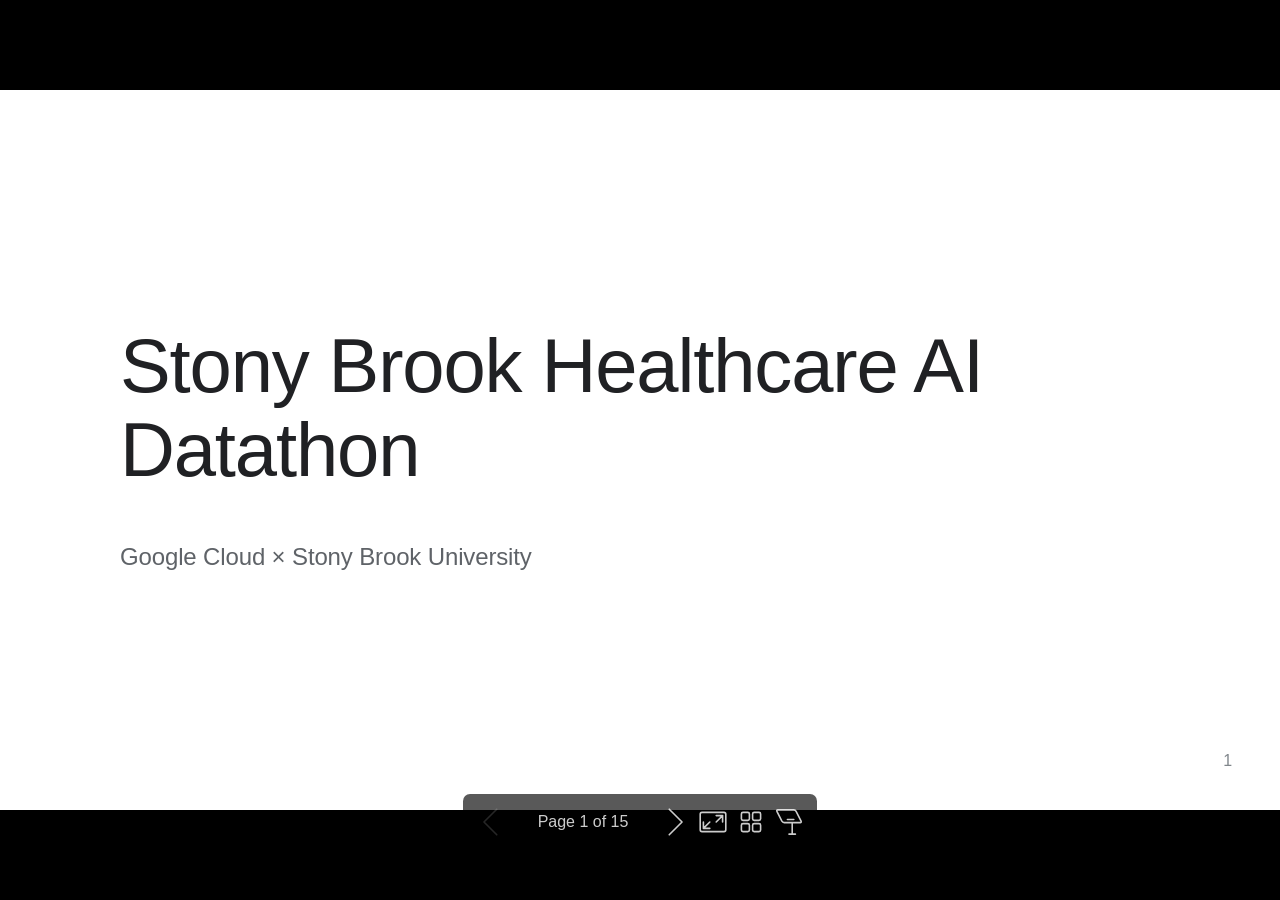
==== commit cffe7d98: "deploy: da538e793204c40d192cb695fcd8be1a3949590d" ====
--- a/slides.html
+++ b/slides.html
@@ -8,18 +8,18 @@
  * @size 16:9 1280px 720px
  * @size 4:3 960px 720px
  */div#\:\$p > svg > foreignObject > section [data-theme=light],div#\:\$p > svg > foreignObject > section{color-scheme:light}div#\:\$p > svg > foreignObject > section [data-theme=dark],div#\:\$p > svg > foreignObject > section:where(.invert){color-scheme:dark}div#\:\$p > svg > foreignObject > section{-ms-text-size-adjust:100%;-webkit-text-size-adjust:100%;background-color:var(--bgColor-default);color:var(--fgColor-default);font-family:var(--fontStack-sansSerif, -apple-system, BlinkMacSystemFont, "Segoe UI", "Noto Sans", Helvetica, Arial, sans-serif, "Apple Color Emoji", "Segoe UI Emoji");font-size:16px;font-weight:var(--base-text-weight-normal, 400);line-height:1.5;margin:0;word-wrap:break-word}div#\:\$p > svg > foreignObject > section{--marpit-root-font-size:16px}div#\:\$p > svg > foreignObject > section a{text-decoration:underline;text-underline-offset:calc(var(--marpit-root-font-size, 1rem) * .2)}div#\:\$p > svg > foreignObject > section :is(h1, marp-h1):hover .anchor .octicon-link:before,div#\:\$p > svg > foreignObject > section :is(h2, marp-h2):hover .anchor .octicon-link:before,div#\:\$p > svg > foreignObject > section :is(h3, marp-h3):hover .anchor .octicon-link:before,div#\:\$p > svg > foreignObject > section :is(h4, marp-h4):hover .anchor .octicon-link:before,div#\:\$p > svg > foreignObject > section :is(h5, marp-h5):hover .anchor .octicon-link:before,div#\:\$p > svg > foreignObject > section :is(h6, marp-h6):hover .anchor .octicon-link:before{background-color:currentColor;content:" ";display:inline-block;height:16px;-webkit-mask-image:url('data:image/svg+xml;charset=utf-8,<svg xmlns="http://www.w3.org/2000/svg" aria-hidden="true" viewBox="0 0 16 16"><path fill-rule="evenodd" d="M7.775 3.275a.75.75 0 0 0 1.06 1.06l1.25-1.25a2 2 0 1 1 2.83 2.83l-2.5 2.5a2 2 0 0 1-2.83 0 .75.75 0 0 0-1.06 1.06 3.5 3.5 0 0 0 4.95 0l2.5-2.5a3.5 3.5 0 0 0-4.95-4.95zm-4.69 9.64a2 2 0 0 1 0-2.83l2.5-2.5a2 2 0 0 1 2.83 0 .75.75 0 0 0 1.06-1.06 3.5 3.5 0 0 0-4.95 0l-2.5 2.5a3.5 3.5 0 0 0 4.95 4.95l1.25-1.25a.75.75 0 0 0-1.06-1.06l-1.25 1.25a2 2 0 0 1-2.83 0"/></svg>');mask-image:url('data:image/svg+xml;charset=utf-8,<svg xmlns="http://www.w3.org/2000/svg" aria-hidden="true" viewBox="0 0 16 16"><path fill-rule="evenodd" d="M7.775 3.275a.75.75 0 0 0 1.06 1.06l1.25-1.25a2 2 0 1 1 2.83 2.83l-2.5 2.5a2 2 0 0 1-2.83 0 .75.75 0 0 0-1.06 1.06 3.5 3.5 0 0 0 4.95 0l2.5-2.5a3.5 3.5 0 0 0-4.95-4.95zm-4.69 9.64a2 2 0 0 1 0-2.83l2.5-2.5a2 2 0 0 1 2.83 0 .75.75 0 0 0 1.06-1.06 3.5 3.5 0 0 0-4.95 0l-2.5 2.5a3.5 3.5 0 0 0 4.95 4.95l1.25-1.25a.75.75 0 0 0-1.06-1.06l-1.25 1.25a2 2 0 0 1-2.83 0"/></svg>');width:16px}div#\:\$p > svg > foreignObject > section details,div#\:\$p > svg > foreignObject > section figcaption,div#\:\$p > svg > foreignObject > section figure{display:block}div#\:\$p > svg > foreignObject > section summary{display:list-item}div#\:\$p > svg > foreignObject > section [hidden]{display:none!important}div#\:\$p > svg > foreignObject > section a{background-color:transparent;color:var(--fgColor-accent);text-decoration:none}div#\:\$p > svg > foreignObject > section abbr[title]{border-bottom:none;-webkit-text-decoration:underline dotted;text-decoration:underline dotted}div#\:\$p > svg > foreignObject > section b,div#\:\$p > svg > foreignObject > section strong{font-weight:var(--base-text-weight-semibold, 600)}div#\:\$p > svg > foreignObject > section dfn{font-style:italic}div#\:\$p > svg > foreignObject > section :is(h1, marp-h1){border-bottom:1px solid var(--borderColor-muted);font-size:2em;font-weight:var(--base-text-weight-semibold, 600);margin:.67em 0;padding-bottom:.3em}div#\:\$p > svg > foreignObject > section mark{background-color:var(--bgColor-attention-muted);color:var(--fgColor-default)}div#\:\$p > svg > foreignObject > section small{font-size:90%}div#\:\$p > svg > foreignObject > section sub,div#\:\$p > svg > foreignObject > section sup{font-size:75%;line-height:0;position:relative;vertical-align:baseline}div#\:\$p > svg > foreignObject > section sub{bottom:-.25em}div#\:\$p > svg > foreignObject > section sup{top:-.5em}div#\:\$p > svg > foreignObject > section img{border-style:none;box-sizing:content-box;max-width:100%}div#\:\$p > svg > foreignObject > section code,div#\:\$p > svg > foreignObject > section kbd,div#\:\$p > svg > foreignObject > section :is(pre, marp-pre),div#\:\$p > svg > foreignObject > section samp{font-family:monospace;font-size:1em}div#\:\$p > svg > foreignObject > section figure{margin:1em var(--base-size-40)}div#\:\$p > svg > foreignObject > section hr{background:transparent;background-color:var(--borderColor-default);border:0;box-sizing:content-box;height:.25em;margin:var(--base-size-24) 0;overflow:hidden;padding:0}div#\:\$p > svg > foreignObject > section input{font:inherit;font-family:inherit;font-size:inherit;line-height:inherit;margin:0;overflow:visible}div#\:\$p > svg > foreignObject > section [type=button],div#\:\$p > svg > foreignObject > section [type=reset],div#\:\$p > svg > foreignObject > section [type=submit]{-webkit-appearance:button;-moz-appearance:button;appearance:button}div#\:\$p > svg > foreignObject > section [type=checkbox],div#\:\$p > svg > foreignObject > section [type=radio]{box-sizing:border-box;padding:0}div#\:\$p > svg > foreignObject > section [type=number]::-webkit-inner-spin-button,div#\:\$p > svg > foreignObject > section [type=number]::-webkit-outer-spin-button{height:auto}div#\:\$p > svg > foreignObject > section [type=search]::-webkit-search-cancel-button,div#\:\$p > svg > foreignObject > section [type=search]::-webkit-search-decoration{-webkit-appearance:none;appearance:none}div#\:\$p > svg > foreignObject > section ::-webkit-input-placeholder{color:inherit;opacity:.54}div#\:\$p > svg > foreignObject > section ::-webkit-file-upload-button{-webkit-appearance:button;appearance:button;font:inherit}div#\:\$p > svg > foreignObject > section a:hover{text-decoration:underline}div#\:\$p > svg > foreignObject > section ::-moz-placeholder{color:var(--fgColor-muted);opacity:1}div#\:\$p > svg > foreignObject > section ::placeholder{color:var(--fgColor-muted);opacity:1}div#\:\$p > svg > foreignObject > section hr:after,div#\:\$p > svg > foreignObject > section hr:before{content:"";display:table}div#\:\$p > svg > foreignObject > section hr:after{clear:both}div#\:\$p > svg > foreignObject > section table{border-collapse:collapse;border-spacing:0;display:block;font-variant:tabular-nums;max-width:100%;overflow:auto;width:-moz-max-content;width:max-content}div#\:\$p > svg > foreignObject > section td,div#\:\$p > svg > foreignObject > section th{padding:0}div#\:\$p > svg > foreignObject > section details summary{cursor:pointer}div#\:\$p > svg > foreignObject > section [role=button]:focus,div#\:\$p > svg > foreignObject > section a:focus,div#\:\$p > svg > foreignObject > section input[type=checkbox]:focus,div#\:\$p > svg > foreignObject > section input[type=radio]:focus{box-shadow:none;outline:2px solid var(--focus-outlineColor);outline-offset:-2px}div#\:\$p > svg > foreignObject > section [role=button]:focus:not(:focus-visible),div#\:\$p > svg > foreignObject > section a:focus:not(:focus-visible),div#\:\$p > svg > foreignObject > section input[type=checkbox]:focus:not(:focus-visible),div#\:\$p > svg > foreignObject > section input[type=radio]:focus:not(:focus-visible){outline:1px solid transparent}div#\:\$p > svg > foreignObject > section [role=button]:focus-visible,div#\:\$p > svg > foreignObject > section a:focus-visible,div#\:\$p > svg > foreignObject > section input[type=checkbox]:focus-visible,div#\:\$p > svg > foreignObject > section input[type=radio]:focus-visible{box-shadow:none;outline:2px solid var(--focus-outlineColor);outline-offset:-2px}div#\:\$p > svg > foreignObject > section a:not([class]):focus,div#\:\$p > svg > foreignObject > section a:not([class]):focus-visible,div#\:\$p > svg > foreignObject > section input[type=checkbox]:focus,div#\:\$p > svg > foreignObject > section input[type=checkbox]:focus-visible,div#\:\$p > svg > foreignObject > section input[type=radio]:focus,div#\:\$p > svg > foreignObject > section input[type=radio]:focus-visible{outline-offset:0}div#\:\$p > svg > foreignObject > section kbd{background-color:var(--bgColor-muted);border-bottom-color:var(--borderColor-neutral-muted);border:1px solid var(--borderColor-neutral-muted);border-radius:6px;box-shadow:inset 0 -1px 0 var(--borderColor-neutral-muted);color:var(--fgColor-default);display:inline-block;font:11px var(--fontStack-monospace, ui-monospace, SFMono-Regular, SF Mono, Menlo, Consolas, Liberation Mono, monospace);line-height:10px;padding:var(--base-size-4);vertical-align:middle}div#\:\$p > svg > foreignObject > section :is(h1, marp-h1),div#\:\$p > svg > foreignObject > section :is(h2, marp-h2),div#\:\$p > svg > foreignObject > section :is(h3, marp-h3),div#\:\$p > svg > foreignObject > section :is(h4, marp-h4),div#\:\$p > svg > foreignObject > section :is(h5, marp-h5),div#\:\$p > svg > foreignObject > section :is(h6, marp-h6){font-weight:var(--base-text-weight-semibold, 600);line-height:1.25;margin-bottom:var(--base-size-16);margin-top:var(--base-size-24)}div#\:\$p > svg > foreignObject > section :is(h2, marp-h2){border-bottom:1px solid var(--borderColor-muted);font-size:1.5em;padding-bottom:.3em}div#\:\$p > svg > foreignObject > section :is(h2, marp-h2),div#\:\$p > svg > foreignObject > section :is(h3, marp-h3){font-weight:var(--base-text-weight-semibold, 600)}div#\:\$p > svg > foreignObject > section :is(h3, marp-h3){font-size:1.25em}div#\:\$p > svg > foreignObject > section :is(h4, marp-h4){font-size:1em}div#\:\$p > svg > foreignObject > section :is(h4, marp-h4),div#\:\$p > svg > foreignObject > section :is(h5, marp-h5){font-weight:var(--base-text-weight-semibold, 600)}div#\:\$p > svg > foreignObject > section :is(h5, marp-h5){font-size:.875em}div#\:\$p > svg > foreignObject > section :is(h6, marp-h6){color:var(--fgColor-muted);font-size:.85em;font-weight:var(--base-text-weight-semibold, 600)}div#\:\$p > svg > foreignObject > section p{margin-bottom:10px;margin-top:0}div#\:\$p > svg > foreignObject > section blockquote{border-left:.25em solid var(--borderColor-default);color:var(--fgColor-muted);margin:0;padding:0 1em}div#\:\$p > svg > foreignObject > section ol,div#\:\$p > svg > foreignObject > section ul{margin-bottom:0;margin-top:0;padding-left:2em}div#\:\$p > svg > foreignObject > section ol ol,div#\:\$p > svg > foreignObject > section ul ol{list-style-type:lower-roman}div#\:\$p > svg > foreignObject > section ol ol ol,div#\:\$p > svg > foreignObject > section ol ul ol,div#\:\$p > svg > foreignObject > section ul ol ol,div#\:\$p > svg > foreignObject > section ul ul ol{list-style-type:lower-alpha}div#\:\$p > svg > foreignObject > section dd{margin-left:0}div#\:\$p > svg > foreignObject > section code,div#\:\$p > svg > foreignObject > section :is(pre, marp-pre),div#\:\$p > svg > foreignObject > section samp,div#\:\$p > svg > foreignObject > section tt{font-family:var(--fontStack-monospace, ui-monospace, SFMono-Regular, SF Mono, Menlo, Consolas, Liberation Mono, monospace);font-size:12px}div#\:\$p > svg > foreignObject > section :is(pre, marp-pre){margin-bottom:0;margin-top:0;word-wrap:normal}div#\:\$p > svg > foreignObject > section .octicon{display:inline-block;fill:currentColor;overflow:visible!important;vertical-align:text-bottom}div#\:\$p > svg > foreignObject > section input::-webkit-inner-spin-button,div#\:\$p > svg > foreignObject > section input::-webkit-outer-spin-button{-webkit-appearance:none;appearance:none;margin:0}div#\:\$p > svg > foreignObject > section .mr-2{margin-right:var(--base-size-8, 8px)!important}div#\:\$p > svg > foreignObject > section:after,div#\:\$p > svg > foreignObject > section:before{display:table}div#\:\$p > svg > foreignObject > section:after{clear:both}div#\:\$p > svg > foreignObject > section>:first-child{margin-top:0!important}div#\:\$p > svg > foreignObject > section>:last-child{margin-bottom:0!important}div#\:\$p > svg > foreignObject > section a:not([href]){color:inherit;text-decoration:none}div#\:\$p > svg > foreignObject > section .absent{color:var(--fgColor-danger)}div#\:\$p > svg > foreignObject > section .anchor{float:left;line-height:1;margin-left:-20px;padding-right:var(--base-size-4)}div#\:\$p > svg > foreignObject > section .anchor:focus{outline:none}div#\:\$p > svg > foreignObject > section blockquote,div#\:\$p > svg > foreignObject > section details,div#\:\$p > svg > foreignObject > section dl,div#\:\$p > svg > foreignObject > section ol,div#\:\$p > svg > foreignObject > section p,div#\:\$p > svg > foreignObject > section :is(pre, marp-pre),div#\:\$p > svg > foreignObject > section table,div#\:\$p > svg > foreignObject > section ul{margin-bottom:var(--base-size-16);margin-top:0}div#\:\$p > svg > foreignObject > section blockquote>:first-child{margin-top:0}div#\:\$p > svg > foreignObject > section blockquote>:last-child{margin-bottom:0}div#\:\$p > svg > foreignObject > section :is(h1, marp-h1) .octicon-link,div#\:\$p > svg > foreignObject > section :is(h2, marp-h2) .octicon-link,div#\:\$p > svg > foreignObject > section :is(h3, marp-h3) .octicon-link,div#\:\$p > svg > foreignObject > section :is(h4, marp-h4) .octicon-link,div#\:\$p > svg > foreignObject > section :is(h5, marp-h5) .octicon-link,div#\:\$p > svg > foreignObject > section :is(h6, marp-h6) .octicon-link{color:var(--fgColor-default);vertical-align:middle;visibility:hidden}div#\:\$p > svg > foreignObject > section :is(h1, marp-h1):hover .anchor,div#\:\$p > svg > foreignObject > section :is(h2, marp-h2):hover .anchor,div#\:\$p > svg > foreignObject > section :is(h3, marp-h3):hover .anchor,div#\:\$p > svg > foreignObject > section :is(h4, marp-h4):hover .anchor,div#\:\$p > svg > foreignObject > section :is(h5, marp-h5):hover .anchor,div#\:\$p > svg > foreignObject > section :is(h6, marp-h6):hover .anchor{text-decoration:none}div#\:\$p > svg > foreignObject > section :is(h1, marp-h1):hover .anchor .octicon-link,div#\:\$p > svg > foreignObject > section :is(h2, marp-h2):hover .anchor .octicon-link,div#\:\$p > svg > foreignObject > section :is(h3, marp-h3):hover .anchor .octicon-link,div#\:\$p > svg > foreignObject > section :is(h4, marp-h4):hover .anchor .octicon-link,div#\:\$p > svg > foreignObject > section :is(h5, marp-h5):hover .anchor .octicon-link,div#\:\$p > svg > foreignObject > section :is(h6, marp-h6):hover .anchor .octicon-link{visibility:visible}div#\:\$p > svg > foreignObject > section :is(h1, marp-h1) code,div#\:\$p > svg > foreignObject > section :is(h1, marp-h1) tt,div#\:\$p > svg > foreignObject > section :is(h2, marp-h2) code,div#\:\$p > svg > foreignObject > section :is(h2, marp-h2) tt,div#\:\$p > svg > foreignObject > section :is(h3, marp-h3) code,div#\:\$p > svg > foreignObject > section :is(h3, marp-h3) tt,div#\:\$p > svg > foreignObject > section :is(h4, marp-h4) code,div#\:\$p > svg > foreignObject > section :is(h4, marp-h4) tt,div#\:\$p > svg > foreignObject > section :is(h5, marp-h5) code,div#\:\$p > svg > foreignObject > section :is(h5, marp-h5) tt,div#\:\$p > svg > foreignObject > section :is(h6, marp-h6) code,div#\:\$p > svg > foreignObject > section :is(h6, marp-h6) tt{font-size:inherit;padding:0 .2em}div#\:\$p > svg > foreignObject > section summary :is(h1, marp-h1),div#\:\$p > svg > foreignObject > section summary :is(h2, marp-h2),div#\:\$p > svg > foreignObject > section summary :is(h3, marp-h3),div#\:\$p > svg > foreignObject > section summary :is(h4, marp-h4),div#\:\$p > svg > foreignObject > section summary :is(h5, marp-h5),div#\:\$p > svg > foreignObject > section summary :is(h6, marp-h6){display:inline-block}div#\:\$p > svg > foreignObject > section summary :is(h1, marp-h1) .anchor,div#\:\$p > svg > foreignObject > section summary :is(h2, marp-h2) .anchor,div#\:\$p > svg > foreignObject > section summary :is(h3, marp-h3) .anchor,div#\:\$p > svg > foreignObject > section summary :is(h4, marp-h4) .anchor,div#\:\$p > svg > foreignObject > section summary :is(h5, marp-h5) .anchor,div#\:\$p > svg > foreignObject > section summary :is(h6, marp-h6) .anchor{margin-left:-40px}div#\:\$p > svg > foreignObject > section summary :is(h1, marp-h1),div#\:\$p > svg > foreignObject > section summary :is(h2, marp-h2){border-bottom:0;padding-bottom:0}div#\:\$p > svg > foreignObject > section ol.no-list,div#\:\$p > svg > foreignObject > section ul.no-list{list-style-type:none;padding:0}div#\:\$p > svg > foreignObject > section ol[type="a s"]{list-style-type:lower-alpha}div#\:\$p > svg > foreignObject > section ol[type="A s"]{list-style-type:upper-alpha}div#\:\$p > svg > foreignObject > section ol[type="i s"]{list-style-type:lower-roman}div#\:\$p > svg > foreignObject > section ol[type="I s"]{list-style-type:upper-roman}div#\:\$p > svg > foreignObject > section div>ol:not([type]),div#\:\$p > svg > foreignObject > section ol[type="1"]{list-style-type:decimal}div#\:\$p > svg > foreignObject > section ol ol,div#\:\$p > svg > foreignObject > section ol ul,div#\:\$p > svg > foreignObject > section ul ol,div#\:\$p > svg > foreignObject > section ul ul{margin-bottom:0;margin-top:0}div#\:\$p > svg > foreignObject > section li>p{margin-top:var(--base-size-16)}div#\:\$p > svg > foreignObject > section li+li{margin-top:.25em}div#\:\$p > svg > foreignObject > section dl{padding:0}div#\:\$p > svg > foreignObject > section dl dt{font-size:1em;font-style:italic;font-weight:var(--base-text-weight-semibold, 600);margin-top:var(--base-size-16);padding:0}div#\:\$p > svg > foreignObject > section dl dd{margin-bottom:var(--base-size-16);padding:0 var(--base-size-16)}div#\:\$p > svg > foreignObject > section table th{font-weight:var(--base-text-weight-semibold, 600)}div#\:\$p > svg > foreignObject > section table td,div#\:\$p > svg > foreignObject > section table th{border:1px solid var(--borderColor-default);padding:6px 13px}div#\:\$p > svg > foreignObject > section table td>:last-child{margin-bottom:0}div#\:\$p > svg > foreignObject > section table tr{background-color:var(--bgColor-default);border-top:1px solid var(--borderColor-muted)}div#\:\$p > svg > foreignObject > section table tr:nth-child(2n){background-color:var(--bgColor-muted)}div#\:\$p > svg > foreignObject > section table img{background-color:transparent}div#\:\$p > svg > foreignObject > section img[align=right]{padding-left:20px}div#\:\$p > svg > foreignObject > section img[align=left]{padding-right:20px}div#\:\$p > svg > foreignObject > section .emoji{background-color:transparent;max-width:none;vertical-align:text-top}div#\:\$p > svg > foreignObject > section :is(span, marp-span).frame,div#\:\$p > svg > foreignObject > section :is(span, marp-span).frame>:is(span, marp-span){display:block;overflow:hidden}div#\:\$p > svg > foreignObject > section :is(span, marp-span).frame>:is(span, marp-span){border:1px solid var(--borderColor-default);float:left;margin:13px 0 0;padding:7px;width:auto}div#\:\$p > svg > foreignObject > section :is(span, marp-span).frame :is(span, marp-span) img{display:block;float:left}div#\:\$p > svg > foreignObject > section :is(span, marp-span).frame :is(span, marp-span) :is(span, marp-span){clear:both;color:var(--fgColor-default);display:block;padding:5px 0 0}div#\:\$p > svg > foreignObject > section :is(span, marp-span).align-center{clear:both;display:block;overflow:hidden}div#\:\$p > svg > foreignObject > section :is(span, marp-span).align-center>:is(span, marp-span){display:block;margin:13px auto 0;overflow:hidden;text-align:center}div#\:\$p > svg > foreignObject > section :is(span, marp-span).align-center :is(span, marp-span) img{margin:0 auto;text-align:center}div#\:\$p > svg > foreignObject > section :is(span, marp-span).align-right{clear:both;display:block;overflow:hidden}div#\:\$p > svg > foreignObject > section :is(span, marp-span).align-right>:is(span, marp-span){display:block;margin:13px 0 0;overflow:hidden;text-align:right}div#\:\$p > svg > foreignObject > section :is(span, marp-span).align-right :is(span, marp-span) img{margin:0;text-align:right}div#\:\$p > svg > foreignObject > section :is(span, marp-span).float-left{display:block;float:left;margin-right:13px;overflow:hidden}div#\:\$p > svg > foreignObject > section :is(span, marp-span).float-left :is(span, marp-span){margin:13px 0 0}div#\:\$p > svg > foreignObject > section :is(span, marp-span).float-right{display:block;float:right;margin-left:13px;overflow:hidden}div#\:\$p > svg > foreignObject > section :is(span, marp-span).float-right>:is(span, marp-span){display:block;margin:13px auto 0;overflow:hidden;text-align:right}div#\:\$p > svg > foreignObject > section code,div#\:\$p > svg > foreignObject > section tt{background-color:var(--bgColor-neutral-muted);border-radius:6px;font-size:85%;margin:0;padding:.2em .4em;white-space:break-spaces}div#\:\$p > svg > foreignObject > section code br,div#\:\$p > svg > foreignObject > section tt br{display:none}div#\:\$p > svg > foreignObject > section del code{text-decoration:inherit}div#\:\$p > svg > foreignObject > section samp{font-size:85%}div#\:\$p > svg > foreignObject > section :is(pre, marp-pre) code{font-size:100%}div#\:\$p > svg > foreignObject > section :is(pre, marp-pre)>code{background:transparent;border:0;margin:0;padding:0;white-space:pre;word-break:normal}div#\:\$p > svg > foreignObject > section .highlight{margin-bottom:var(--base-size-16)}div#\:\$p > svg > foreignObject > section .highlight :is(pre, marp-pre){margin-bottom:0;word-break:normal}div#\:\$p > svg > foreignObject > section :is(pre, marp-pre){background-color:var(--bgColor-muted);border-radius:6px;color:var(--fgColor-default);font-size:85%;line-height:1.45;overflow:auto;padding:var(--base-size-16)}div#\:\$p > svg > foreignObject > section :is(pre, marp-pre) code,div#\:\$p > svg > foreignObject > section :is(pre, marp-pre) tt{display:inline;line-height:inherit;margin:0;overflow:visible;padding:0;word-wrap:normal;background-color:transparent;border:0}div#\:\$p > svg > foreignObject > section .csv-data td,div#\:\$p > svg > foreignObject > section .csv-data th{font-size:12px;line-height:1;overflow:hidden;padding:5px;text-align:left;white-space:nowrap}div#\:\$p > svg > foreignObject > section .csv-data .blob-num{background:var(--bgColor-default);border:0;padding:10px var(--base-size-8) 9px;text-align:right}div#\:\$p > svg > foreignObject > section .csv-data tr{border-top:0}div#\:\$p > svg > foreignObject > section .csv-data th{background:var(--bgColor-muted);border-top:0;font-weight:var(--base-text-weight-semibold, 600)}div#\:\$p > svg > foreignObject > section [data-footnote-ref]:before{content:"["}div#\:\$p > svg > foreignObject > section [data-footnote-ref]:after{content:"]"}div#\:\$p > svg > foreignObject > section .footnotes{border-top:1px solid var(--borderColor-default);color:var(--fgColor-muted);font-size:12px}div#\:\$p > svg > foreignObject > section div#\:\$p > svg > foreignObject > section section.footnotes{--marpit-root-font-size:12px}div#\:\$p > svg > foreignObject > section .footnotes ol,div#\:\$p > svg > foreignObject > section .footnotes ol ul{padding-left:var(--base-size-16)}div#\:\$p > svg > foreignObject > section .footnotes ol ul{display:inline-block;margin-top:var(--base-size-16)}div#\:\$p > svg > foreignObject > section .footnotes li{position:relative}div#\:\$p > svg > foreignObject > section .footnotes li:target:before{border:2px solid var(--borderColor-accent-emphasis);border-radius:6px;bottom:calc(var(--base-size-8)*-1);content:"";left:calc(var(--base-size-24)*-1);pointer-events:none;position:absolute;right:calc(var(--base-size-8)*-1);top:calc(var(--base-size-8)*-1)}div#\:\$p > svg > foreignObject > section .footnotes li:target{color:var(--fgColor-default)}div#\:\$p > svg > foreignObject > section .footnotes .data-footnote-backref g-emoji{font-family:monospace}div#\:\$p > svg > foreignObject > section .pl-c{color:var(--color-prettylights-syntax-comment)}div#\:\$p > svg > foreignObject > section .pl-c1,div#\:\$p > svg > foreignObject > section .pl-s .pl-v{color:var(--color-prettylights-syntax-constant)}div#\:\$p > svg > foreignObject > section .pl-e,div#\:\$p > svg > foreignObject > section .pl-en{color:var(--color-prettylights-syntax-entity)}div#\:\$p > svg > foreignObject > section .pl-s .pl-s1,div#\:\$p > svg > foreignObject > section .pl-smi{color:var(--color-prettylights-syntax-storage-modifier-import)}div#\:\$p > svg > foreignObject > section .pl-ent{color:var(--color-prettylights-syntax-entity-tag)}div#\:\$p > svg > foreignObject > section .pl-k{color:var(--color-prettylights-syntax-keyword)}div#\:\$p > svg > foreignObject > section .pl-pds,div#\:\$p > svg > foreignObject > section .pl-s,div#\:\$p > svg > foreignObject > section .pl-s .pl-pse .pl-s1,div#\:\$p > svg > foreignObject > section .pl-sr,div#\:\$p > svg > foreignObject > section .pl-sr .pl-cce,div#\:\$p > svg > foreignObject > section .pl-sr .pl-sra,div#\:\$p > svg > foreignObject > section .pl-sr .pl-sre{color:var(--color-prettylights-syntax-string)}div#\:\$p > svg > foreignObject > section .pl-smw,div#\:\$p > svg > foreignObject > section .pl-v{color:var(--color-prettylights-syntax-variable)}div#\:\$p > svg > foreignObject > section .pl-bu{color:var(--color-prettylights-syntax-brackethighlighter-unmatched)}div#\:\$p > svg > foreignObject > section .pl-ii{background-color:var(--color-prettylights-syntax-invalid-illegal-bg);color:var(--color-prettylights-syntax-invalid-illegal-text)}div#\:\$p > svg > foreignObject > section .pl-c2{background-color:var(--color-prettylights-syntax-carriage-return-bg);color:var(--color-prettylights-syntax-carriage-return-text)}div#\:\$p > svg > foreignObject > section .pl-sr .pl-cce{color:var(--color-prettylights-syntax-string-regexp);font-weight:700}div#\:\$p > svg > foreignObject > section .pl-ml{color:var(--color-prettylights-syntax-markup-list)}div#\:\$p > svg > foreignObject > section .pl-mh,div#\:\$p > svg > foreignObject > section .pl-mh .pl-en,div#\:\$p > svg > foreignObject > section .pl-ms{color:var(--color-prettylights-syntax-markup-heading);font-weight:700}div#\:\$p > svg > foreignObject > section .pl-mi{color:var(--color-prettylights-syntax-markup-italic);font-style:italic}div#\:\$p > svg > foreignObject > section .pl-mb{color:var(--color-prettylights-syntax-markup-bold);font-weight:700}div#\:\$p > svg > foreignObject > section .pl-md{background-color:var(--color-prettylights-syntax-markup-deleted-bg);color:var(--color-prettylights-syntax-markup-deleted-text)}div#\:\$p > svg > foreignObject > section .pl-mi1{background-color:var(--color-prettylights-syntax-markup-inserted-bg);color:var(--color-prettylights-syntax-markup-inserted-text)}div#\:\$p > svg > foreignObject > section .pl-mc{background-color:var(--color-prettylights-syntax-markup-changed-bg);color:var(--color-prettylights-syntax-markup-changed-text)}div#\:\$p > svg > foreignObject > section .pl-mi2{background-color:var(--color-prettylights-syntax-markup-ignored-bg);color:var(--color-prettylights-syntax-markup-ignored-text)}div#\:\$p > svg > foreignObject > section .pl-mdr{color:var(--color-prettylights-syntax-meta-diff-range);font-weight:700}div#\:\$p > svg > foreignObject > section .pl-ba{color:var(--color-prettylights-syntax-brackethighlighter-angle)}div#\:\$p > svg > foreignObject > section .pl-sg{color:var(--color-prettylights-syntax-sublimelinter-gutter-mark)}div#\:\$p > svg > foreignObject > section .pl-corl{color:var(--color-prettylights-syntax-constant-other-reference-link);text-decoration:underline}div#\:\$p > svg > foreignObject > section [role=button]:focus:not(:focus-visible),div#\:\$p > svg > foreignObject > section [role=tabpanel][tabindex="0"]:focus:not(:focus-visible),div#\:\$p > svg > foreignObject > section a:focus:not(:focus-visible),div#\:\$p > svg > foreignObject > section button:focus:not(:focus-visible),div#\:\$p > svg > foreignObject > section summary:focus:not(:focus-visible){box-shadow:none;outline:none}div#\:\$p > svg > foreignObject > section [tabindex="0"]:focus:not(:focus-visible),div#\:\$p > svg > foreignObject > section details-dialog:focus:not(:focus-visible){outline:none}div#\:\$p > svg > foreignObject > section g-emoji{display:inline-block;font-family:Apple Color Emoji,Segoe UI Emoji,Segoe UI Symbol;font-size:1em;font-style:normal!important;font-weight:var(--base-text-weight-normal, 400);line-height:1;min-width:1ch;vertical-align:-.075em}div#\:\$p > svg > foreignObject > section g-emoji img{height:1em;width:1em}div#\:\$p > svg > foreignObject > section a:has(>p,>div,>:is(pre, marp-pre),>blockquote){display:block}div#\:\$p > svg > foreignObject > section a:has(>p,>div,>:is(pre, marp-pre),>blockquote):not(:has(.snippet-clipboard-content,>:is(pre, marp-pre))){width:-moz-fit-content;width:fit-content}div#\:\$p > svg > foreignObject > section a:has(>p,>div,>:is(pre, marp-pre),>blockquote):has(.snippet-clipboard-content,>:is(pre, marp-pre)):focus-visible{outline:2px solid var(--focus-outlineColor);outline-offset:2px}div#\:\$p > svg > foreignObject > section .task-list-item{list-style-type:none}div#\:\$p > svg > foreignObject > section .task-list-item label{font-weight:var(--base-text-weight-normal, 400)}div#\:\$p > svg > foreignObject > section .task-list-item.enabled label{cursor:pointer}div#\:\$p > svg > foreignObject > section .task-list-item+.task-list-item{margin-top:var(--base-size-4)}div#\:\$p > svg > foreignObject > section .task-list-item .handle{display:none}div#\:\$p > svg > foreignObject > section .task-list-item-checkbox{margin:0 .2em .25em -1.4em;vertical-align:middle}div#\:\$p > svg > foreignObject > section ul:dir(rtl) .task-list-item-checkbox{margin:0 -1.6em .25em .2em}div#\:\$p > svg > foreignObject > section ol:dir(rtl) .task-list-item-checkbox{margin:0 -1.6em .25em .2em}div#\:\$p > svg > foreignObject > section .contains-task-list:focus-within .task-list-item-convert-container,div#\:\$p > svg > foreignObject > section .contains-task-list:hover .task-list-item-convert-container{clip-path:none;display:block;height:24px;overflow:visible;width:auto}div#\:\$p > svg > foreignObject > section ::-webkit-calendar-picker-indicator{filter:invert(50%)}div#\:\$p > svg > foreignObject > section .markdown-alert{border-left:.25em solid var(--borderColor-default);color:inherit;margin-bottom:var(--base-size-16);padding:var(--base-size-8) var(--base-size-16)}div#\:\$p > svg > foreignObject > section .markdown-alert>:first-child{margin-top:0}div#\:\$p > svg > foreignObject > section .markdown-alert>:last-child{margin-bottom:0}div#\:\$p > svg > foreignObject > section .markdown-alert .markdown-alert-title{align-items:center;display:flex;font-weight:var(--base-text-weight-medium, 500);line-height:1}div#\:\$p > svg > foreignObject > section .markdown-alert.markdown-alert-note{border-left-color:var(--borderColor-accent-emphasis)}div#\:\$p > svg > foreignObject > section .markdown-alert.markdown-alert-note .markdown-alert-title{color:var(--fgColor-accent)}div#\:\$p > svg > foreignObject > section .markdown-alert.markdown-alert-important{border-left-color:var(--borderColor-done-emphasis)}div#\:\$p > svg > foreignObject > section .markdown-alert.markdown-alert-important .markdown-alert-title{color:var(--fgColor-done)}div#\:\$p > svg > foreignObject > section .markdown-alert.markdown-alert-warning{border-left-color:var(--borderColor-attention-emphasis)}div#\:\$p > svg > foreignObject > section .markdown-alert.markdown-alert-warning .markdown-alert-title{color:var(--fgColor-attention)}div#\:\$p > svg > foreignObject > section .markdown-alert.markdown-alert-tip{border-left-color:var(--borderColor-success-emphasis)}div#\:\$p > svg > foreignObject > section .markdown-alert.markdown-alert-tip .markdown-alert-title{color:var(--fgColor-success)}div#\:\$p > svg > foreignObject > section .markdown-alert.markdown-alert-caution{border-left-color:var(--borderColor-danger-emphasis)}div#\:\$p > svg > foreignObject > section .markdown-alert.markdown-alert-caution .markdown-alert-title{color:var(--fgColor-danger)}div#\:\$p > svg > foreignObject > section>:first-child>.heading-element:first-child{margin-top:0!important}div#\:\$p > svg > foreignObject > section .highlight :is(pre, marp-pre):has(+.zeroclipboard-container){min-height:52px}div#\:\$p > svg > foreignObject > section :is(h1, marp-h1){color:var(--h1-color);font-size:1.6em}div#\:\$p > svg > foreignObject > section :is(h1, marp-h1),div#\:\$p > svg > foreignObject > section :is(h2, marp-h2){border-bottom:none}div#\:\$p > svg > foreignObject > section :is(h2, marp-h2){font-size:1.3em}div#\:\$p > svg > foreignObject > section :is(h3, marp-h3){font-size:1.1em}div#\:\$p > svg > foreignObject > section :is(h4, marp-h4){font-size:1.05em}div#\:\$p > svg > foreignObject > section :is(h5, marp-h5){font-size:1em}div#\:\$p > svg > foreignObject > section :is(h6, marp-h6){font-size:.9em}div#\:\$p > svg > foreignObject > section :is(h1, marp-h1) strong,div#\:\$p > svg > foreignObject > section :is(h2, marp-h2) strong,div#\:\$p > svg > foreignObject > section :is(h3, marp-h3) strong,div#\:\$p > svg > foreignObject > section :is(h4, marp-h4) strong,div#\:\$p > svg > foreignObject > section :is(h5, marp-h5) strong,div#\:\$p > svg > foreignObject > section :is(h6, marp-h6) strong{color:var(--heading-strong-color);font-weight:inherit}div#\:\$p > svg > foreignObject > section :is(h1, marp-h1)::part(auto-scaling),div#\:\$p > svg > foreignObject > section :is(h2, marp-h2)::part(auto-scaling),div#\:\$p > svg > foreignObject > section :is(h3, marp-h3)::part(auto-scaling),div#\:\$p > svg > foreignObject > section :is(h4, marp-h4)::part(auto-scaling),div#\:\$p > svg > foreignObject > section :is(h5, marp-h5)::part(auto-scaling),div#\:\$p > svg > foreignObject > section :is(h6, marp-h6)::part(auto-scaling){max-height:563px}div#\:\$p > svg > foreignObject > section hr{height:0;padding-top:.25em}div#\:\$p > svg > foreignObject > section img{background-color:transparent}div#\:\$p > svg > foreignObject > section :is(pre, marp-pre){border:1px solid var(--borderColor-default);line-height:1.15;overflow:visible}div#\:\$p > svg > foreignObject > section :is(pre, marp-pre)::part(auto-scaling){max-height:529px}div#\:\$p > svg > foreignObject > section :is(pre, marp-pre) :where(.hljs){color:var(--color-prettylights-syntax-storage-modifier-import)}div#\:\$p > svg > foreignObject > section :is(pre, marp-pre) :where(.hljs-doctag),div#\:\$p > svg > foreignObject > section :is(pre, marp-pre) :where(.hljs-keyword),div#\:\$p > svg > foreignObject > section :is(pre, marp-pre) :where(.hljs-meta .hljs-keyword),div#\:\$p > svg > foreignObject > section :is(pre, marp-pre) :where(.hljs-template-tag),div#\:\$p > svg > foreignObject > section :is(pre, marp-pre) :where(.hljs-template-variable),div#\:\$p > svg > foreignObject > section :is(pre, marp-pre) :where(.hljs-type),div#\:\$p > svg > foreignObject > section :is(pre, marp-pre) :where(.hljs-variable.language_){color:var(--color-prettylights-syntax-keyword)}div#\:\$p > svg > foreignObject > section :is(pre, marp-pre) :where(.hljs-title),div#\:\$p > svg > foreignObject > section :is(pre, marp-pre) :where(.hljs-title.class_),div#\:\$p > svg > foreignObject > section :is(pre, marp-pre) :where(.hljs-title.class_.inherited__),div#\:\$p > svg > foreignObject > section :is(pre, marp-pre) :where(.hljs-title.function_){color:var(--color-prettylights-syntax-entity)}div#\:\$p > svg > foreignObject > section :is(pre, marp-pre) :where(.hljs-attr),div#\:\$p > svg > foreignObject > section :is(pre, marp-pre) :where(.hljs-attribute),div#\:\$p > svg > foreignObject > section :is(pre, marp-pre) :where(.hljs-literal),div#\:\$p > svg > foreignObject > section :is(pre, marp-pre) :where(.hljs-meta),div#\:\$p > svg > foreignObject > section :is(pre, marp-pre) :where(.hljs-number),div#\:\$p > svg > foreignObject > section :is(pre, marp-pre) :where(.hljs-operator),div#\:\$p > svg > foreignObject > section :is(pre, marp-pre) :where(.hljs-selector-attr),div#\:\$p > svg > foreignObject > section :is(pre, marp-pre) :where(.hljs-selector-class),div#\:\$p > svg > foreignObject > section :is(pre, marp-pre) :where(.hljs-selector-id),div#\:\$p > svg > foreignObject > section :is(pre, marp-pre) :where(.hljs-variable){color:var(--color-prettylights-syntax-constant)}div#\:\$p > svg > foreignObject > section :is(pre, marp-pre) :where(.hljs-meta .hljs-string),div#\:\$p > svg > foreignObject > section :is(pre, marp-pre) :where(.hljs-regexp),div#\:\$p > svg > foreignObject > section :is(pre, marp-pre) :where(.hljs-string){color:var(--color-prettylights-syntax-string)}div#\:\$p > svg > foreignObject > section :is(pre, marp-pre) :where(.hljs-built_in),div#\:\$p > svg > foreignObject > section :is(pre, marp-pre) :where(.hljs-symbol){color:var(--color-prettylights-syntax-variable)}div#\:\$p > svg > foreignObject > section :is(pre, marp-pre) :where(.hljs-code),div#\:\$p > svg > foreignObject > section :is(pre, marp-pre) :where(.hljs-comment),div#\:\$p > svg > foreignObject > section :is(pre, marp-pre) :where(.hljs-formula){color:var(--color-prettylights-syntax-comment)}div#\:\$p > svg > foreignObject > section :is(pre, marp-pre) :where(.hljs-name),div#\:\$p > svg > foreignObject > section :is(pre, marp-pre) :where(.hljs-quote),div#\:\$p > svg > foreignObject > section :is(pre, marp-pre) :where(.hljs-selector-pseudo),div#\:\$p > svg > foreignObject > section :is(pre, marp-pre) :where(.hljs-selector-tag){color:var(--color-prettylights-syntax-entity-tag)}div#\:\$p > svg > foreignObject > section :is(pre, marp-pre) :where(.hljs-subst){color:var(--color-prettylights-syntax-storage-modifier-import)}div#\:\$p > svg > foreignObject > section :is(pre, marp-pre) :where(.hljs-section){color:var(--color-prettylights-syntax-markup-heading);font-weight:700}div#\:\$p > svg > foreignObject > section :is(pre, marp-pre) :where(.hljs-bullet){color:var(--color-prettylights-syntax-markup-list)}div#\:\$p > svg > foreignObject > section :is(pre, marp-pre) :where(.hljs-emphasis){color:var(--color-prettylights-syntax-markup-italic);font-style:italic}div#\:\$p > svg > foreignObject > section :is(pre, marp-pre) :where(.hljs-strong){color:var(--color-prettylights-syntax-markup-bold);font-weight:700}div#\:\$p > svg > foreignObject > section :is(pre, marp-pre) :where(.hljs-addition){background-color:var(--color-prettylights-syntax-markup-inserted-bg);color:var(--color-prettylights-syntax-markup-inserted-text)}div#\:\$p > svg > foreignObject > section :is(pre, marp-pre) :where(.hljs-deletion){background-color:var(--color-prettylights-syntax-markup-deleted-bg);color:var(--color-prettylights-syntax-markup-deleted-text)}div#\:\$p > svg > foreignObject > section footer,div#\:\$p > svg > foreignObject > section header{color:var(--header-footer-color);font-size:18px;left:30px;margin:0;position:absolute}div#\:\$p > svg > foreignObject > section header{top:21px}div#\:\$p > svg > foreignObject > section footer{bottom:21px}div#\:\$p > svg > foreignObject > section{--h1-color:light-dark(#246, #cee7ff);--header-footer-color:light-dark(hsla(0,0%,40%,.75), hsla(0,0%,60%,.75));--heading-strong-color:light-dark(#48c, #7bf);--paginate-color:light-dark(#777, #999);--base-size-4:4px;--base-size-8:8px;--base-size-16:16px;--base-size-24:24px;--base-size-40:40px;align-items:stretch;display:block;flex-flow:column nowrap;font-size:29px;height:720px;padding:78.5px;place-content:safe center center;width:1280px}div#\:\$p > svg > foreignObject > section{--marpit-root-font-size:29px}div#\:\$p > svg > foreignObject > section>:last-child,div#\:\$p > svg > foreignObject > section[data-footer]>:nth-last-child(2){margin-bottom:0}div#\:\$p > svg > foreignObject > section>:first-child,div#\:\$p > svg > foreignObject > section>header:first-child+*{margin-top:0}div#\:\$p > svg > foreignObject > section:after{bottom:21px;color:var(--paginate-color);font-size:24px;padding:0;position:absolute;right:30px}div#\:\$p > svg > foreignObject > section:after{--marpit-root-font-size:24px}div#\:\$p > svg > foreignObject > section[data-color] :is(h1, marp-h1),div#\:\$p > svg > foreignObject > section[data-color] :is(h2, marp-h2),div#\:\$p > svg > foreignObject > section[data-color] :is(h3, marp-h3),div#\:\$p > svg > foreignObject > section[data-color] :is(h4, marp-h4),div#\:\$p > svg > foreignObject > section[data-color] :is(h5, marp-h5),div#\:\$p > svg > foreignObject > section[data-color] :is(h6, marp-h6){color:currentcolor}div#\:\$p > svg > foreignObject > :where(section){container-type:size}div#\:\$p > svg > foreignObject > section img[data-marp-twemoji]{background:transparent;height:1em;margin:0 .05em 0 .1em;vertical-align:-.1em;width:1em}div#\:\$p > svg > foreignObject > :where(section):not([\20 root]){--gps-blue: #1A73E8;--gps-blue-dark: #1967D2;--gps-blue-deep: #185ABC;--gps-yellow: #F9AB00;--gps-green: #1E8E3E;--gps-red: #D93025;--gps-ink: #202124;--gps-ink-soft: #3C4043;--gps-grey: #5F6368;--gps-grey-soft: #80868B;--gps-line: #E8EAED;--gps-surface: #F8F9FA;}div#\:\$p > svg > foreignObject > section{font-family:'Google Sans', 'Product Sans', -apple-system, BlinkMacSystemFont, 'Segoe UI', Roboto, sans-serif;font-size:28px;line-height:1.55;color:var(--gps-ink-soft);background:#ffffff;padding:96px 120px;justify-content:flex-start;letter-spacing:-0.005em}div#\:\$p > svg > foreignObject > section{--marpit-root-font-size: 28px}div#\:\$p > svg > foreignObject > section :is(h1, marp-h1), div#\:\$p > svg > foreignObject > section :is(h2, marp-h2), div#\:\$p > svg > foreignObject > section :is(h3, marp-h3), div#\:\$p > svg > foreignObject > section :is(h4, marp-h4){font-family:'Google Sans', sans-serif;font-weight:500;color:var(--gps-ink);letter-spacing:-0.015em}div#\:\$p > svg > foreignObject > section :is(h1, marp-h1){font-size:56px;margin:0 0 56px 0}div#\:\$p > svg > foreignObject > section :is(h2, marp-h2){font-size:44px;color:var(--gps-blue);margin:0 0 48px 0}div#\:\$p > svg > foreignObject > section :is(h3, marp-h3){font-size:32px;color:var(--gps-grey);margin:0 0 24px 0}div#\:\$p > svg > foreignObject > section p{margin:0 0 28px 0}div#\:\$p > svg > foreignObject > section strong{color:var(--gps-blue);font-weight:500}div#\:\$p > svg > foreignObject > section em{color:var(--gps-grey);font-style:normal}div#\:\$p > svg > foreignObject > section a{color:var(--gps-blue);text-decoration:none;border-bottom:1px solid rgba(26, 115, 232, 0.4)}div#\:\$p > svg > foreignObject > section ul, div#\:\$p > svg > foreignObject > section ol{list-style:none;padding:0;margin:0}div#\:\$p > svg > foreignObject > section ul li, div#\:\$p > svg > foreignObject > section ol li{margin:0 0 28px 0;padding:0}div#\:\$p > svg > foreignObject > section table{border-collapse:collapse;width:100%;font-size:26px;margin:0 0 32px 0}div#\:\$p > svg > foreignObject > section th{font-weight:500;color:var(--gps-grey);text-align:left;padding:14px 24px 14px 0;border-bottom:2px solid var(--gps-blue)}div#\:\$p > svg > foreignObject > section td{padding:18px 24px 18px 0;border-bottom:1px solid var(--gps-line);color:var(--gps-ink-soft)}div#\:\$p > svg > foreignObject > section tr:last-child td{border-bottom:none}div#\:\$p > svg > foreignObject > section code{font-family:'Google Sans Mono', 'JetBrains Mono', Menlo, monospace;background:var(--gps-surface);color:var(--gps-blue-deep);padding:2px 8px;border-radius:4px;font-size:0.9em}div#\:\$p > svg > foreignObject > section :is(pre, marp-pre){background:var(--gps-surface);padding:24px 28px;border-radius:8px;border-left:4px solid var(--gps-blue);font-size:22px;line-height:1.5}div#\:\$p > svg > foreignObject > section :is(pre, marp-pre) code{background:transparent;padding:0;color:var(--gps-ink-soft)}div#\:\$p > svg > foreignObject > section::after{font-family:'Google Sans', sans-serif;font-weight:400;color:var(--gps-grey-soft);font-size:16px;bottom:36px;right:48px}div#\:\$p > svg > foreignObject > section::after{--marpit-root-font-size: 16px}div#\:\$p > svg > foreignObject > section.title{display:flex;flex-direction:column;justify-content:center;padding:96px 120px}div#\:\$p > svg > foreignObject > section.title :is(h1, marp-h1){font-size:76px;font-weight:500;margin:0 0 24px 0;line-height:1.1}div#\:\$p > svg > foreignObject > section.title :is(h2, marp-h2){font-size:32px;font-weight:400;color:var(--gps-grey);margin:0 0 56px 0}div#\:\$p > svg > foreignObject > section.title p{color:var(--gps-grey);font-size:24px}div#\:\$p > svg > foreignObject > section.section{background:var(--gps-blue);color:#ffffff;display:flex;flex-direction:column;justify-content:center}div#\:\$p > svg > foreignObject > section.section :is(h1, marp-h1){color:#ffffff;font-size:84px;font-weight:500;margin:0 0 16px 0}div#\:\$p > svg > foreignObject > section.section :is(h2, marp-h2){color:rgba(255,255,255,0.85);font-size:32px;font-weight:400;margin:0}div#\:\$p > svg > foreignObject > section.section p{color:rgba(255,255,255,0.85);font-size:26px}div#\:\$p > svg > foreignObject > section.section::after{color:rgba(255,255,255,0.5)}div#\:\$p > svg > foreignObject > section.section.yellow{background:var(--gps-yellow)}div#\:\$p > svg > foreignObject > section.section.green{background:var(--gps-green)}div#\:\$p > svg > foreignObject > section.section.deep{background:var(--gps-blue-deep)}div#\:\$p > svg > foreignObject > section.compact{padding:64px 88px}div#\:\$p > svg > foreignObject > section.compact :is(h2, marp-h2){font-size:36px;margin:0 0 28px 0}div#\:\$p > svg > foreignObject > section.compact p{font-size:22px;margin:0 0 18px 0}div#\:\$p > svg > foreignObject > section.compact table{font-size:18px}div#\:\$p > svg > foreignObject > section.compact th{padding:10px 16px 10px 0}div#\:\$p > svg > foreignObject > section.compact td{padding:12px 16px 12px 0;line-height:1.4}div#\:\$p > svg > foreignObject > section[data-marpit-advanced-background="background"]{columns:initial!important;display:block!important;padding:0!important}div#\:\$p > svg > foreignObject > section[data-marpit-advanced-background="background"]::before, div#\:\$p > svg > foreignObject > section[data-marpit-advanced-background="background"]::after, div#\:\$p > svg > foreignObject > section[data-marpit-advanced-background="content"]::before, div#\:\$p > svg > foreignObject > section[data-marpit-advanced-background="content"]::after{display:none!important}div#\:\$p > svg > foreignObject > section[data-marpit-advanced-background="background"] > div[data-marpit-advanced-background-container]{all:initial;display:flex;flex-direction:row;height:100%;overflow:hidden;width:100%}div#\:\$p > svg > foreignObject > section[data-marpit-advanced-background="background"] > div[data-marpit-advanced-background-container][data-marpit-advanced-background-direction="vertical"]{flex-direction:column}div#\:\$p > svg > foreignObject > section[data-marpit-advanced-background="background"][data-marpit-advanced-background-split] > div[data-marpit-advanced-background-container]{width:var(--marpit-advanced-background-split, 50%)}div#\:\$p > svg > foreignObject > section[data-marpit-advanced-background="background"][data-marpit-advanced-background-split="right"] > div[data-marpit-advanced-background-container]{margin-left:calc(100% - var(--marpit-advanced-background-split, 50%))}div#\:\$p > svg > foreignObject > section[data-marpit-advanced-background="background"] > div[data-marpit-advanced-background-container] > figure{all:initial;background-position:center;background-repeat:no-repeat;background-size:cover;flex:auto;margin:0}div#\:\$p > svg > foreignObject > section[data-marpit-advanced-background="background"] > div[data-marpit-advanced-background-container] > figure > figcaption{position:absolute;border:0;clip:rect(0, 0, 0, 0);height:1px;margin:-1px;overflow:hidden;padding:0;white-space:nowrap;width:1px}div#\:\$p > svg > foreignObject > section[data-marpit-advanced-background="content"], div#\:\$p > svg > foreignObject > section[data-marpit-advanced-background="pseudo"]{background:transparent!important}div#\:\$p > svg > foreignObject > section[data-marpit-advanced-background="pseudo"], div#\:\$p > svg[data-marpit-svg] > foreignObject[data-marpit-advanced-background="pseudo"]{pointer-events:none!important}div#\:\$p > svg > foreignObject > section[data-marpit-advanced-background-split]{width:100%;height:100%}
-</style></head><body><div class="bespoke-marp-osc"><button data-bespoke-marp-osc="prev" tabindex="-1" title="Previous slide">Previous slide</button><span data-bespoke-marp-osc="page"></span><button data-bespoke-marp-osc="next" tabindex="-1" title="Next slide">Next slide</button><button data-bespoke-marp-osc="fullscreen" tabindex="-1" title="Toggle fullscreen (f)">Toggle fullscreen</button><button data-bespoke-marp-osc="overview" tabindex="-1" title="Toggle overview view (o)">Toggle overview view</button><button data-bespoke-marp-osc="presenter" tabindex="-1" title="Open presenter view (p)">Open presenter view</button></div><div id=":$p"><svg data-marpit-svg="" viewBox="0 0 1280 720"><foreignObject width="1280" height="720"><section id="1" data-paginate="true" data-class="title" data-theme="google-public-sector" lang="POSIX" class="title" data-marpit-pagination="1" style="--paginate:true;--class:title;--theme:google-public-sector;" data-marpit-pagination-total="16">
+</style></head><body><div class="bespoke-marp-osc"><button data-bespoke-marp-osc="prev" tabindex="-1" title="Previous slide">Previous slide</button><span data-bespoke-marp-osc="page"></span><button data-bespoke-marp-osc="next" tabindex="-1" title="Next slide">Next slide</button><button data-bespoke-marp-osc="fullscreen" tabindex="-1" title="Toggle fullscreen (f)">Toggle fullscreen</button><button data-bespoke-marp-osc="overview" tabindex="-1" title="Toggle overview view (o)">Toggle overview view</button><button data-bespoke-marp-osc="presenter" tabindex="-1" title="Open presenter view (p)">Open presenter view</button></div><div id=":$p"><svg data-marpit-svg="" viewBox="0 0 1280 720"><foreignObject width="1280" height="720"><section id="1" data-paginate="true" data-class="title" data-theme="google-public-sector" lang="POSIX" class="title" data-marpit-pagination="1" style="--paginate:true;--class:title;--theme:google-public-sector;" data-marpit-pagination-total="15">
 <h1 id="stony-brook-healthcare-ai-datathon">Stony Brook Healthcare AI Datathon</h1>
 <p>Google Cloud × Stony Brook University</p>
 </section>
-</foreignObject></svg><svg data-marpit-svg="" viewBox="0 0 1280 720"><foreignObject width="1280" height="720"><section id="2" data-paginate="true" data-theme="google-public-sector" lang="POSIX" data-marpit-pagination="2" style="--paginate:true;--theme:google-public-sector;" data-marpit-pagination-total="16">
+</foreignObject></svg><svg data-marpit-svg="" viewBox="0 0 1280 720"><foreignObject width="1280" height="720"><section id="2" data-paginate="true" data-theme="google-public-sector" lang="POSIX" data-marpit-pagination="2" style="--paginate:true;--theme:google-public-sector;" data-marpit-pagination-total="15">
 <h2 id="why-were-here">Why we're here</h2>
 <p>Healthcare AI has gone from &quot;interesting&quot; to &quot;deployable&quot; in the last 18 months.</p>
 <p>By 5 PM today you'll have hands-on experience with <strong>Google Research LLMs</strong>, <strong>Vertex AI Search</strong>, and <strong>Gemini in BigQuery</strong>.</p>
 <p>You'll have run a working cohort-building session against <strong>OMOP synthetic clinical data</strong> and <strong>IDC</strong> in BigQuery.</p>
 <p>And you'll have submitted a team prototype to the event repo.</p>
 </section>
-</foreignObject></svg><svg data-marpit-svg="" viewBox="0 0 1280 720"><foreignObject width="1280" height="720"><section id="3" data-paginate="true" data-theme="google-public-sector" lang="POSIX" data-marpit-pagination="3" style="--paginate:true;--theme:google-public-sector;" data-marpit-pagination-total="16">
+</foreignObject></svg><svg data-marpit-svg="" viewBox="0 0 1280 720"><foreignObject width="1280" height="720"><section id="3" data-paginate="true" data-theme="google-public-sector" lang="POSIX" data-marpit-pagination="3" style="--paginate:true;--theme:google-public-sector;" data-marpit-pagination-total="15">
 <h2 id="agenda">Agenda</h2>
 <table>
 <thead>
@@ -52,7 +52,7 @@
 </tbody>
 </table>
 </section>
-</foreignObject></svg><svg data-marpit-svg="" viewBox="0 0 1280 720"><foreignObject width="1280" height="720"><section id="4" data-paginate="true" data-theme="google-public-sector" lang="POSIX" data-marpit-pagination="4" style="--paginate:true;--theme:google-public-sector;" data-marpit-pagination-total="16">
+</foreignObject></svg><svg data-marpit-svg="" viewBox="0 0 1280 720"><foreignObject width="1280" height="720"><section id="4" data-paginate="true" data-theme="google-public-sector" lang="POSIX" data-marpit-pagination="4" style="--paginate:true;--theme:google-public-sector;" data-marpit-pagination-total="15">
 <h2 id="what-youll-build-with">What you'll build with</h2>
 <p><strong>Qwiklabs</strong> — a temporary Google Cloud project per attendee, no billing setup</p>
 <p><strong>Vertex AI</strong> — Search, Model Garden</p>
@@ -60,17 +60,16 @@
 <p><strong>CMS Synthetic OMOP</strong> — 2.3M synthetic patients in OMOP CDM, fully open on BigQuery</p>
 <p><strong>Imaging Data Commons (IDC)</strong> — open DICOM and clinical data</p>
 </section>
-</foreignObject></svg><svg data-marpit-svg="" viewBox="0 0 1280 720"><foreignObject width="1280" height="720"><section id="5" data-paginate="true" data-class="section" data-theme="google-public-sector" lang="POSIX" class="section" data-marpit-pagination="5" style="--paginate:true;--class:section;--theme:google-public-sector;" data-marpit-pagination-total="16">
+</foreignObject></svg><svg data-marpit-svg="" viewBox="0 0 1280 720"><foreignObject width="1280" height="720"><section id="5" data-paginate="true" data-class="section" data-theme="google-public-sector" lang="POSIX" class="section" data-marpit-pagination="5" style="--paginate:true;--class:section;--theme:google-public-sector;" data-marpit-pagination-total="15">
 <h1 id="module-1">Module 1</h1>
 <h2 id="generative-ai--0930---1030">Generative AI · 09:30 - 10:30</h2>
 </section>
-</foreignObject></svg><svg data-marpit-svg="" viewBox="0 0 1280 720"><foreignObject width="1280" height="720"><section id="6" data-paginate="true" data-theme="google-public-sector" lang="POSIX" data-marpit-pagination="6" style="--paginate:true;--theme:google-public-sector;" data-marpit-pagination-total="16">
+</foreignObject></svg><svg data-marpit-svg="" viewBox="0 0 1280 720"><foreignObject width="1280" height="720"><section id="6" data-paginate="true" data-theme="google-public-sector" lang="POSIX" data-marpit-pagination="6" style="--paginate:true;--theme:google-public-sector;" data-marpit-pagination-total="15">
 <h2 id="vertex-ai-search-lab">Vertex AI Search lab</h2>
-<p>A Qwiklabs lab that walks you through indexing a corpus of clinical documents in <strong>Vertex AI Search</strong> and querying it through a &quot;chat with your data&quot; UI.</p>
-<p><a href="https://www.cloudskillsboost.google/"><code>&lt;QWIKLABS_URL&gt;</code></a> — placeholder, replace with the SBU lab link</p>
-<p>We'll then walk through what's possible with healthcare-tuned models.</p>
+<p>/Anand will add content for Vertex and Customer success stories.</p>
 </section>
-</foreignObject></svg><svg data-marpit-svg="" viewBox="0 0 1280 720"><foreignObject width="1280" height="720"><section id="7" data-paginate="true" data-class="compact" data-theme="google-public-sector" lang="POSIX" class="compact" data-marpit-pagination="7" style="--paginate:true;--class:compact;--theme:google-public-sector;" data-marpit-pagination-total="16">
+</foreignObject></svg><svg data-marpit-svg="" viewBox="0 0 1280 720"><foreignObject width="1280" height="720"><section id="7" data-paginate="true" data-class="compact" data-theme="google-public-sector" lang="POSIX" class="compact" data-marpit-pagination="7" style="--paginate:true;--class:compact;--theme:google-public-sector;" data-marpit-pagination-total="15">
+<p>/Willis to talk through these demos + Anand on EPIC FHIR demo</p>
 <h2 id="healthcare-ai-demos">Healthcare AI demos</h2>
 <p>Click through during the walkthrough — every demo runs on Hugging Face, no install required.</p>
 <table>
@@ -108,17 +107,16 @@
 </tbody>
 </table>
 </section>
-</foreignObject></svg><svg data-marpit-svg="" viewBox="0 0 1280 720"><foreignObject width="1280" height="720"><section id="8" data-paginate="true" data-class="section deep" data-theme="google-public-sector" lang="POSIX" class="section deep" data-marpit-pagination="8" style="--paginate:true;--class:section deep;--theme:google-public-sector;" data-marpit-pagination-total="16">
+</foreignObject></svg><svg data-marpit-svg="" viewBox="0 0 1280 720"><foreignObject width="1280" height="720"><section id="8" data-paginate="true" data-class="section deep" data-theme="google-public-sector" lang="POSIX" class="section deep" data-marpit-pagination="8" style="--paginate:true;--class:section deep;--theme:google-public-sector;" data-marpit-pagination-total="15">
 <h1 id="module-2">Module 2</h1>
 <h2 id="analytics--1030---1130">+ Analytics · 10:30 - 11:30</h2>
-</section>
-</foreignObject></svg><svg data-marpit-svg="" viewBox="0 0 1280 720"><foreignObject width="1280" height="720"><section id="9" data-paginate="true" data-theme="google-public-sector" lang="POSIX" data-marpit-pagination="9" style="--paginate:true;--theme:google-public-sector;" data-marpit-pagination-total="16">
+<h2 id="willis-to-talk-through-this">// Willis to talk through this</h2>
 <h2 id="clinical-cohorts-in-colab-enterprise">Clinical cohorts in Colab Enterprise</h2>
 <p><a href="https://console.cloud.google.com/vertex-ai/colab/notebooks">Open Colab Enterprise</a> in your Qwiklabs project.</p>
 <p>Upload <a href="https://github.com/WandLZhang/sbu-healthcare-ai-datathon/blob/main/02-workshop-materials/omop-cohort-building.ipynb"><code>02-workshop-materials/omop-cohort-building.ipynb</code></a> from the repo.</p>
 <p>Run the first cells — confirms BigQuery reaches <code>bigquery-public-data.cms_synthetic_patient_data_omop</code> (2.3M synthetic patients in OMOP CDM).</p>
 </section>
-</foreignObject></svg><svg data-marpit-svg="" viewBox="0 0 1280 720"><foreignObject width="1280" height="720"><section id="10" data-paginate="true" data-theme="google-public-sector" lang="POSIX" data-marpit-pagination="10" style="--paginate:true;--theme:google-public-sector;" data-marpit-pagination-total="16">
+</foreignObject></svg><svg data-marpit-svg="" viewBox="0 0 1280 720"><foreignObject width="1280" height="720"><section id="9" data-paginate="true" data-theme="google-public-sector" lang="POSIX" data-marpit-pagination="9" style="--paginate:true;--theme:google-public-sector;" data-marpit-pagination-total="15">
 <h2 id="hand-off-to-the-data-science-agent">Hand off to the Data Science Agent</h2>
 <p>Click the <img class="emoji" draggable="false" alt="✨" src="https://cdn.jsdelivr.net/gh/jdecked/twemoji@17.0.2/assets/svg/2728.svg" data-marp-twemoji=""/> button at the bottom of the page. Try:</p>
 <p><img src="visuals/colab-data-science-agent.png" alt="" style="width:240px;" /></p>
@@ -132,7 +130,7 @@
 <p><em>&quot;Build a cohort of patients with both diabetes and chronic kidney disease, then plot their condition counts.&quot;</em></p>
 </blockquote>
 </section>
-</foreignObject></svg><svg data-marpit-svg="" viewBox="0 0 1280 720"><foreignObject width="1280" height="720"><section id="11" data-paginate="true" data-theme="google-public-sector" lang="POSIX" data-marpit-pagination="11" style="--paginate:true;--theme:google-public-sector;" data-marpit-pagination-total="16">
+</foreignObject></svg><svg data-marpit-svg="" viewBox="0 0 1280 720"><foreignObject width="1280" height="720"><section id="10" data-paginate="true" data-theme="google-public-sector" lang="POSIX" data-marpit-pagination="10" style="--paginate:true;--theme:google-public-sector;" data-marpit-pagination-total="15">
 <h2 id="imaging-data-commons">Imaging Data Commons</h2>
 <p>The same Data Science Agent works against open imaging metadata. In a new cell:</p>
 <pre is="marp-pre" data-auto-scaling="downscale-only"><code class="language-python">idc = q(<span class="hljs-string">&quot;SELECT collection_id, COUNT(*) AS studies FROM `bigquery-public-data.idc_current.dicom_all` GROUP BY collection_id ORDER BY studies DESC LIMIT 20&quot;</span>)
@@ -142,22 +140,23 @@
 <p><em>&quot;Build a cohort of lung CT studies from IDC and join in any clinical data available for those collections.&quot;</em></p>
 </blockquote>
 </section>
-</foreignObject></svg><svg data-marpit-svg="" viewBox="0 0 1280 720"><foreignObject width="1280" height="720"><section id="12" data-paginate="true" data-class="section yellow" data-theme="google-public-sector" lang="POSIX" class="section yellow" data-marpit-pagination="12" style="--paginate:true;--class:section yellow;--theme:google-public-sector;" data-marpit-pagination-total="16">
+</foreignObject></svg><svg data-marpit-svg="" viewBox="0 0 1280 720"><foreignObject width="1280" height="720"><section id="11" data-paginate="true" data-class="section yellow" data-theme="google-public-sector" lang="POSIX" class="section yellow" data-marpit-pagination="11" style="--paginate:true;--class:section yellow;--theme:google-public-sector;" data-marpit-pagination-total="15">
 <h1 id="lunch">Lunch</h1>
 <h2 id="1130---1230--agentic-coder-setup--problem-definition">11:30 - 12:30 · agentic coder setup · problem definition</h2>
 </section>
-</foreignObject></svg><svg data-marpit-svg="" viewBox="0 0 1280 720"><foreignObject width="1280" height="720"><section id="13" data-paginate="true" data-theme="google-public-sector" lang="POSIX" data-marpit-pagination="13" style="--paginate:true;--theme:google-public-sector;" data-marpit-pagination-total="16">
+</foreignObject></svg><svg data-marpit-svg="" viewBox="0 0 1280 720"><foreignObject width="1280" height="720"><section id="12" data-paginate="true" data-theme="google-public-sector" lang="POSIX" data-marpit-pagination="12" style="--paginate:true;--theme:google-public-sector;" data-marpit-pagination-total="15">
 <h2 id="agentic-coder">Agentic coder</h2>
+<p>//Willis to talk through the setup for Agentic coder</p>
 <p>Walk through together:</p>
 <p><a href="https://github.com/WandLZhang/sbu-healthcare-ai-datathon/tree/main/01-setup">github.com/WandLZhang/sbu-healthcare-ai-datathon/tree/main/01-setup</a></p>
 <p>MCP servers for Google Cloud, Logging, GitHub, and Hugging Face.</p>
 <p>You'll use these for the afternoon hackathon — and afterward, for any healthcare AI work you keep going on.</p>
 </section>
-</foreignObject></svg><svg data-marpit-svg="" viewBox="0 0 1280 720"><foreignObject width="1280" height="720"><section id="14" data-paginate="true" data-class="section green" data-theme="google-public-sector" lang="POSIX" class="section green" data-marpit-pagination="14" style="--paginate:true;--class:section green;--theme:google-public-sector;" data-marpit-pagination-total="16">
+</foreignObject></svg><svg data-marpit-svg="" viewBox="0 0 1280 720"><foreignObject width="1280" height="720"><section id="13" data-paginate="true" data-class="section green" data-theme="google-public-sector" lang="POSIX" class="section green" data-marpit-pagination="13" style="--paginate:true;--class:section green;--theme:google-public-sector;" data-marpit-pagination-total="15">
 <h1 id="hackathon">Hackathon</h1>
 <h2 id="1230---1700">12:30 - 17:00</h2>
 </section>
-</foreignObject></svg><svg data-marpit-svg="" viewBox="0 0 1280 720"><foreignObject width="1280" height="720"><section id="15" data-paginate="true" data-theme="google-public-sector" lang="POSIX" data-marpit-pagination="15" style="--paginate:true;--theme:google-public-sector;" data-marpit-pagination-total="16">
+</foreignObject></svg><svg data-marpit-svg="" viewBox="0 0 1280 720"><foreignObject width="1280" height="720"><section id="14" data-paginate="true" data-theme="google-public-sector" lang="POSIX" data-marpit-pagination="14" style="--paginate:true;--theme:google-public-sector;" data-marpit-pagination-total="15">
 <h2 id="hackathon-1">Hackathon</h2>
 <p>Pick a problem prompt, form a 3-5 person team, build something real.</p>
 <p><strong><img class="emoji" draggable="false" alt="🧠" src="https://cdn.jsdelivr.net/gh/jdecked/twemoji@17.0.2/assets/svg/1f9e0.svg" data-marp-twemoji=""/> Best Use of GenAI</strong></p>
@@ -165,7 +164,7 @@
 <p><strong><img class="emoji" draggable="false" alt="🛠" src="https://cdn.jsdelivr.net/gh/jdecked/twemoji@17.0.2/assets/svg/1f6e0.svg" data-marp-twemoji=""/> Technical Excellence</strong></p>
 <p>Judges: Stony Brook clinical faculty and Google healthcare engineers.</p>
 </section>
-</foreignObject></svg><svg data-marpit-svg="" viewBox="0 0 1280 720"><foreignObject width="1280" height="720"><section id="16" data-paginate="true" data-theme="google-public-sector" lang="POSIX" data-marpit-pagination="16" style="--paginate:true;--theme:google-public-sector;" data-marpit-pagination-total="16">
+</foreignObject></svg><svg data-marpit-svg="" viewBox="0 0 1280 720"><foreignObject width="1280" height="720"><section id="15" data-paginate="true" data-theme="google-public-sector" lang="POSIX" data-marpit-pagination="15" style="--paginate:true;--theme:google-public-sector;" data-marpit-pagination-total="15">
 <h2 id="house-rules">House rules</h2>
 <p>One Qwiklabs project per attendee — don't share credentials.</p>
 <p>Don't upload PHI to Qwiklabs projects (the demo datasets are de-identified — keep it that way).</p>
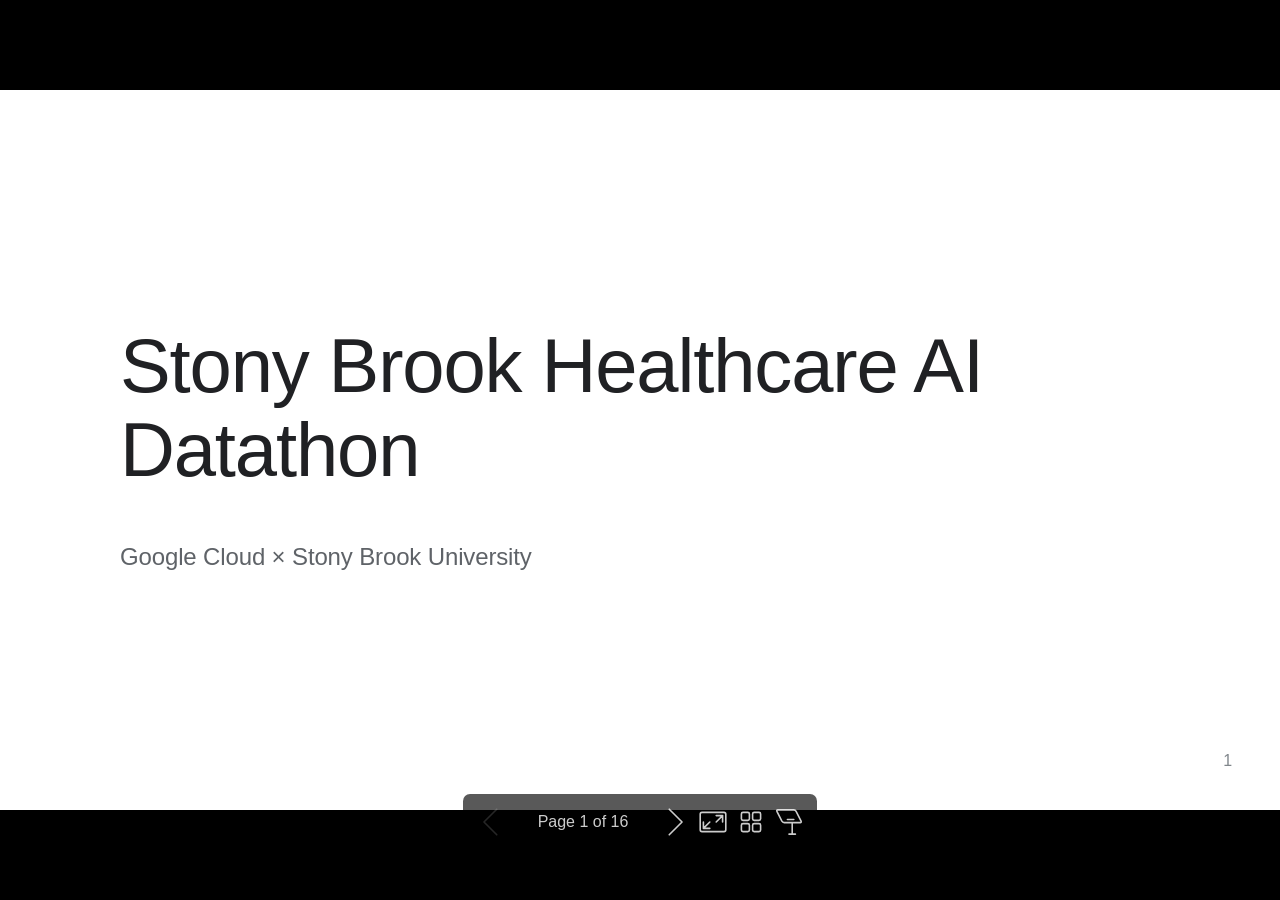
==== commit 00f46ffb: "deploy: 74c3268cfed6c1aabac9dfc1786f8b9348937c91" ====
--- a/slides.html
+++ b/slides.html
@@ -8,18 +8,18 @@
  * @size 16:9 1280px 720px
  * @size 4:3 960px 720px
  */div#\:\$p > svg > foreignObject > section [data-theme=light],div#\:\$p > svg > foreignObject > section{color-scheme:light}div#\:\$p > svg > foreignObject > section [data-theme=dark],div#\:\$p > svg > foreignObject > section:where(.invert){color-scheme:dark}div#\:\$p > svg > foreignObject > section{-ms-text-size-adjust:100%;-webkit-text-size-adjust:100%;background-color:var(--bgColor-default);color:var(--fgColor-default);font-family:var(--fontStack-sansSerif, -apple-system, BlinkMacSystemFont, "Segoe UI", "Noto Sans", Helvetica, Arial, sans-serif, "Apple Color Emoji", "Segoe UI Emoji");font-size:16px;font-weight:var(--base-text-weight-normal, 400);line-height:1.5;margin:0;word-wrap:break-word}div#\:\$p > svg > foreignObject > section{--marpit-root-font-size:16px}div#\:\$p > svg > foreignObject > section a{text-decoration:underline;text-underline-offset:calc(var(--marpit-root-font-size, 1rem) * .2)}div#\:\$p > svg > foreignObject > section :is(h1, marp-h1):hover .anchor .octicon-link:before,div#\:\$p > svg > foreignObject > section :is(h2, marp-h2):hover .anchor .octicon-link:before,div#\:\$p > svg > foreignObject > section :is(h3, marp-h3):hover .anchor .octicon-link:before,div#\:\$p > svg > foreignObject > section :is(h4, marp-h4):hover .anchor .octicon-link:before,div#\:\$p > svg > foreignObject > section :is(h5, marp-h5):hover .anchor .octicon-link:before,div#\:\$p > svg > foreignObject > section :is(h6, marp-h6):hover .anchor .octicon-link:before{background-color:currentColor;content:" ";display:inline-block;height:16px;-webkit-mask-image:url('data:image/svg+xml;charset=utf-8,<svg xmlns="http://www.w3.org/2000/svg" aria-hidden="true" viewBox="0 0 16 16"><path fill-rule="evenodd" d="M7.775 3.275a.75.75 0 0 0 1.06 1.06l1.25-1.25a2 2 0 1 1 2.83 2.83l-2.5 2.5a2 2 0 0 1-2.83 0 .75.75 0 0 0-1.06 1.06 3.5 3.5 0 0 0 4.95 0l2.5-2.5a3.5 3.5 0 0 0-4.95-4.95zm-4.69 9.64a2 2 0 0 1 0-2.83l2.5-2.5a2 2 0 0 1 2.83 0 .75.75 0 0 0 1.06-1.06 3.5 3.5 0 0 0-4.95 0l-2.5 2.5a3.5 3.5 0 0 0 4.95 4.95l1.25-1.25a.75.75 0 0 0-1.06-1.06l-1.25 1.25a2 2 0 0 1-2.83 0"/></svg>');mask-image:url('data:image/svg+xml;charset=utf-8,<svg xmlns="http://www.w3.org/2000/svg" aria-hidden="true" viewBox="0 0 16 16"><path fill-rule="evenodd" d="M7.775 3.275a.75.75 0 0 0 1.06 1.06l1.25-1.25a2 2 0 1 1 2.83 2.83l-2.5 2.5a2 2 0 0 1-2.83 0 .75.75 0 0 0-1.06 1.06 3.5 3.5 0 0 0 4.95 0l2.5-2.5a3.5 3.5 0 0 0-4.95-4.95zm-4.69 9.64a2 2 0 0 1 0-2.83l2.5-2.5a2 2 0 0 1 2.83 0 .75.75 0 0 0 1.06-1.06 3.5 3.5 0 0 0-4.95 0l-2.5 2.5a3.5 3.5 0 0 0 4.95 4.95l1.25-1.25a.75.75 0 0 0-1.06-1.06l-1.25 1.25a2 2 0 0 1-2.83 0"/></svg>');width:16px}div#\:\$p > svg > foreignObject > section details,div#\:\$p > svg > foreignObject > section figcaption,div#\:\$p > svg > foreignObject > section figure{display:block}div#\:\$p > svg > foreignObject > section summary{display:list-item}div#\:\$p > svg > foreignObject > section [hidden]{display:none!important}div#\:\$p > svg > foreignObject > section a{background-color:transparent;color:var(--fgColor-accent);text-decoration:none}div#\:\$p > svg > foreignObject > section abbr[title]{border-bottom:none;-webkit-text-decoration:underline dotted;text-decoration:underline dotted}div#\:\$p > svg > foreignObject > section b,div#\:\$p > svg > foreignObject > section strong{font-weight:var(--base-text-weight-semibold, 600)}div#\:\$p > svg > foreignObject > section dfn{font-style:italic}div#\:\$p > svg > foreignObject > section :is(h1, marp-h1){border-bottom:1px solid var(--borderColor-muted);font-size:2em;font-weight:var(--base-text-weight-semibold, 600);margin:.67em 0;padding-bottom:.3em}div#\:\$p > svg > foreignObject > section mark{background-color:var(--bgColor-attention-muted);color:var(--fgColor-default)}div#\:\$p > svg > foreignObject > section small{font-size:90%}div#\:\$p > svg > foreignObject > section sub,div#\:\$p > svg > foreignObject > section sup{font-size:75%;line-height:0;position:relative;vertical-align:baseline}div#\:\$p > svg > foreignObject > section sub{bottom:-.25em}div#\:\$p > svg > foreignObject > section sup{top:-.5em}div#\:\$p > svg > foreignObject > section img{border-style:none;box-sizing:content-box;max-width:100%}div#\:\$p > svg > foreignObject > section code,div#\:\$p > svg > foreignObject > section kbd,div#\:\$p > svg > foreignObject > section :is(pre, marp-pre),div#\:\$p > svg > foreignObject > section samp{font-family:monospace;font-size:1em}div#\:\$p > svg > foreignObject > section figure{margin:1em var(--base-size-40)}div#\:\$p > svg > foreignObject > section hr{background:transparent;background-color:var(--borderColor-default);border:0;box-sizing:content-box;height:.25em;margin:var(--base-size-24) 0;overflow:hidden;padding:0}div#\:\$p > svg > foreignObject > section input{font:inherit;font-family:inherit;font-size:inherit;line-height:inherit;margin:0;overflow:visible}div#\:\$p > svg > foreignObject > section [type=button],div#\:\$p > svg > foreignObject > section [type=reset],div#\:\$p > svg > foreignObject > section [type=submit]{-webkit-appearance:button;-moz-appearance:button;appearance:button}div#\:\$p > svg > foreignObject > section [type=checkbox],div#\:\$p > svg > foreignObject > section [type=radio]{box-sizing:border-box;padding:0}div#\:\$p > svg > foreignObject > section [type=number]::-webkit-inner-spin-button,div#\:\$p > svg > foreignObject > section [type=number]::-webkit-outer-spin-button{height:auto}div#\:\$p > svg > foreignObject > section [type=search]::-webkit-search-cancel-button,div#\:\$p > svg > foreignObject > section [type=search]::-webkit-search-decoration{-webkit-appearance:none;appearance:none}div#\:\$p > svg > foreignObject > section ::-webkit-input-placeholder{color:inherit;opacity:.54}div#\:\$p > svg > foreignObject > section ::-webkit-file-upload-button{-webkit-appearance:button;appearance:button;font:inherit}div#\:\$p > svg > foreignObject > section a:hover{text-decoration:underline}div#\:\$p > svg > foreignObject > section ::-moz-placeholder{color:var(--fgColor-muted);opacity:1}div#\:\$p > svg > foreignObject > section ::placeholder{color:var(--fgColor-muted);opacity:1}div#\:\$p > svg > foreignObject > section hr:after,div#\:\$p > svg > foreignObject > section hr:before{content:"";display:table}div#\:\$p > svg > foreignObject > section hr:after{clear:both}div#\:\$p > svg > foreignObject > section table{border-collapse:collapse;border-spacing:0;display:block;font-variant:tabular-nums;max-width:100%;overflow:auto;width:-moz-max-content;width:max-content}div#\:\$p > svg > foreignObject > section td,div#\:\$p > svg > foreignObject > section th{padding:0}div#\:\$p > svg > foreignObject > section details summary{cursor:pointer}div#\:\$p > svg > foreignObject > section [role=button]:focus,div#\:\$p > svg > foreignObject > section a:focus,div#\:\$p > svg > foreignObject > section input[type=checkbox]:focus,div#\:\$p > svg > foreignObject > section input[type=radio]:focus{box-shadow:none;outline:2px solid var(--focus-outlineColor);outline-offset:-2px}div#\:\$p > svg > foreignObject > section [role=button]:focus:not(:focus-visible),div#\:\$p > svg > foreignObject > section a:focus:not(:focus-visible),div#\:\$p > svg > foreignObject > section input[type=checkbox]:focus:not(:focus-visible),div#\:\$p > svg > foreignObject > section input[type=radio]:focus:not(:focus-visible){outline:1px solid transparent}div#\:\$p > svg > foreignObject > section [role=button]:focus-visible,div#\:\$p > svg > foreignObject > section a:focus-visible,div#\:\$p > svg > foreignObject > section input[type=checkbox]:focus-visible,div#\:\$p > svg > foreignObject > section input[type=radio]:focus-visible{box-shadow:none;outline:2px solid var(--focus-outlineColor);outline-offset:-2px}div#\:\$p > svg > foreignObject > section a:not([class]):focus,div#\:\$p > svg > foreignObject > section a:not([class]):focus-visible,div#\:\$p > svg > foreignObject > section input[type=checkbox]:focus,div#\:\$p > svg > foreignObject > section input[type=checkbox]:focus-visible,div#\:\$p > svg > foreignObject > section input[type=radio]:focus,div#\:\$p > svg > foreignObject > section input[type=radio]:focus-visible{outline-offset:0}div#\:\$p > svg > foreignObject > section kbd{background-color:var(--bgColor-muted);border-bottom-color:var(--borderColor-neutral-muted);border:1px solid var(--borderColor-neutral-muted);border-radius:6px;box-shadow:inset 0 -1px 0 var(--borderColor-neutral-muted);color:var(--fgColor-default);display:inline-block;font:11px var(--fontStack-monospace, ui-monospace, SFMono-Regular, SF Mono, Menlo, Consolas, Liberation Mono, monospace);line-height:10px;padding:var(--base-size-4);vertical-align:middle}div#\:\$p > svg > foreignObject > section :is(h1, marp-h1),div#\:\$p > svg > foreignObject > section :is(h2, marp-h2),div#\:\$p > svg > foreignObject > section :is(h3, marp-h3),div#\:\$p > svg > foreignObject > section :is(h4, marp-h4),div#\:\$p > svg > foreignObject > section :is(h5, marp-h5),div#\:\$p > svg > foreignObject > section :is(h6, marp-h6){font-weight:var(--base-text-weight-semibold, 600);line-height:1.25;margin-bottom:var(--base-size-16);margin-top:var(--base-size-24)}div#\:\$p > svg > foreignObject > section :is(h2, marp-h2){border-bottom:1px solid var(--borderColor-muted);font-size:1.5em;padding-bottom:.3em}div#\:\$p > svg > foreignObject > section :is(h2, marp-h2),div#\:\$p > svg > foreignObject > section :is(h3, marp-h3){font-weight:var(--base-text-weight-semibold, 600)}div#\:\$p > svg > foreignObject > section :is(h3, marp-h3){font-size:1.25em}div#\:\$p > svg > foreignObject > section :is(h4, marp-h4){font-size:1em}div#\:\$p > svg > foreignObject > section :is(h4, marp-h4),div#\:\$p > svg > foreignObject > section :is(h5, marp-h5){font-weight:var(--base-text-weight-semibold, 600)}div#\:\$p > svg > foreignObject > section :is(h5, marp-h5){font-size:.875em}div#\:\$p > svg > foreignObject > section :is(h6, marp-h6){color:var(--fgColor-muted);font-size:.85em;font-weight:var(--base-text-weight-semibold, 600)}div#\:\$p > svg > foreignObject > section p{margin-bottom:10px;margin-top:0}div#\:\$p > svg > foreignObject > section blockquote{border-left:.25em solid var(--borderColor-default);color:var(--fgColor-muted);margin:0;padding:0 1em}div#\:\$p > svg > foreignObject > section ol,div#\:\$p > svg > foreignObject > section ul{margin-bottom:0;margin-top:0;padding-left:2em}div#\:\$p > svg > foreignObject > section ol ol,div#\:\$p > svg > foreignObject > section ul ol{list-style-type:lower-roman}div#\:\$p > svg > foreignObject > section ol ol ol,div#\:\$p > svg > foreignObject > section ol ul ol,div#\:\$p > svg > foreignObject > section ul ol ol,div#\:\$p > svg > foreignObject > section ul ul ol{list-style-type:lower-alpha}div#\:\$p > svg > foreignObject > section dd{margin-left:0}div#\:\$p > svg > foreignObject > section code,div#\:\$p > svg > foreignObject > section :is(pre, marp-pre),div#\:\$p > svg > foreignObject > section samp,div#\:\$p > svg > foreignObject > section tt{font-family:var(--fontStack-monospace, ui-monospace, SFMono-Regular, SF Mono, Menlo, Consolas, Liberation Mono, monospace);font-size:12px}div#\:\$p > svg > foreignObject > section :is(pre, marp-pre){margin-bottom:0;margin-top:0;word-wrap:normal}div#\:\$p > svg > foreignObject > section .octicon{display:inline-block;fill:currentColor;overflow:visible!important;vertical-align:text-bottom}div#\:\$p > svg > foreignObject > section input::-webkit-inner-spin-button,div#\:\$p > svg > foreignObject > section input::-webkit-outer-spin-button{-webkit-appearance:none;appearance:none;margin:0}div#\:\$p > svg > foreignObject > section .mr-2{margin-right:var(--base-size-8, 8px)!important}div#\:\$p > svg > foreignObject > section:after,div#\:\$p > svg > foreignObject > section:before{display:table}div#\:\$p > svg > foreignObject > section:after{clear:both}div#\:\$p > svg > foreignObject > section>:first-child{margin-top:0!important}div#\:\$p > svg > foreignObject > section>:last-child{margin-bottom:0!important}div#\:\$p > svg > foreignObject > section a:not([href]){color:inherit;text-decoration:none}div#\:\$p > svg > foreignObject > section .absent{color:var(--fgColor-danger)}div#\:\$p > svg > foreignObject > section .anchor{float:left;line-height:1;margin-left:-20px;padding-right:var(--base-size-4)}div#\:\$p > svg > foreignObject > section .anchor:focus{outline:none}div#\:\$p > svg > foreignObject > section blockquote,div#\:\$p > svg > foreignObject > section details,div#\:\$p > svg > foreignObject > section dl,div#\:\$p > svg > foreignObject > section ol,div#\:\$p > svg > foreignObject > section p,div#\:\$p > svg > foreignObject > section :is(pre, marp-pre),div#\:\$p > svg > foreignObject > section table,div#\:\$p > svg > foreignObject > section ul{margin-bottom:var(--base-size-16);margin-top:0}div#\:\$p > svg > foreignObject > section blockquote>:first-child{margin-top:0}div#\:\$p > svg > foreignObject > section blockquote>:last-child{margin-bottom:0}div#\:\$p > svg > foreignObject > section :is(h1, marp-h1) .octicon-link,div#\:\$p > svg > foreignObject > section :is(h2, marp-h2) .octicon-link,div#\:\$p > svg > foreignObject > section :is(h3, marp-h3) .octicon-link,div#\:\$p > svg > foreignObject > section :is(h4, marp-h4) .octicon-link,div#\:\$p > svg > foreignObject > section :is(h5, marp-h5) .octicon-link,div#\:\$p > svg > foreignObject > section :is(h6, marp-h6) .octicon-link{color:var(--fgColor-default);vertical-align:middle;visibility:hidden}div#\:\$p > svg > foreignObject > section :is(h1, marp-h1):hover .anchor,div#\:\$p > svg > foreignObject > section :is(h2, marp-h2):hover .anchor,div#\:\$p > svg > foreignObject > section :is(h3, marp-h3):hover .anchor,div#\:\$p > svg > foreignObject > section :is(h4, marp-h4):hover .anchor,div#\:\$p > svg > foreignObject > section :is(h5, marp-h5):hover .anchor,div#\:\$p > svg > foreignObject > section :is(h6, marp-h6):hover .anchor{text-decoration:none}div#\:\$p > svg > foreignObject > section :is(h1, marp-h1):hover .anchor .octicon-link,div#\:\$p > svg > foreignObject > section :is(h2, marp-h2):hover .anchor .octicon-link,div#\:\$p > svg > foreignObject > section :is(h3, marp-h3):hover .anchor .octicon-link,div#\:\$p > svg > foreignObject > section :is(h4, marp-h4):hover .anchor .octicon-link,div#\:\$p > svg > foreignObject > section :is(h5, marp-h5):hover .anchor .octicon-link,div#\:\$p > svg > foreignObject > section :is(h6, marp-h6):hover .anchor .octicon-link{visibility:visible}div#\:\$p > svg > foreignObject > section :is(h1, marp-h1) code,div#\:\$p > svg > foreignObject > section :is(h1, marp-h1) tt,div#\:\$p > svg > foreignObject > section :is(h2, marp-h2) code,div#\:\$p > svg > foreignObject > section :is(h2, marp-h2) tt,div#\:\$p > svg > foreignObject > section :is(h3, marp-h3) code,div#\:\$p > svg > foreignObject > section :is(h3, marp-h3) tt,div#\:\$p > svg > foreignObject > section :is(h4, marp-h4) code,div#\:\$p > svg > foreignObject > section :is(h4, marp-h4) tt,div#\:\$p > svg > foreignObject > section :is(h5, marp-h5) code,div#\:\$p > svg > foreignObject > section :is(h5, marp-h5) tt,div#\:\$p > svg > foreignObject > section :is(h6, marp-h6) code,div#\:\$p > svg > foreignObject > section :is(h6, marp-h6) tt{font-size:inherit;padding:0 .2em}div#\:\$p > svg > foreignObject > section summary :is(h1, marp-h1),div#\:\$p > svg > foreignObject > section summary :is(h2, marp-h2),div#\:\$p > svg > foreignObject > section summary :is(h3, marp-h3),div#\:\$p > svg > foreignObject > section summary :is(h4, marp-h4),div#\:\$p > svg > foreignObject > section summary :is(h5, marp-h5),div#\:\$p > svg > foreignObject > section summary :is(h6, marp-h6){display:inline-block}div#\:\$p > svg > foreignObject > section summary :is(h1, marp-h1) .anchor,div#\:\$p > svg > foreignObject > section summary :is(h2, marp-h2) .anchor,div#\:\$p > svg > foreignObject > section summary :is(h3, marp-h3) .anchor,div#\:\$p > svg > foreignObject > section summary :is(h4, marp-h4) .anchor,div#\:\$p > svg > foreignObject > section summary :is(h5, marp-h5) .anchor,div#\:\$p > svg > foreignObject > section summary :is(h6, marp-h6) .anchor{margin-left:-40px}div#\:\$p > svg > foreignObject > section summary :is(h1, marp-h1),div#\:\$p > svg > foreignObject > section summary :is(h2, marp-h2){border-bottom:0;padding-bottom:0}div#\:\$p > svg > foreignObject > section ol.no-list,div#\:\$p > svg > foreignObject > section ul.no-list{list-style-type:none;padding:0}div#\:\$p > svg > foreignObject > section ol[type="a s"]{list-style-type:lower-alpha}div#\:\$p > svg > foreignObject > section ol[type="A s"]{list-style-type:upper-alpha}div#\:\$p > svg > foreignObject > section ol[type="i s"]{list-style-type:lower-roman}div#\:\$p > svg > foreignObject > section ol[type="I s"]{list-style-type:upper-roman}div#\:\$p > svg > foreignObject > section div>ol:not([type]),div#\:\$p > svg > foreignObject > section ol[type="1"]{list-style-type:decimal}div#\:\$p > svg > foreignObject > section ol ol,div#\:\$p > svg > foreignObject > section ol ul,div#\:\$p > svg > foreignObject > section ul ol,div#\:\$p > svg > foreignObject > section ul ul{margin-bottom:0;margin-top:0}div#\:\$p > svg > foreignObject > section li>p{margin-top:var(--base-size-16)}div#\:\$p > svg > foreignObject > section li+li{margin-top:.25em}div#\:\$p > svg > foreignObject > section dl{padding:0}div#\:\$p > svg > foreignObject > section dl dt{font-size:1em;font-style:italic;font-weight:var(--base-text-weight-semibold, 600);margin-top:var(--base-size-16);padding:0}div#\:\$p > svg > foreignObject > section dl dd{margin-bottom:var(--base-size-16);padding:0 var(--base-size-16)}div#\:\$p > svg > foreignObject > section table th{font-weight:var(--base-text-weight-semibold, 600)}div#\:\$p > svg > foreignObject > section table td,div#\:\$p > svg > foreignObject > section table th{border:1px solid var(--borderColor-default);padding:6px 13px}div#\:\$p > svg > foreignObject > section table td>:last-child{margin-bottom:0}div#\:\$p > svg > foreignObject > section table tr{background-color:var(--bgColor-default);border-top:1px solid var(--borderColor-muted)}div#\:\$p > svg > foreignObject > section table tr:nth-child(2n){background-color:var(--bgColor-muted)}div#\:\$p > svg > foreignObject > section table img{background-color:transparent}div#\:\$p > svg > foreignObject > section img[align=right]{padding-left:20px}div#\:\$p > svg > foreignObject > section img[align=left]{padding-right:20px}div#\:\$p > svg > foreignObject > section .emoji{background-color:transparent;max-width:none;vertical-align:text-top}div#\:\$p > svg > foreignObject > section :is(span, marp-span).frame,div#\:\$p > svg > foreignObject > section :is(span, marp-span).frame>:is(span, marp-span){display:block;overflow:hidden}div#\:\$p > svg > foreignObject > section :is(span, marp-span).frame>:is(span, marp-span){border:1px solid var(--borderColor-default);float:left;margin:13px 0 0;padding:7px;width:auto}div#\:\$p > svg > foreignObject > section :is(span, marp-span).frame :is(span, marp-span) img{display:block;float:left}div#\:\$p > svg > foreignObject > section :is(span, marp-span).frame :is(span, marp-span) :is(span, marp-span){clear:both;color:var(--fgColor-default);display:block;padding:5px 0 0}div#\:\$p > svg > foreignObject > section :is(span, marp-span).align-center{clear:both;display:block;overflow:hidden}div#\:\$p > svg > foreignObject > section :is(span, marp-span).align-center>:is(span, marp-span){display:block;margin:13px auto 0;overflow:hidden;text-align:center}div#\:\$p > svg > foreignObject > section :is(span, marp-span).align-center :is(span, marp-span) img{margin:0 auto;text-align:center}div#\:\$p > svg > foreignObject > section :is(span, marp-span).align-right{clear:both;display:block;overflow:hidden}div#\:\$p > svg > foreignObject > section :is(span, marp-span).align-right>:is(span, marp-span){display:block;margin:13px 0 0;overflow:hidden;text-align:right}div#\:\$p > svg > foreignObject > section :is(span, marp-span).align-right :is(span, marp-span) img{margin:0;text-align:right}div#\:\$p > svg > foreignObject > section :is(span, marp-span).float-left{display:block;float:left;margin-right:13px;overflow:hidden}div#\:\$p > svg > foreignObject > section :is(span, marp-span).float-left :is(span, marp-span){margin:13px 0 0}div#\:\$p > svg > foreignObject > section :is(span, marp-span).float-right{display:block;float:right;margin-left:13px;overflow:hidden}div#\:\$p > svg > foreignObject > section :is(span, marp-span).float-right>:is(span, marp-span){display:block;margin:13px auto 0;overflow:hidden;text-align:right}div#\:\$p > svg > foreignObject > section code,div#\:\$p > svg > foreignObject > section tt{background-color:var(--bgColor-neutral-muted);border-radius:6px;font-size:85%;margin:0;padding:.2em .4em;white-space:break-spaces}div#\:\$p > svg > foreignObject > section code br,div#\:\$p > svg > foreignObject > section tt br{display:none}div#\:\$p > svg > foreignObject > section del code{text-decoration:inherit}div#\:\$p > svg > foreignObject > section samp{font-size:85%}div#\:\$p > svg > foreignObject > section :is(pre, marp-pre) code{font-size:100%}div#\:\$p > svg > foreignObject > section :is(pre, marp-pre)>code{background:transparent;border:0;margin:0;padding:0;white-space:pre;word-break:normal}div#\:\$p > svg > foreignObject > section .highlight{margin-bottom:var(--base-size-16)}div#\:\$p > svg > foreignObject > section .highlight :is(pre, marp-pre){margin-bottom:0;word-break:normal}div#\:\$p > svg > foreignObject > section :is(pre, marp-pre){background-color:var(--bgColor-muted);border-radius:6px;color:var(--fgColor-default);font-size:85%;line-height:1.45;overflow:auto;padding:var(--base-size-16)}div#\:\$p > svg > foreignObject > section :is(pre, marp-pre) code,div#\:\$p > svg > foreignObject > section :is(pre, marp-pre) tt{display:inline;line-height:inherit;margin:0;overflow:visible;padding:0;word-wrap:normal;background-color:transparent;border:0}div#\:\$p > svg > foreignObject > section .csv-data td,div#\:\$p > svg > foreignObject > section .csv-data th{font-size:12px;line-height:1;overflow:hidden;padding:5px;text-align:left;white-space:nowrap}div#\:\$p > svg > foreignObject > section .csv-data .blob-num{background:var(--bgColor-default);border:0;padding:10px var(--base-size-8) 9px;text-align:right}div#\:\$p > svg > foreignObject > section .csv-data tr{border-top:0}div#\:\$p > svg > foreignObject > section .csv-data th{background:var(--bgColor-muted);border-top:0;font-weight:var(--base-text-weight-semibold, 600)}div#\:\$p > svg > foreignObject > section [data-footnote-ref]:before{content:"["}div#\:\$p > svg > foreignObject > section [data-footnote-ref]:after{content:"]"}div#\:\$p > svg > foreignObject > section .footnotes{border-top:1px solid var(--borderColor-default);color:var(--fgColor-muted);font-size:12px}div#\:\$p > svg > foreignObject > section div#\:\$p > svg > foreignObject > section section.footnotes{--marpit-root-font-size:12px}div#\:\$p > svg > foreignObject > section .footnotes ol,div#\:\$p > svg > foreignObject > section .footnotes ol ul{padding-left:var(--base-size-16)}div#\:\$p > svg > foreignObject > section .footnotes ol ul{display:inline-block;margin-top:var(--base-size-16)}div#\:\$p > svg > foreignObject > section .footnotes li{position:relative}div#\:\$p > svg > foreignObject > section .footnotes li:target:before{border:2px solid var(--borderColor-accent-emphasis);border-radius:6px;bottom:calc(var(--base-size-8)*-1);content:"";left:calc(var(--base-size-24)*-1);pointer-events:none;position:absolute;right:calc(var(--base-size-8)*-1);top:calc(var(--base-size-8)*-1)}div#\:\$p > svg > foreignObject > section .footnotes li:target{color:var(--fgColor-default)}div#\:\$p > svg > foreignObject > section .footnotes .data-footnote-backref g-emoji{font-family:monospace}div#\:\$p > svg > foreignObject > section .pl-c{color:var(--color-prettylights-syntax-comment)}div#\:\$p > svg > foreignObject > section .pl-c1,div#\:\$p > svg > foreignObject > section .pl-s .pl-v{color:var(--color-prettylights-syntax-constant)}div#\:\$p > svg > foreignObject > section .pl-e,div#\:\$p > svg > foreignObject > section .pl-en{color:var(--color-prettylights-syntax-entity)}div#\:\$p > svg > foreignObject > section .pl-s .pl-s1,div#\:\$p > svg > foreignObject > section .pl-smi{color:var(--color-prettylights-syntax-storage-modifier-import)}div#\:\$p > svg > foreignObject > section .pl-ent{color:var(--color-prettylights-syntax-entity-tag)}div#\:\$p > svg > foreignObject > section .pl-k{color:var(--color-prettylights-syntax-keyword)}div#\:\$p > svg > foreignObject > section .pl-pds,div#\:\$p > svg > foreignObject > section .pl-s,div#\:\$p > svg > foreignObject > section .pl-s .pl-pse .pl-s1,div#\:\$p > svg > foreignObject > section .pl-sr,div#\:\$p > svg > foreignObject > section .pl-sr .pl-cce,div#\:\$p > svg > foreignObject > section .pl-sr .pl-sra,div#\:\$p > svg > foreignObject > section .pl-sr .pl-sre{color:var(--color-prettylights-syntax-string)}div#\:\$p > svg > foreignObject > section .pl-smw,div#\:\$p > svg > foreignObject > section .pl-v{color:var(--color-prettylights-syntax-variable)}div#\:\$p > svg > foreignObject > section .pl-bu{color:var(--color-prettylights-syntax-brackethighlighter-unmatched)}div#\:\$p > svg > foreignObject > section .pl-ii{background-color:var(--color-prettylights-syntax-invalid-illegal-bg);color:var(--color-prettylights-syntax-invalid-illegal-text)}div#\:\$p > svg > foreignObject > section .pl-c2{background-color:var(--color-prettylights-syntax-carriage-return-bg);color:var(--color-prettylights-syntax-carriage-return-text)}div#\:\$p > svg > foreignObject > section .pl-sr .pl-cce{color:var(--color-prettylights-syntax-string-regexp);font-weight:700}div#\:\$p > svg > foreignObject > section .pl-ml{color:var(--color-prettylights-syntax-markup-list)}div#\:\$p > svg > foreignObject > section .pl-mh,div#\:\$p > svg > foreignObject > section .pl-mh .pl-en,div#\:\$p > svg > foreignObject > section .pl-ms{color:var(--color-prettylights-syntax-markup-heading);font-weight:700}div#\:\$p > svg > foreignObject > section .pl-mi{color:var(--color-prettylights-syntax-markup-italic);font-style:italic}div#\:\$p > svg > foreignObject > section .pl-mb{color:var(--color-prettylights-syntax-markup-bold);font-weight:700}div#\:\$p > svg > foreignObject > section .pl-md{background-color:var(--color-prettylights-syntax-markup-deleted-bg);color:var(--color-prettylights-syntax-markup-deleted-text)}div#\:\$p > svg > foreignObject > section .pl-mi1{background-color:var(--color-prettylights-syntax-markup-inserted-bg);color:var(--color-prettylights-syntax-markup-inserted-text)}div#\:\$p > svg > foreignObject > section .pl-mc{background-color:var(--color-prettylights-syntax-markup-changed-bg);color:var(--color-prettylights-syntax-markup-changed-text)}div#\:\$p > svg > foreignObject > section .pl-mi2{background-color:var(--color-prettylights-syntax-markup-ignored-bg);color:var(--color-prettylights-syntax-markup-ignored-text)}div#\:\$p > svg > foreignObject > section .pl-mdr{color:var(--color-prettylights-syntax-meta-diff-range);font-weight:700}div#\:\$p > svg > foreignObject > section .pl-ba{color:var(--color-prettylights-syntax-brackethighlighter-angle)}div#\:\$p > svg > foreignObject > section .pl-sg{color:var(--color-prettylights-syntax-sublimelinter-gutter-mark)}div#\:\$p > svg > foreignObject > section .pl-corl{color:var(--color-prettylights-syntax-constant-other-reference-link);text-decoration:underline}div#\:\$p > svg > foreignObject > section [role=button]:focus:not(:focus-visible),div#\:\$p > svg > foreignObject > section [role=tabpanel][tabindex="0"]:focus:not(:focus-visible),div#\:\$p > svg > foreignObject > section a:focus:not(:focus-visible),div#\:\$p > svg > foreignObject > section button:focus:not(:focus-visible),div#\:\$p > svg > foreignObject > section summary:focus:not(:focus-visible){box-shadow:none;outline:none}div#\:\$p > svg > foreignObject > section [tabindex="0"]:focus:not(:focus-visible),div#\:\$p > svg > foreignObject > section details-dialog:focus:not(:focus-visible){outline:none}div#\:\$p > svg > foreignObject > section g-emoji{display:inline-block;font-family:Apple Color Emoji,Segoe UI Emoji,Segoe UI Symbol;font-size:1em;font-style:normal!important;font-weight:var(--base-text-weight-normal, 400);line-height:1;min-width:1ch;vertical-align:-.075em}div#\:\$p > svg > foreignObject > section g-emoji img{height:1em;width:1em}div#\:\$p > svg > foreignObject > section a:has(>p,>div,>:is(pre, marp-pre),>blockquote){display:block}div#\:\$p > svg > foreignObject > section a:has(>p,>div,>:is(pre, marp-pre),>blockquote):not(:has(.snippet-clipboard-content,>:is(pre, marp-pre))){width:-moz-fit-content;width:fit-content}div#\:\$p > svg > foreignObject > section a:has(>p,>div,>:is(pre, marp-pre),>blockquote):has(.snippet-clipboard-content,>:is(pre, marp-pre)):focus-visible{outline:2px solid var(--focus-outlineColor);outline-offset:2px}div#\:\$p > svg > foreignObject > section .task-list-item{list-style-type:none}div#\:\$p > svg > foreignObject > section .task-list-item label{font-weight:var(--base-text-weight-normal, 400)}div#\:\$p > svg > foreignObject > section .task-list-item.enabled label{cursor:pointer}div#\:\$p > svg > foreignObject > section .task-list-item+.task-list-item{margin-top:var(--base-size-4)}div#\:\$p > svg > foreignObject > section .task-list-item .handle{display:none}div#\:\$p > svg > foreignObject > section .task-list-item-checkbox{margin:0 .2em .25em -1.4em;vertical-align:middle}div#\:\$p > svg > foreignObject > section ul:dir(rtl) .task-list-item-checkbox{margin:0 -1.6em .25em .2em}div#\:\$p > svg > foreignObject > section ol:dir(rtl) .task-list-item-checkbox{margin:0 -1.6em .25em .2em}div#\:\$p > svg > foreignObject > section .contains-task-list:focus-within .task-list-item-convert-container,div#\:\$p > svg > foreignObject > section .contains-task-list:hover .task-list-item-convert-container{clip-path:none;display:block;height:24px;overflow:visible;width:auto}div#\:\$p > svg > foreignObject > section ::-webkit-calendar-picker-indicator{filter:invert(50%)}div#\:\$p > svg > foreignObject > section .markdown-alert{border-left:.25em solid var(--borderColor-default);color:inherit;margin-bottom:var(--base-size-16);padding:var(--base-size-8) var(--base-size-16)}div#\:\$p > svg > foreignObject > section .markdown-alert>:first-child{margin-top:0}div#\:\$p > svg > foreignObject > section .markdown-alert>:last-child{margin-bottom:0}div#\:\$p > svg > foreignObject > section .markdown-alert .markdown-alert-title{align-items:center;display:flex;font-weight:var(--base-text-weight-medium, 500);line-height:1}div#\:\$p > svg > foreignObject > section .markdown-alert.markdown-alert-note{border-left-color:var(--borderColor-accent-emphasis)}div#\:\$p > svg > foreignObject > section .markdown-alert.markdown-alert-note .markdown-alert-title{color:var(--fgColor-accent)}div#\:\$p > svg > foreignObject > section .markdown-alert.markdown-alert-important{border-left-color:var(--borderColor-done-emphasis)}div#\:\$p > svg > foreignObject > section .markdown-alert.markdown-alert-important .markdown-alert-title{color:var(--fgColor-done)}div#\:\$p > svg > foreignObject > section .markdown-alert.markdown-alert-warning{border-left-color:var(--borderColor-attention-emphasis)}div#\:\$p > svg > foreignObject > section .markdown-alert.markdown-alert-warning .markdown-alert-title{color:var(--fgColor-attention)}div#\:\$p > svg > foreignObject > section .markdown-alert.markdown-alert-tip{border-left-color:var(--borderColor-success-emphasis)}div#\:\$p > svg > foreignObject > section .markdown-alert.markdown-alert-tip .markdown-alert-title{color:var(--fgColor-success)}div#\:\$p > svg > foreignObject > section .markdown-alert.markdown-alert-caution{border-left-color:var(--borderColor-danger-emphasis)}div#\:\$p > svg > foreignObject > section .markdown-alert.markdown-alert-caution .markdown-alert-title{color:var(--fgColor-danger)}div#\:\$p > svg > foreignObject > section>:first-child>.heading-element:first-child{margin-top:0!important}div#\:\$p > svg > foreignObject > section .highlight :is(pre, marp-pre):has(+.zeroclipboard-container){min-height:52px}div#\:\$p > svg > foreignObject > section :is(h1, marp-h1){color:var(--h1-color);font-size:1.6em}div#\:\$p > svg > foreignObject > section :is(h1, marp-h1),div#\:\$p > svg > foreignObject > section :is(h2, marp-h2){border-bottom:none}div#\:\$p > svg > foreignObject > section :is(h2, marp-h2){font-size:1.3em}div#\:\$p > svg > foreignObject > section :is(h3, marp-h3){font-size:1.1em}div#\:\$p > svg > foreignObject > section :is(h4, marp-h4){font-size:1.05em}div#\:\$p > svg > foreignObject > section :is(h5, marp-h5){font-size:1em}div#\:\$p > svg > foreignObject > section :is(h6, marp-h6){font-size:.9em}div#\:\$p > svg > foreignObject > section :is(h1, marp-h1) strong,div#\:\$p > svg > foreignObject > section :is(h2, marp-h2) strong,div#\:\$p > svg > foreignObject > section :is(h3, marp-h3) strong,div#\:\$p > svg > foreignObject > section :is(h4, marp-h4) strong,div#\:\$p > svg > foreignObject > section :is(h5, marp-h5) strong,div#\:\$p > svg > foreignObject > section :is(h6, marp-h6) strong{color:var(--heading-strong-color);font-weight:inherit}div#\:\$p > svg > foreignObject > section :is(h1, marp-h1)::part(auto-scaling),div#\:\$p > svg > foreignObject > section :is(h2, marp-h2)::part(auto-scaling),div#\:\$p > svg > foreignObject > section :is(h3, marp-h3)::part(auto-scaling),div#\:\$p > svg > foreignObject > section :is(h4, marp-h4)::part(auto-scaling),div#\:\$p > svg > foreignObject > section :is(h5, marp-h5)::part(auto-scaling),div#\:\$p > svg > foreignObject > section :is(h6, marp-h6)::part(auto-scaling){max-height:563px}div#\:\$p > svg > foreignObject > section hr{height:0;padding-top:.25em}div#\:\$p > svg > foreignObject > section img{background-color:transparent}div#\:\$p > svg > foreignObject > section :is(pre, marp-pre){border:1px solid var(--borderColor-default);line-height:1.15;overflow:visible}div#\:\$p > svg > foreignObject > section :is(pre, marp-pre)::part(auto-scaling){max-height:529px}div#\:\$p > svg > foreignObject > section :is(pre, marp-pre) :where(.hljs){color:var(--color-prettylights-syntax-storage-modifier-import)}div#\:\$p > svg > foreignObject > section :is(pre, marp-pre) :where(.hljs-doctag),div#\:\$p > svg > foreignObject > section :is(pre, marp-pre) :where(.hljs-keyword),div#\:\$p > svg > foreignObject > section :is(pre, marp-pre) :where(.hljs-meta .hljs-keyword),div#\:\$p > svg > foreignObject > section :is(pre, marp-pre) :where(.hljs-template-tag),div#\:\$p > svg > foreignObject > section :is(pre, marp-pre) :where(.hljs-template-variable),div#\:\$p > svg > foreignObject > section :is(pre, marp-pre) :where(.hljs-type),div#\:\$p > svg > foreignObject > section :is(pre, marp-pre) :where(.hljs-variable.language_){color:var(--color-prettylights-syntax-keyword)}div#\:\$p > svg > foreignObject > section :is(pre, marp-pre) :where(.hljs-title),div#\:\$p > svg > foreignObject > section :is(pre, marp-pre) :where(.hljs-title.class_),div#\:\$p > svg > foreignObject > section :is(pre, marp-pre) :where(.hljs-title.class_.inherited__),div#\:\$p > svg > foreignObject > section :is(pre, marp-pre) :where(.hljs-title.function_){color:var(--color-prettylights-syntax-entity)}div#\:\$p > svg > foreignObject > section :is(pre, marp-pre) :where(.hljs-attr),div#\:\$p > svg > foreignObject > section :is(pre, marp-pre) :where(.hljs-attribute),div#\:\$p > svg > foreignObject > section :is(pre, marp-pre) :where(.hljs-literal),div#\:\$p > svg > foreignObject > section :is(pre, marp-pre) :where(.hljs-meta),div#\:\$p > svg > foreignObject > section :is(pre, marp-pre) :where(.hljs-number),div#\:\$p > svg > foreignObject > section :is(pre, marp-pre) :where(.hljs-operator),div#\:\$p > svg > foreignObject > section :is(pre, marp-pre) :where(.hljs-selector-attr),div#\:\$p > svg > foreignObject > section :is(pre, marp-pre) :where(.hljs-selector-class),div#\:\$p > svg > foreignObject > section :is(pre, marp-pre) :where(.hljs-selector-id),div#\:\$p > svg > foreignObject > section :is(pre, marp-pre) :where(.hljs-variable){color:var(--color-prettylights-syntax-constant)}div#\:\$p > svg > foreignObject > section :is(pre, marp-pre) :where(.hljs-meta .hljs-string),div#\:\$p > svg > foreignObject > section :is(pre, marp-pre) :where(.hljs-regexp),div#\:\$p > svg > foreignObject > section :is(pre, marp-pre) :where(.hljs-string){color:var(--color-prettylights-syntax-string)}div#\:\$p > svg > foreignObject > section :is(pre, marp-pre) :where(.hljs-built_in),div#\:\$p > svg > foreignObject > section :is(pre, marp-pre) :where(.hljs-symbol){color:var(--color-prettylights-syntax-variable)}div#\:\$p > svg > foreignObject > section :is(pre, marp-pre) :where(.hljs-code),div#\:\$p > svg > foreignObject > section :is(pre, marp-pre) :where(.hljs-comment),div#\:\$p > svg > foreignObject > section :is(pre, marp-pre) :where(.hljs-formula){color:var(--color-prettylights-syntax-comment)}div#\:\$p > svg > foreignObject > section :is(pre, marp-pre) :where(.hljs-name),div#\:\$p > svg > foreignObject > section :is(pre, marp-pre) :where(.hljs-quote),div#\:\$p > svg > foreignObject > section :is(pre, marp-pre) :where(.hljs-selector-pseudo),div#\:\$p > svg > foreignObject > section :is(pre, marp-pre) :where(.hljs-selector-tag){color:var(--color-prettylights-syntax-entity-tag)}div#\:\$p > svg > foreignObject > section :is(pre, marp-pre) :where(.hljs-subst){color:var(--color-prettylights-syntax-storage-modifier-import)}div#\:\$p > svg > foreignObject > section :is(pre, marp-pre) :where(.hljs-section){color:var(--color-prettylights-syntax-markup-heading);font-weight:700}div#\:\$p > svg > foreignObject > section :is(pre, marp-pre) :where(.hljs-bullet){color:var(--color-prettylights-syntax-markup-list)}div#\:\$p > svg > foreignObject > section :is(pre, marp-pre) :where(.hljs-emphasis){color:var(--color-prettylights-syntax-markup-italic);font-style:italic}div#\:\$p > svg > foreignObject > section :is(pre, marp-pre) :where(.hljs-strong){color:var(--color-prettylights-syntax-markup-bold);font-weight:700}div#\:\$p > svg > foreignObject > section :is(pre, marp-pre) :where(.hljs-addition){background-color:var(--color-prettylights-syntax-markup-inserted-bg);color:var(--color-prettylights-syntax-markup-inserted-text)}div#\:\$p > svg > foreignObject > section :is(pre, marp-pre) :where(.hljs-deletion){background-color:var(--color-prettylights-syntax-markup-deleted-bg);color:var(--color-prettylights-syntax-markup-deleted-text)}div#\:\$p > svg > foreignObject > section footer,div#\:\$p > svg > foreignObject > section header{color:var(--header-footer-color);font-size:18px;left:30px;margin:0;position:absolute}div#\:\$p > svg > foreignObject > section header{top:21px}div#\:\$p > svg > foreignObject > section footer{bottom:21px}div#\:\$p > svg > foreignObject > section{--h1-color:light-dark(#246, #cee7ff);--header-footer-color:light-dark(hsla(0,0%,40%,.75), hsla(0,0%,60%,.75));--heading-strong-color:light-dark(#48c, #7bf);--paginate-color:light-dark(#777, #999);--base-size-4:4px;--base-size-8:8px;--base-size-16:16px;--base-size-24:24px;--base-size-40:40px;align-items:stretch;display:block;flex-flow:column nowrap;font-size:29px;height:720px;padding:78.5px;place-content:safe center center;width:1280px}div#\:\$p > svg > foreignObject > section{--marpit-root-font-size:29px}div#\:\$p > svg > foreignObject > section>:last-child,div#\:\$p > svg > foreignObject > section[data-footer]>:nth-last-child(2){margin-bottom:0}div#\:\$p > svg > foreignObject > section>:first-child,div#\:\$p > svg > foreignObject > section>header:first-child+*{margin-top:0}div#\:\$p > svg > foreignObject > section:after{bottom:21px;color:var(--paginate-color);font-size:24px;padding:0;position:absolute;right:30px}div#\:\$p > svg > foreignObject > section:after{--marpit-root-font-size:24px}div#\:\$p > svg > foreignObject > section[data-color] :is(h1, marp-h1),div#\:\$p > svg > foreignObject > section[data-color] :is(h2, marp-h2),div#\:\$p > svg > foreignObject > section[data-color] :is(h3, marp-h3),div#\:\$p > svg > foreignObject > section[data-color] :is(h4, marp-h4),div#\:\$p > svg > foreignObject > section[data-color] :is(h5, marp-h5),div#\:\$p > svg > foreignObject > section[data-color] :is(h6, marp-h6){color:currentcolor}div#\:\$p > svg > foreignObject > :where(section){container-type:size}div#\:\$p > svg > foreignObject > section img[data-marp-twemoji]{background:transparent;height:1em;margin:0 .05em 0 .1em;vertical-align:-.1em;width:1em}div#\:\$p > svg > foreignObject > :where(section):not([\20 root]){--gps-blue: #1A73E8;--gps-blue-dark: #1967D2;--gps-blue-deep: #185ABC;--gps-yellow: #F9AB00;--gps-green: #1E8E3E;--gps-red: #D93025;--gps-ink: #202124;--gps-ink-soft: #3C4043;--gps-grey: #5F6368;--gps-grey-soft: #80868B;--gps-line: #E8EAED;--gps-surface: #F8F9FA;}div#\:\$p > svg > foreignObject > section{font-family:'Google Sans', 'Product Sans', -apple-system, BlinkMacSystemFont, 'Segoe UI', Roboto, sans-serif;font-size:28px;line-height:1.55;color:var(--gps-ink-soft);background:#ffffff;padding:96px 120px;justify-content:flex-start;letter-spacing:-0.005em}div#\:\$p > svg > foreignObject > section{--marpit-root-font-size: 28px}div#\:\$p > svg > foreignObject > section :is(h1, marp-h1), div#\:\$p > svg > foreignObject > section :is(h2, marp-h2), div#\:\$p > svg > foreignObject > section :is(h3, marp-h3), div#\:\$p > svg > foreignObject > section :is(h4, marp-h4){font-family:'Google Sans', sans-serif;font-weight:500;color:var(--gps-ink);letter-spacing:-0.015em}div#\:\$p > svg > foreignObject > section :is(h1, marp-h1){font-size:56px;margin:0 0 56px 0}div#\:\$p > svg > foreignObject > section :is(h2, marp-h2){font-size:44px;color:var(--gps-blue);margin:0 0 48px 0}div#\:\$p > svg > foreignObject > section :is(h3, marp-h3){font-size:32px;color:var(--gps-grey);margin:0 0 24px 0}div#\:\$p > svg > foreignObject > section p{margin:0 0 28px 0}div#\:\$p > svg > foreignObject > section strong{color:var(--gps-blue);font-weight:500}div#\:\$p > svg > foreignObject > section em{color:var(--gps-grey);font-style:normal}div#\:\$p > svg > foreignObject > section a{color:var(--gps-blue);text-decoration:none;border-bottom:1px solid rgba(26, 115, 232, 0.4)}div#\:\$p > svg > foreignObject > section ul, div#\:\$p > svg > foreignObject > section ol{list-style:none;padding:0;margin:0}div#\:\$p > svg > foreignObject > section ul li, div#\:\$p > svg > foreignObject > section ol li{margin:0 0 28px 0;padding:0}div#\:\$p > svg > foreignObject > section table{border-collapse:collapse;width:100%;font-size:26px;margin:0 0 32px 0}div#\:\$p > svg > foreignObject > section th{font-weight:500;color:var(--gps-grey);text-align:left;padding:14px 24px 14px 0;border-bottom:2px solid var(--gps-blue)}div#\:\$p > svg > foreignObject > section td{padding:18px 24px 18px 0;border-bottom:1px solid var(--gps-line);color:var(--gps-ink-soft)}div#\:\$p > svg > foreignObject > section tr:last-child td{border-bottom:none}div#\:\$p > svg > foreignObject > section code{font-family:'Google Sans Mono', 'JetBrains Mono', Menlo, monospace;background:var(--gps-surface);color:var(--gps-blue-deep);padding:2px 8px;border-radius:4px;font-size:0.9em}div#\:\$p > svg > foreignObject > section :is(pre, marp-pre){background:var(--gps-surface);padding:24px 28px;border-radius:8px;border-left:4px solid var(--gps-blue);font-size:22px;line-height:1.5}div#\:\$p > svg > foreignObject > section :is(pre, marp-pre) code{background:transparent;padding:0;color:var(--gps-ink-soft)}div#\:\$p > svg > foreignObject > section::after{font-family:'Google Sans', sans-serif;font-weight:400;color:var(--gps-grey-soft);font-size:16px;bottom:36px;right:48px}div#\:\$p > svg > foreignObject > section::after{--marpit-root-font-size: 16px}div#\:\$p > svg > foreignObject > section.title{display:flex;flex-direction:column;justify-content:center;padding:96px 120px}div#\:\$p > svg > foreignObject > section.title :is(h1, marp-h1){font-size:76px;font-weight:500;margin:0 0 24px 0;line-height:1.1}div#\:\$p > svg > foreignObject > section.title :is(h2, marp-h2){font-size:32px;font-weight:400;color:var(--gps-grey);margin:0 0 56px 0}div#\:\$p > svg > foreignObject > section.title p{color:var(--gps-grey);font-size:24px}div#\:\$p > svg > foreignObject > section.section{background:var(--gps-blue);color:#ffffff;display:flex;flex-direction:column;justify-content:center}div#\:\$p > svg > foreignObject > section.section :is(h1, marp-h1){color:#ffffff;font-size:84px;font-weight:500;margin:0 0 16px 0}div#\:\$p > svg > foreignObject > section.section :is(h2, marp-h2){color:rgba(255,255,255,0.85);font-size:32px;font-weight:400;margin:0}div#\:\$p > svg > foreignObject > section.section p{color:rgba(255,255,255,0.85);font-size:26px}div#\:\$p > svg > foreignObject > section.section::after{color:rgba(255,255,255,0.5)}div#\:\$p > svg > foreignObject > section.section.yellow{background:var(--gps-yellow)}div#\:\$p > svg > foreignObject > section.section.green{background:var(--gps-green)}div#\:\$p > svg > foreignObject > section.section.deep{background:var(--gps-blue-deep)}div#\:\$p > svg > foreignObject > section.compact{padding:64px 88px}div#\:\$p > svg > foreignObject > section.compact :is(h2, marp-h2){font-size:36px;margin:0 0 28px 0}div#\:\$p > svg > foreignObject > section.compact p{font-size:22px;margin:0 0 18px 0}div#\:\$p > svg > foreignObject > section.compact table{font-size:18px}div#\:\$p > svg > foreignObject > section.compact th{padding:10px 16px 10px 0}div#\:\$p > svg > foreignObject > section.compact td{padding:12px 16px 12px 0;line-height:1.4}div#\:\$p > svg > foreignObject > section[data-marpit-advanced-background="background"]{columns:initial!important;display:block!important;padding:0!important}div#\:\$p > svg > foreignObject > section[data-marpit-advanced-background="background"]::before, div#\:\$p > svg > foreignObject > section[data-marpit-advanced-background="background"]::after, div#\:\$p > svg > foreignObject > section[data-marpit-advanced-background="content"]::before, div#\:\$p > svg > foreignObject > section[data-marpit-advanced-background="content"]::after{display:none!important}div#\:\$p > svg > foreignObject > section[data-marpit-advanced-background="background"] > div[data-marpit-advanced-background-container]{all:initial;display:flex;flex-direction:row;height:100%;overflow:hidden;width:100%}div#\:\$p > svg > foreignObject > section[data-marpit-advanced-background="background"] > div[data-marpit-advanced-background-container][data-marpit-advanced-background-direction="vertical"]{flex-direction:column}div#\:\$p > svg > foreignObject > section[data-marpit-advanced-background="background"][data-marpit-advanced-background-split] > div[data-marpit-advanced-background-container]{width:var(--marpit-advanced-background-split, 50%)}div#\:\$p > svg > foreignObject > section[data-marpit-advanced-background="background"][data-marpit-advanced-background-split="right"] > div[data-marpit-advanced-background-container]{margin-left:calc(100% - var(--marpit-advanced-background-split, 50%))}div#\:\$p > svg > foreignObject > section[data-marpit-advanced-background="background"] > div[data-marpit-advanced-background-container] > figure{all:initial;background-position:center;background-repeat:no-repeat;background-size:cover;flex:auto;margin:0}div#\:\$p > svg > foreignObject > section[data-marpit-advanced-background="background"] > div[data-marpit-advanced-background-container] > figure > figcaption{position:absolute;border:0;clip:rect(0, 0, 0, 0);height:1px;margin:-1px;overflow:hidden;padding:0;white-space:nowrap;width:1px}div#\:\$p > svg > foreignObject > section[data-marpit-advanced-background="content"], div#\:\$p > svg > foreignObject > section[data-marpit-advanced-background="pseudo"]{background:transparent!important}div#\:\$p > svg > foreignObject > section[data-marpit-advanced-background="pseudo"], div#\:\$p > svg[data-marpit-svg] > foreignObject[data-marpit-advanced-background="pseudo"]{pointer-events:none!important}div#\:\$p > svg > foreignObject > section[data-marpit-advanced-background-split]{width:100%;height:100%}
-</style></head><body><div class="bespoke-marp-osc"><button data-bespoke-marp-osc="prev" tabindex="-1" title="Previous slide">Previous slide</button><span data-bespoke-marp-osc="page"></span><button data-bespoke-marp-osc="next" tabindex="-1" title="Next slide">Next slide</button><button data-bespoke-marp-osc="fullscreen" tabindex="-1" title="Toggle fullscreen (f)">Toggle fullscreen</button><button data-bespoke-marp-osc="overview" tabindex="-1" title="Toggle overview view (o)">Toggle overview view</button><button data-bespoke-marp-osc="presenter" tabindex="-1" title="Open presenter view (p)">Open presenter view</button></div><div id=":$p"><svg data-marpit-svg="" viewBox="0 0 1280 720"><foreignObject width="1280" height="720"><section id="1" data-paginate="true" data-class="title" data-theme="google-public-sector" lang="POSIX" class="title" data-marpit-pagination="1" style="--paginate:true;--class:title;--theme:google-public-sector;" data-marpit-pagination-total="15">
+</style></head><body><div class="bespoke-marp-osc"><button data-bespoke-marp-osc="prev" tabindex="-1" title="Previous slide">Previous slide</button><span data-bespoke-marp-osc="page"></span><button data-bespoke-marp-osc="next" tabindex="-1" title="Next slide">Next slide</button><button data-bespoke-marp-osc="fullscreen" tabindex="-1" title="Toggle fullscreen (f)">Toggle fullscreen</button><button data-bespoke-marp-osc="overview" tabindex="-1" title="Toggle overview view (o)">Toggle overview view</button><button data-bespoke-marp-osc="presenter" tabindex="-1" title="Open presenter view (p)">Open presenter view</button></div><div id=":$p"><svg data-marpit-svg="" viewBox="0 0 1280 720"><foreignObject width="1280" height="720"><section id="1" data-paginate="true" data-class="title" data-theme="google-public-sector" lang="POSIX" class="title" data-marpit-pagination="1" style="--paginate:true;--class:title;--theme:google-public-sector;" data-marpit-pagination-total="16">
 <h1 id="stony-brook-healthcare-ai-datathon">Stony Brook Healthcare AI Datathon</h1>
 <p>Google Cloud × Stony Brook University</p>
 </section>
-</foreignObject></svg><svg data-marpit-svg="" viewBox="0 0 1280 720"><foreignObject width="1280" height="720"><section id="2" data-paginate="true" data-theme="google-public-sector" lang="POSIX" data-marpit-pagination="2" style="--paginate:true;--theme:google-public-sector;" data-marpit-pagination-total="15">
+</foreignObject></svg><svg data-marpit-svg="" viewBox="0 0 1280 720"><foreignObject width="1280" height="720"><section id="2" data-paginate="true" data-theme="google-public-sector" lang="POSIX" data-marpit-pagination="2" style="--paginate:true;--theme:google-public-sector;" data-marpit-pagination-total="16">
 <h2 id="why-were-here">Why we're here</h2>
 <p>Healthcare AI has gone from &quot;interesting&quot; to &quot;deployable&quot; in the last 18 months.</p>
 <p>By 5 PM today you'll have hands-on experience with <strong>Google Research LLMs</strong>, <strong>Vertex AI Search</strong>, and <strong>Gemini in BigQuery</strong>.</p>
 <p>You'll have run a working cohort-building session against <strong>OMOP synthetic clinical data</strong> and <strong>IDC</strong> in BigQuery.</p>
 <p>And you'll have submitted a team prototype to the event repo.</p>
 </section>
-</foreignObject></svg><svg data-marpit-svg="" viewBox="0 0 1280 720"><foreignObject width="1280" height="720"><section id="3" data-paginate="true" data-theme="google-public-sector" lang="POSIX" data-marpit-pagination="3" style="--paginate:true;--theme:google-public-sector;" data-marpit-pagination-total="15">
+</foreignObject></svg><svg data-marpit-svg="" viewBox="0 0 1280 720"><foreignObject width="1280" height="720"><section id="3" data-paginate="true" data-theme="google-public-sector" lang="POSIX" data-marpit-pagination="3" style="--paginate:true;--theme:google-public-sector;" data-marpit-pagination-total="16">
 <h2 id="agenda">Agenda</h2>
 <table>
 <thead>
@@ -52,7 +52,7 @@
 </tbody>
 </table>
 </section>
-</foreignObject></svg><svg data-marpit-svg="" viewBox="0 0 1280 720"><foreignObject width="1280" height="720"><section id="4" data-paginate="true" data-theme="google-public-sector" lang="POSIX" data-marpit-pagination="4" style="--paginate:true;--theme:google-public-sector;" data-marpit-pagination-total="15">
+</foreignObject></svg><svg data-marpit-svg="" viewBox="0 0 1280 720"><foreignObject width="1280" height="720"><section id="4" data-paginate="true" data-theme="google-public-sector" lang="POSIX" data-marpit-pagination="4" style="--paginate:true;--theme:google-public-sector;" data-marpit-pagination-total="16">
 <h2 id="what-youll-build-with">What you'll build with</h2>
 <p><strong>Qwiklabs</strong> — a temporary Google Cloud project per attendee, no billing setup</p>
 <p><strong>Vertex AI</strong> — Search, Model Garden</p>
@@ -60,15 +60,15 @@
 <p><strong>CMS Synthetic OMOP</strong> — 2.3M synthetic patients in OMOP CDM, fully open on BigQuery</p>
 <p><strong>Imaging Data Commons (IDC)</strong> — open DICOM and clinical data</p>
 </section>
-</foreignObject></svg><svg data-marpit-svg="" viewBox="0 0 1280 720"><foreignObject width="1280" height="720"><section id="5" data-paginate="true" data-class="section" data-theme="google-public-sector" lang="POSIX" class="section" data-marpit-pagination="5" style="--paginate:true;--class:section;--theme:google-public-sector;" data-marpit-pagination-total="15">
+</foreignObject></svg><svg data-marpit-svg="" viewBox="0 0 1280 720"><foreignObject width="1280" height="720"><section id="5" data-paginate="true" data-class="section" data-theme="google-public-sector" lang="POSIX" class="section" data-marpit-pagination="5" style="--paginate:true;--class:section;--theme:google-public-sector;" data-marpit-pagination-total="16">
 <h1 id="module-1">Module 1</h1>
 <h2 id="generative-ai--0930---1030">Generative AI · 09:30 - 10:30</h2>
 </section>
-</foreignObject></svg><svg data-marpit-svg="" viewBox="0 0 1280 720"><foreignObject width="1280" height="720"><section id="6" data-paginate="true" data-theme="google-public-sector" lang="POSIX" data-marpit-pagination="6" style="--paginate:true;--theme:google-public-sector;" data-marpit-pagination-total="15">
+</foreignObject></svg><svg data-marpit-svg="" viewBox="0 0 1280 720"><foreignObject width="1280" height="720"><section id="6" data-paginate="true" data-theme="google-public-sector" lang="POSIX" data-marpit-pagination="6" style="--paginate:true;--theme:google-public-sector;" data-marpit-pagination-total="16">
 <h2 id="vertex-ai-search-lab">Vertex AI Search lab</h2>
 <p>/Anand will add content for Vertex and Customer success stories.</p>
 </section>
-</foreignObject></svg><svg data-marpit-svg="" viewBox="0 0 1280 720"><foreignObject width="1280" height="720"><section id="7" data-paginate="true" data-class="compact" data-theme="google-public-sector" lang="POSIX" class="compact" data-marpit-pagination="7" style="--paginate:true;--class:compact;--theme:google-public-sector;" data-marpit-pagination-total="15">
+</foreignObject></svg><svg data-marpit-svg="" viewBox="0 0 1280 720"><foreignObject width="1280" height="720"><section id="7" data-paginate="true" data-class="compact" data-theme="google-public-sector" lang="POSIX" class="compact" data-marpit-pagination="7" style="--paginate:true;--class:compact;--theme:google-public-sector;" data-marpit-pagination-total="16">
 <p>/Willis to talk through these demos + Anand on EPIC FHIR demo</p>
 <h2 id="healthcare-ai-demos">Healthcare AI demos</h2>
 <p>Click through during the walkthrough — every demo runs on Hugging Face, no install required.</p>
@@ -107,7 +107,7 @@
 </tbody>
 </table>
 </section>
-</foreignObject></svg><svg data-marpit-svg="" viewBox="0 0 1280 720"><foreignObject width="1280" height="720"><section id="8" data-paginate="true" data-class="section deep" data-theme="google-public-sector" lang="POSIX" class="section deep" data-marpit-pagination="8" style="--paginate:true;--class:section deep;--theme:google-public-sector;" data-marpit-pagination-total="15">
+</foreignObject></svg><svg data-marpit-svg="" viewBox="0 0 1280 720"><foreignObject width="1280" height="720"><section id="8" data-paginate="true" data-class="section deep" data-theme="google-public-sector" lang="POSIX" class="section deep" data-marpit-pagination="8" style="--paginate:true;--class:section deep;--theme:google-public-sector;" data-marpit-pagination-total="16">
 <h1 id="module-2">Module 2</h1>
 <h2 id="analytics--1030---1130">+ Analytics · 10:30 - 11:30</h2>
 <h2 id="willis-to-talk-through-this">// Willis to talk through this</h2>
@@ -116,7 +116,7 @@
 <p>Upload <a href="https://github.com/WandLZhang/sbu-healthcare-ai-datathon/blob/main/02-workshop-materials/omop-cohort-building.ipynb"><code>02-workshop-materials/omop-cohort-building.ipynb</code></a> from the repo.</p>
 <p>Run the first cells — confirms BigQuery reaches <code>bigquery-public-data.cms_synthetic_patient_data_omop</code> (2.3M synthetic patients in OMOP CDM).</p>
 </section>
-</foreignObject></svg><svg data-marpit-svg="" viewBox="0 0 1280 720"><foreignObject width="1280" height="720"><section id="9" data-paginate="true" data-theme="google-public-sector" lang="POSIX" data-marpit-pagination="9" style="--paginate:true;--theme:google-public-sector;" data-marpit-pagination-total="15">
+</foreignObject></svg><svg data-marpit-svg="" viewBox="0 0 1280 720"><foreignObject width="1280" height="720"><section id="9" data-paginate="true" data-theme="google-public-sector" lang="POSIX" data-marpit-pagination="9" style="--paginate:true;--theme:google-public-sector;" data-marpit-pagination-total="16">
 <h2 id="hand-off-to-the-data-science-agent">Hand off to the Data Science Agent</h2>
 <p>Click the <img class="emoji" draggable="false" alt="✨" src="https://cdn.jsdelivr.net/gh/jdecked/twemoji@17.0.2/assets/svg/2728.svg" data-marp-twemoji=""/> button at the bottom of the page. Try:</p>
 <p><img src="visuals/colab-data-science-agent.png" alt="" style="width:240px;" /></p>
@@ -130,7 +130,7 @@
 <p><em>&quot;Build a cohort of patients with both diabetes and chronic kidney disease, then plot their condition counts.&quot;</em></p>
 </blockquote>
 </section>
-</foreignObject></svg><svg data-marpit-svg="" viewBox="0 0 1280 720"><foreignObject width="1280" height="720"><section id="10" data-paginate="true" data-theme="google-public-sector" lang="POSIX" data-marpit-pagination="10" style="--paginate:true;--theme:google-public-sector;" data-marpit-pagination-total="15">
+</foreignObject></svg><svg data-marpit-svg="" viewBox="0 0 1280 720"><foreignObject width="1280" height="720"><section id="10" data-paginate="true" data-theme="google-public-sector" lang="POSIX" data-marpit-pagination="10" style="--paginate:true;--theme:google-public-sector;" data-marpit-pagination-total="16">
 <h2 id="imaging-data-commons">Imaging Data Commons</h2>
 <p>The same Data Science Agent works against open imaging metadata. In a new cell:</p>
 <pre is="marp-pre" data-auto-scaling="downscale-only"><code class="language-python">idc = q(<span class="hljs-string">&quot;SELECT collection_id, COUNT(*) AS studies FROM `bigquery-public-data.idc_current.dicom_all` GROUP BY collection_id ORDER BY studies DESC LIMIT 20&quot;</span>)
@@ -140,23 +140,23 @@
 <p><em>&quot;Build a cohort of lung CT studies from IDC and join in any clinical data available for those collections.&quot;</em></p>
 </blockquote>
 </section>
-</foreignObject></svg><svg data-marpit-svg="" viewBox="0 0 1280 720"><foreignObject width="1280" height="720"><section id="11" data-paginate="true" data-class="section yellow" data-theme="google-public-sector" lang="POSIX" class="section yellow" data-marpit-pagination="11" style="--paginate:true;--class:section yellow;--theme:google-public-sector;" data-marpit-pagination-total="15">
+</foreignObject></svg><svg data-marpit-svg="" viewBox="0 0 1280 720"><foreignObject width="1280" height="720"><section id="11" data-paginate="true" data-class="section yellow" data-theme="google-public-sector" lang="POSIX" class="section yellow" data-marpit-pagination="11" style="--paginate:true;--class:section yellow;--theme:google-public-sector;" data-marpit-pagination-total="16">
 <h1 id="lunch">Lunch</h1>
 <h2 id="1130---1230--agentic-coder-setup--problem-definition">11:30 - 12:30 · agentic coder setup · problem definition</h2>
 </section>
-</foreignObject></svg><svg data-marpit-svg="" viewBox="0 0 1280 720"><foreignObject width="1280" height="720"><section id="12" data-paginate="true" data-theme="google-public-sector" lang="POSIX" data-marpit-pagination="12" style="--paginate:true;--theme:google-public-sector;" data-marpit-pagination-total="15">
+</foreignObject></svg><svg data-marpit-svg="" viewBox="0 0 1280 720"><foreignObject width="1280" height="720"><section id="12" data-paginate="true" data-theme="google-public-sector" lang="POSIX" data-marpit-pagination="12" style="--paginate:true;--theme:google-public-sector;" data-marpit-pagination-total="16">
 <h2 id="agentic-coder">Agentic coder</h2>
-<p>//Willis to talk through the setup for Agentic coder</p>
+<p>//Willis to talk through the setup for Agentic coder + Anand to assist</p>
 <p>Walk through together:</p>
 <p><a href="https://github.com/WandLZhang/sbu-healthcare-ai-datathon/tree/main/01-setup">github.com/WandLZhang/sbu-healthcare-ai-datathon/tree/main/01-setup</a></p>
 <p>MCP servers for Google Cloud, Logging, GitHub, and Hugging Face.</p>
 <p>You'll use these for the afternoon hackathon — and afterward, for any healthcare AI work you keep going on.</p>
 </section>
-</foreignObject></svg><svg data-marpit-svg="" viewBox="0 0 1280 720"><foreignObject width="1280" height="720"><section id="13" data-paginate="true" data-class="section green" data-theme="google-public-sector" lang="POSIX" class="section green" data-marpit-pagination="13" style="--paginate:true;--class:section green;--theme:google-public-sector;" data-marpit-pagination-total="15">
+</foreignObject></svg><svg data-marpit-svg="" viewBox="0 0 1280 720"><foreignObject width="1280" height="720"><section id="13" data-paginate="true" data-class="section green" data-theme="google-public-sector" lang="POSIX" class="section green" data-marpit-pagination="13" style="--paginate:true;--class:section green;--theme:google-public-sector;" data-marpit-pagination-total="16">
 <h1 id="hackathon">Hackathon</h1>
 <h2 id="1230---1700">12:30 - 17:00</h2>
 </section>
-</foreignObject></svg><svg data-marpit-svg="" viewBox="0 0 1280 720"><foreignObject width="1280" height="720"><section id="14" data-paginate="true" data-theme="google-public-sector" lang="POSIX" data-marpit-pagination="14" style="--paginate:true;--theme:google-public-sector;" data-marpit-pagination-total="15">
+</foreignObject></svg><svg data-marpit-svg="" viewBox="0 0 1280 720"><foreignObject width="1280" height="720"><section id="14" data-paginate="true" data-theme="google-public-sector" lang="POSIX" data-marpit-pagination="14" style="--paginate:true;--theme:google-public-sector;" data-marpit-pagination-total="16">
 <h2 id="hackathon-1">Hackathon</h2>
 <p>Pick a problem prompt, form a 3-5 person team, build something real.</p>
 <p><strong><img class="emoji" draggable="false" alt="🧠" src="https://cdn.jsdelivr.net/gh/jdecked/twemoji@17.0.2/assets/svg/1f9e0.svg" data-marp-twemoji=""/> Best Use of GenAI</strong></p>
@@ -164,7 +164,25 @@
 <p><strong><img class="emoji" draggable="false" alt="🛠" src="https://cdn.jsdelivr.net/gh/jdecked/twemoji@17.0.2/assets/svg/1f6e0.svg" data-marp-twemoji=""/> Technical Excellence</strong></p>
 <p>Judges: Stony Brook clinical faculty and Google healthcare engineers.</p>
 </section>
-</foreignObject></svg><svg data-marpit-svg="" viewBox="0 0 1280 720"><foreignObject width="1280" height="720"><section id="15" data-paginate="true" data-theme="google-public-sector" lang="POSIX" data-marpit-pagination="15" style="--paginate:true;--theme:google-public-sector;" data-marpit-pagination-total="15">
+</foreignObject></svg><svg data-marpit-svg="" viewBox="0 0 1280 720"><foreignObject width="1280" height="720"><section id="15" data-paginate="true" data-theme="google-public-sector" lang="POSIX" data-marpit-pagination="15" style="--paginate:true;--theme:google-public-sector;" data-marpit-pagination-total="16">
+<p><strong>Sample Datasets</strong></p>
+<p>OPEN DATASET LINKS (no CITI required)</p>
+<p>MIMIC-IV Demo (BigQuery):<br />
+physionet.org/content/mimic-iv-demo</p>
+<p>MGH/MF Waveform Database:<br />
+archive.physionet.org/physiobank/database/mghdb</p>
+<p>BIDMC PPG &amp; Respiration:<br />
+physionet.org/content/bidmc</p>
+<p>NIH ChestX-ray14:<br />
+nihcc.app.box.com/v/ChestXray-NIHCC</p>
+<p>CheXpert (free registration):<br />
+stanfordmlgroup.github.io/competitions/chexpert</p>
+<p>HCUPnet (aggregate stats, no registration):<br />
+hcupnet.ahrq.gov</p>
+<p>Synthea (synthetic data, MIT license):<br />
+synthea.mitre.org</p>
+</section>
+</foreignObject></svg><svg data-marpit-svg="" viewBox="0 0 1280 720"><foreignObject width="1280" height="720"><section id="16" data-paginate="true" data-theme="google-public-sector" lang="POSIX" data-marpit-pagination="16" style="--paginate:true;--theme:google-public-sector;" data-marpit-pagination-total="16">
 <h2 id="house-rules">House rules</h2>
 <p>One Qwiklabs project per attendee — don't share credentials.</p>
 <p>Don't upload PHI to Qwiklabs projects (the demo datasets are de-identified — keep it that way).</p>
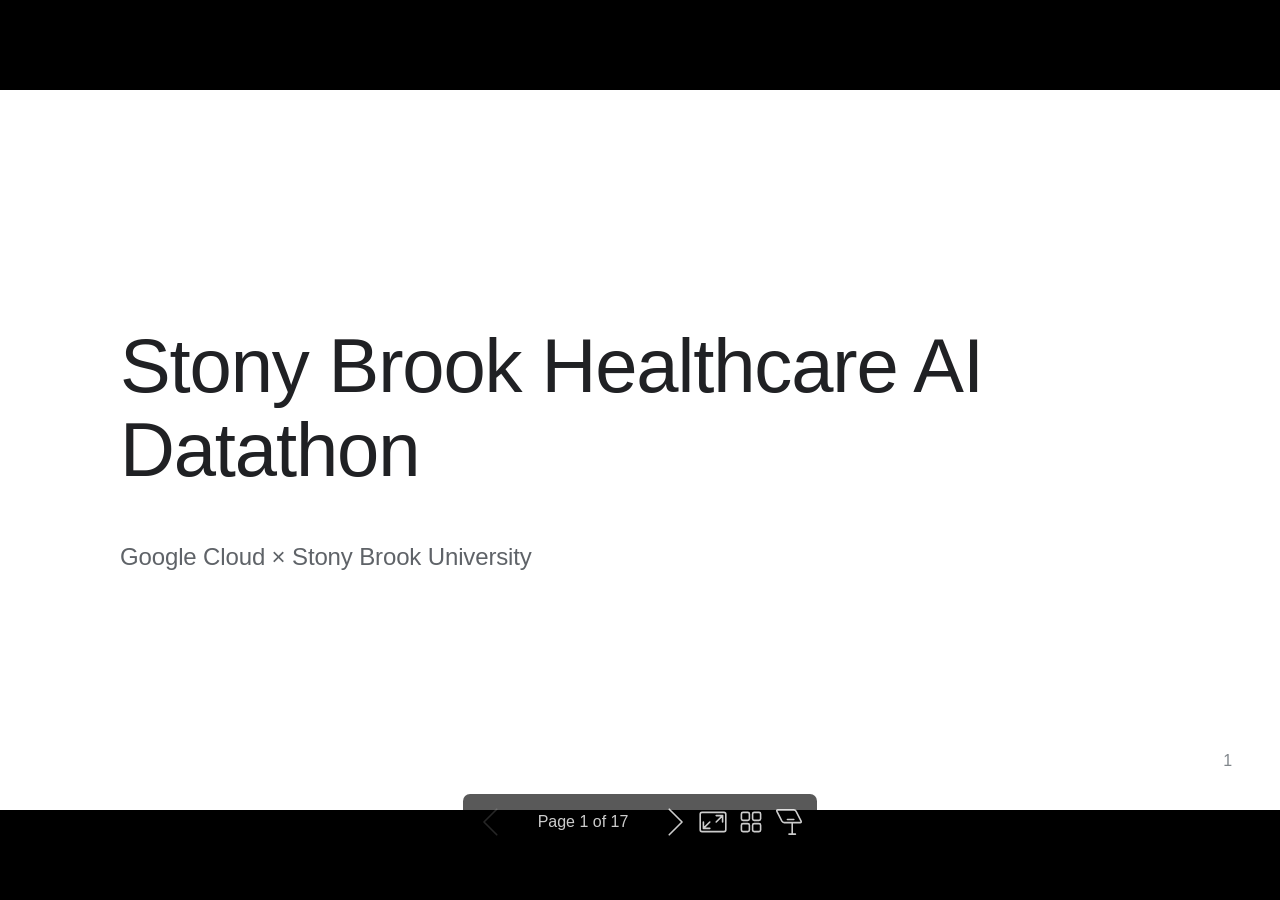
==== commit 267af7bc: "deploy: ae216795b41e046b05c5993d79b73dd7c79b2b9a" ====
--- a/slides.html
+++ b/slides.html
@@ -8,18 +8,18 @@
  * @size 16:9 1280px 720px
  * @size 4:3 960px 720px
  */div#\:\$p > svg > foreignObject > section [data-theme=light],div#\:\$p > svg > foreignObject > section{color-scheme:light}div#\:\$p > svg > foreignObject > section [data-theme=dark],div#\:\$p > svg > foreignObject > section:where(.invert){color-scheme:dark}div#\:\$p > svg > foreignObject > section{-ms-text-size-adjust:100%;-webkit-text-size-adjust:100%;background-color:var(--bgColor-default);color:var(--fgColor-default);font-family:var(--fontStack-sansSerif, -apple-system, BlinkMacSystemFont, "Segoe UI", "Noto Sans", Helvetica, Arial, sans-serif, "Apple Color Emoji", "Segoe UI Emoji");font-size:16px;font-weight:var(--base-text-weight-normal, 400);line-height:1.5;margin:0;word-wrap:break-word}div#\:\$p > svg > foreignObject > section{--marpit-root-font-size:16px}div#\:\$p > svg > foreignObject > section a{text-decoration:underline;text-underline-offset:calc(var(--marpit-root-font-size, 1rem) * .2)}div#\:\$p > svg > foreignObject > section :is(h1, marp-h1):hover .anchor .octicon-link:before,div#\:\$p > svg > foreignObject > section :is(h2, marp-h2):hover .anchor .octicon-link:before,div#\:\$p > svg > foreignObject > section :is(h3, marp-h3):hover .anchor .octicon-link:before,div#\:\$p > svg > foreignObject > section :is(h4, marp-h4):hover .anchor .octicon-link:before,div#\:\$p > svg > foreignObject > section :is(h5, marp-h5):hover .anchor .octicon-link:before,div#\:\$p > svg > foreignObject > section :is(h6, marp-h6):hover .anchor .octicon-link:before{background-color:currentColor;content:" ";display:inline-block;height:16px;-webkit-mask-image:url('data:image/svg+xml;charset=utf-8,<svg xmlns="http://www.w3.org/2000/svg" aria-hidden="true" viewBox="0 0 16 16"><path fill-rule="evenodd" d="M7.775 3.275a.75.75 0 0 0 1.06 1.06l1.25-1.25a2 2 0 1 1 2.83 2.83l-2.5 2.5a2 2 0 0 1-2.83 0 .75.75 0 0 0-1.06 1.06 3.5 3.5 0 0 0 4.95 0l2.5-2.5a3.5 3.5 0 0 0-4.95-4.95zm-4.69 9.64a2 2 0 0 1 0-2.83l2.5-2.5a2 2 0 0 1 2.83 0 .75.75 0 0 0 1.06-1.06 3.5 3.5 0 0 0-4.95 0l-2.5 2.5a3.5 3.5 0 0 0 4.95 4.95l1.25-1.25a.75.75 0 0 0-1.06-1.06l-1.25 1.25a2 2 0 0 1-2.83 0"/></svg>');mask-image:url('data:image/svg+xml;charset=utf-8,<svg xmlns="http://www.w3.org/2000/svg" aria-hidden="true" viewBox="0 0 16 16"><path fill-rule="evenodd" d="M7.775 3.275a.75.75 0 0 0 1.06 1.06l1.25-1.25a2 2 0 1 1 2.83 2.83l-2.5 2.5a2 2 0 0 1-2.83 0 .75.75 0 0 0-1.06 1.06 3.5 3.5 0 0 0 4.95 0l2.5-2.5a3.5 3.5 0 0 0-4.95-4.95zm-4.69 9.64a2 2 0 0 1 0-2.83l2.5-2.5a2 2 0 0 1 2.83 0 .75.75 0 0 0 1.06-1.06 3.5 3.5 0 0 0-4.95 0l-2.5 2.5a3.5 3.5 0 0 0 4.95 4.95l1.25-1.25a.75.75 0 0 0-1.06-1.06l-1.25 1.25a2 2 0 0 1-2.83 0"/></svg>');width:16px}div#\:\$p > svg > foreignObject > section details,div#\:\$p > svg > foreignObject > section figcaption,div#\:\$p > svg > foreignObject > section figure{display:block}div#\:\$p > svg > foreignObject > section summary{display:list-item}div#\:\$p > svg > foreignObject > section [hidden]{display:none!important}div#\:\$p > svg > foreignObject > section a{background-color:transparent;color:var(--fgColor-accent);text-decoration:none}div#\:\$p > svg > foreignObject > section abbr[title]{border-bottom:none;-webkit-text-decoration:underline dotted;text-decoration:underline dotted}div#\:\$p > svg > foreignObject > section b,div#\:\$p > svg > foreignObject > section strong{font-weight:var(--base-text-weight-semibold, 600)}div#\:\$p > svg > foreignObject > section dfn{font-style:italic}div#\:\$p > svg > foreignObject > section :is(h1, marp-h1){border-bottom:1px solid var(--borderColor-muted);font-size:2em;font-weight:var(--base-text-weight-semibold, 600);margin:.67em 0;padding-bottom:.3em}div#\:\$p > svg > foreignObject > section mark{background-color:var(--bgColor-attention-muted);color:var(--fgColor-default)}div#\:\$p > svg > foreignObject > section small{font-size:90%}div#\:\$p > svg > foreignObject > section sub,div#\:\$p > svg > foreignObject > section sup{font-size:75%;line-height:0;position:relative;vertical-align:baseline}div#\:\$p > svg > foreignObject > section sub{bottom:-.25em}div#\:\$p > svg > foreignObject > section sup{top:-.5em}div#\:\$p > svg > foreignObject > section img{border-style:none;box-sizing:content-box;max-width:100%}div#\:\$p > svg > foreignObject > section code,div#\:\$p > svg > foreignObject > section kbd,div#\:\$p > svg > foreignObject > section :is(pre, marp-pre),div#\:\$p > svg > foreignObject > section samp{font-family:monospace;font-size:1em}div#\:\$p > svg > foreignObject > section figure{margin:1em var(--base-size-40)}div#\:\$p > svg > foreignObject > section hr{background:transparent;background-color:var(--borderColor-default);border:0;box-sizing:content-box;height:.25em;margin:var(--base-size-24) 0;overflow:hidden;padding:0}div#\:\$p > svg > foreignObject > section input{font:inherit;font-family:inherit;font-size:inherit;line-height:inherit;margin:0;overflow:visible}div#\:\$p > svg > foreignObject > section [type=button],div#\:\$p > svg > foreignObject > section [type=reset],div#\:\$p > svg > foreignObject > section [type=submit]{-webkit-appearance:button;-moz-appearance:button;appearance:button}div#\:\$p > svg > foreignObject > section [type=checkbox],div#\:\$p > svg > foreignObject > section [type=radio]{box-sizing:border-box;padding:0}div#\:\$p > svg > foreignObject > section [type=number]::-webkit-inner-spin-button,div#\:\$p > svg > foreignObject > section [type=number]::-webkit-outer-spin-button{height:auto}div#\:\$p > svg > foreignObject > section [type=search]::-webkit-search-cancel-button,div#\:\$p > svg > foreignObject > section [type=search]::-webkit-search-decoration{-webkit-appearance:none;appearance:none}div#\:\$p > svg > foreignObject > section ::-webkit-input-placeholder{color:inherit;opacity:.54}div#\:\$p > svg > foreignObject > section ::-webkit-file-upload-button{-webkit-appearance:button;appearance:button;font:inherit}div#\:\$p > svg > foreignObject > section a:hover{text-decoration:underline}div#\:\$p > svg > foreignObject > section ::-moz-placeholder{color:var(--fgColor-muted);opacity:1}div#\:\$p > svg > foreignObject > section ::placeholder{color:var(--fgColor-muted);opacity:1}div#\:\$p > svg > foreignObject > section hr:after,div#\:\$p > svg > foreignObject > section hr:before{content:"";display:table}div#\:\$p > svg > foreignObject > section hr:after{clear:both}div#\:\$p > svg > foreignObject > section table{border-collapse:collapse;border-spacing:0;display:block;font-variant:tabular-nums;max-width:100%;overflow:auto;width:-moz-max-content;width:max-content}div#\:\$p > svg > foreignObject > section td,div#\:\$p > svg > foreignObject > section th{padding:0}div#\:\$p > svg > foreignObject > section details summary{cursor:pointer}div#\:\$p > svg > foreignObject > section [role=button]:focus,div#\:\$p > svg > foreignObject > section a:focus,div#\:\$p > svg > foreignObject > section input[type=checkbox]:focus,div#\:\$p > svg > foreignObject > section input[type=radio]:focus{box-shadow:none;outline:2px solid var(--focus-outlineColor);outline-offset:-2px}div#\:\$p > svg > foreignObject > section [role=button]:focus:not(:focus-visible),div#\:\$p > svg > foreignObject > section a:focus:not(:focus-visible),div#\:\$p > svg > foreignObject > section input[type=checkbox]:focus:not(:focus-visible),div#\:\$p > svg > foreignObject > section input[type=radio]:focus:not(:focus-visible){outline:1px solid transparent}div#\:\$p > svg > foreignObject > section [role=button]:focus-visible,div#\:\$p > svg > foreignObject > section a:focus-visible,div#\:\$p > svg > foreignObject > section input[type=checkbox]:focus-visible,div#\:\$p > svg > foreignObject > section input[type=radio]:focus-visible{box-shadow:none;outline:2px solid var(--focus-outlineColor);outline-offset:-2px}div#\:\$p > svg > foreignObject > section a:not([class]):focus,div#\:\$p > svg > foreignObject > section a:not([class]):focus-visible,div#\:\$p > svg > foreignObject > section input[type=checkbox]:focus,div#\:\$p > svg > foreignObject > section input[type=checkbox]:focus-visible,div#\:\$p > svg > foreignObject > section input[type=radio]:focus,div#\:\$p > svg > foreignObject > section input[type=radio]:focus-visible{outline-offset:0}div#\:\$p > svg > foreignObject > section kbd{background-color:var(--bgColor-muted);border-bottom-color:var(--borderColor-neutral-muted);border:1px solid var(--borderColor-neutral-muted);border-radius:6px;box-shadow:inset 0 -1px 0 var(--borderColor-neutral-muted);color:var(--fgColor-default);display:inline-block;font:11px var(--fontStack-monospace, ui-monospace, SFMono-Regular, SF Mono, Menlo, Consolas, Liberation Mono, monospace);line-height:10px;padding:var(--base-size-4);vertical-align:middle}div#\:\$p > svg > foreignObject > section :is(h1, marp-h1),div#\:\$p > svg > foreignObject > section :is(h2, marp-h2),div#\:\$p > svg > foreignObject > section :is(h3, marp-h3),div#\:\$p > svg > foreignObject > section :is(h4, marp-h4),div#\:\$p > svg > foreignObject > section :is(h5, marp-h5),div#\:\$p > svg > foreignObject > section :is(h6, marp-h6){font-weight:var(--base-text-weight-semibold, 600);line-height:1.25;margin-bottom:var(--base-size-16);margin-top:var(--base-size-24)}div#\:\$p > svg > foreignObject > section :is(h2, marp-h2){border-bottom:1px solid var(--borderColor-muted);font-size:1.5em;padding-bottom:.3em}div#\:\$p > svg > foreignObject > section :is(h2, marp-h2),div#\:\$p > svg > foreignObject > section :is(h3, marp-h3){font-weight:var(--base-text-weight-semibold, 600)}div#\:\$p > svg > foreignObject > section :is(h3, marp-h3){font-size:1.25em}div#\:\$p > svg > foreignObject > section :is(h4, marp-h4){font-size:1em}div#\:\$p > svg > foreignObject > section :is(h4, marp-h4),div#\:\$p > svg > foreignObject > section :is(h5, marp-h5){font-weight:var(--base-text-weight-semibold, 600)}div#\:\$p > svg > foreignObject > section :is(h5, marp-h5){font-size:.875em}div#\:\$p > svg > foreignObject > section :is(h6, marp-h6){color:var(--fgColor-muted);font-size:.85em;font-weight:var(--base-text-weight-semibold, 600)}div#\:\$p > svg > foreignObject > section p{margin-bottom:10px;margin-top:0}div#\:\$p > svg > foreignObject > section blockquote{border-left:.25em solid var(--borderColor-default);color:var(--fgColor-muted);margin:0;padding:0 1em}div#\:\$p > svg > foreignObject > section ol,div#\:\$p > svg > foreignObject > section ul{margin-bottom:0;margin-top:0;padding-left:2em}div#\:\$p > svg > foreignObject > section ol ol,div#\:\$p > svg > foreignObject > section ul ol{list-style-type:lower-roman}div#\:\$p > svg > foreignObject > section ol ol ol,div#\:\$p > svg > foreignObject > section ol ul ol,div#\:\$p > svg > foreignObject > section ul ol ol,div#\:\$p > svg > foreignObject > section ul ul ol{list-style-type:lower-alpha}div#\:\$p > svg > foreignObject > section dd{margin-left:0}div#\:\$p > svg > foreignObject > section code,div#\:\$p > svg > foreignObject > section :is(pre, marp-pre),div#\:\$p > svg > foreignObject > section samp,div#\:\$p > svg > foreignObject > section tt{font-family:var(--fontStack-monospace, ui-monospace, SFMono-Regular, SF Mono, Menlo, Consolas, Liberation Mono, monospace);font-size:12px}div#\:\$p > svg > foreignObject > section :is(pre, marp-pre){margin-bottom:0;margin-top:0;word-wrap:normal}div#\:\$p > svg > foreignObject > section .octicon{display:inline-block;fill:currentColor;overflow:visible!important;vertical-align:text-bottom}div#\:\$p > svg > foreignObject > section input::-webkit-inner-spin-button,div#\:\$p > svg > foreignObject > section input::-webkit-outer-spin-button{-webkit-appearance:none;appearance:none;margin:0}div#\:\$p > svg > foreignObject > section .mr-2{margin-right:var(--base-size-8, 8px)!important}div#\:\$p > svg > foreignObject > section:after,div#\:\$p > svg > foreignObject > section:before{display:table}div#\:\$p > svg > foreignObject > section:after{clear:both}div#\:\$p > svg > foreignObject > section>:first-child{margin-top:0!important}div#\:\$p > svg > foreignObject > section>:last-child{margin-bottom:0!important}div#\:\$p > svg > foreignObject > section a:not([href]){color:inherit;text-decoration:none}div#\:\$p > svg > foreignObject > section .absent{color:var(--fgColor-danger)}div#\:\$p > svg > foreignObject > section .anchor{float:left;line-height:1;margin-left:-20px;padding-right:var(--base-size-4)}div#\:\$p > svg > foreignObject > section .anchor:focus{outline:none}div#\:\$p > svg > foreignObject > section blockquote,div#\:\$p > svg > foreignObject > section details,div#\:\$p > svg > foreignObject > section dl,div#\:\$p > svg > foreignObject > section ol,div#\:\$p > svg > foreignObject > section p,div#\:\$p > svg > foreignObject > section :is(pre, marp-pre),div#\:\$p > svg > foreignObject > section table,div#\:\$p > svg > foreignObject > section ul{margin-bottom:var(--base-size-16);margin-top:0}div#\:\$p > svg > foreignObject > section blockquote>:first-child{margin-top:0}div#\:\$p > svg > foreignObject > section blockquote>:last-child{margin-bottom:0}div#\:\$p > svg > foreignObject > section :is(h1, marp-h1) .octicon-link,div#\:\$p > svg > foreignObject > section :is(h2, marp-h2) .octicon-link,div#\:\$p > svg > foreignObject > section :is(h3, marp-h3) .octicon-link,div#\:\$p > svg > foreignObject > section :is(h4, marp-h4) .octicon-link,div#\:\$p > svg > foreignObject > section :is(h5, marp-h5) .octicon-link,div#\:\$p > svg > foreignObject > section :is(h6, marp-h6) .octicon-link{color:var(--fgColor-default);vertical-align:middle;visibility:hidden}div#\:\$p > svg > foreignObject > section :is(h1, marp-h1):hover .anchor,div#\:\$p > svg > foreignObject > section :is(h2, marp-h2):hover .anchor,div#\:\$p > svg > foreignObject > section :is(h3, marp-h3):hover .anchor,div#\:\$p > svg > foreignObject > section :is(h4, marp-h4):hover .anchor,div#\:\$p > svg > foreignObject > section :is(h5, marp-h5):hover .anchor,div#\:\$p > svg > foreignObject > section :is(h6, marp-h6):hover .anchor{text-decoration:none}div#\:\$p > svg > foreignObject > section :is(h1, marp-h1):hover .anchor .octicon-link,div#\:\$p > svg > foreignObject > section :is(h2, marp-h2):hover .anchor .octicon-link,div#\:\$p > svg > foreignObject > section :is(h3, marp-h3):hover .anchor .octicon-link,div#\:\$p > svg > foreignObject > section :is(h4, marp-h4):hover .anchor .octicon-link,div#\:\$p > svg > foreignObject > section :is(h5, marp-h5):hover .anchor .octicon-link,div#\:\$p > svg > foreignObject > section :is(h6, marp-h6):hover .anchor .octicon-link{visibility:visible}div#\:\$p > svg > foreignObject > section :is(h1, marp-h1) code,div#\:\$p > svg > foreignObject > section :is(h1, marp-h1) tt,div#\:\$p > svg > foreignObject > section :is(h2, marp-h2) code,div#\:\$p > svg > foreignObject > section :is(h2, marp-h2) tt,div#\:\$p > svg > foreignObject > section :is(h3, marp-h3) code,div#\:\$p > svg > foreignObject > section :is(h3, marp-h3) tt,div#\:\$p > svg > foreignObject > section :is(h4, marp-h4) code,div#\:\$p > svg > foreignObject > section :is(h4, marp-h4) tt,div#\:\$p > svg > foreignObject > section :is(h5, marp-h5) code,div#\:\$p > svg > foreignObject > section :is(h5, marp-h5) tt,div#\:\$p > svg > foreignObject > section :is(h6, marp-h6) code,div#\:\$p > svg > foreignObject > section :is(h6, marp-h6) tt{font-size:inherit;padding:0 .2em}div#\:\$p > svg > foreignObject > section summary :is(h1, marp-h1),div#\:\$p > svg > foreignObject > section summary :is(h2, marp-h2),div#\:\$p > svg > foreignObject > section summary :is(h3, marp-h3),div#\:\$p > svg > foreignObject > section summary :is(h4, marp-h4),div#\:\$p > svg > foreignObject > section summary :is(h5, marp-h5),div#\:\$p > svg > foreignObject > section summary :is(h6, marp-h6){display:inline-block}div#\:\$p > svg > foreignObject > section summary :is(h1, marp-h1) .anchor,div#\:\$p > svg > foreignObject > section summary :is(h2, marp-h2) .anchor,div#\:\$p > svg > foreignObject > section summary :is(h3, marp-h3) .anchor,div#\:\$p > svg > foreignObject > section summary :is(h4, marp-h4) .anchor,div#\:\$p > svg > foreignObject > section summary :is(h5, marp-h5) .anchor,div#\:\$p > svg > foreignObject > section summary :is(h6, marp-h6) .anchor{margin-left:-40px}div#\:\$p > svg > foreignObject > section summary :is(h1, marp-h1),div#\:\$p > svg > foreignObject > section summary :is(h2, marp-h2){border-bottom:0;padding-bottom:0}div#\:\$p > svg > foreignObject > section ol.no-list,div#\:\$p > svg > foreignObject > section ul.no-list{list-style-type:none;padding:0}div#\:\$p > svg > foreignObject > section ol[type="a s"]{list-style-type:lower-alpha}div#\:\$p > svg > foreignObject > section ol[type="A s"]{list-style-type:upper-alpha}div#\:\$p > svg > foreignObject > section ol[type="i s"]{list-style-type:lower-roman}div#\:\$p > svg > foreignObject > section ol[type="I s"]{list-style-type:upper-roman}div#\:\$p > svg > foreignObject > section div>ol:not([type]),div#\:\$p > svg > foreignObject > section ol[type="1"]{list-style-type:decimal}div#\:\$p > svg > foreignObject > section ol ol,div#\:\$p > svg > foreignObject > section ol ul,div#\:\$p > svg > foreignObject > section ul ol,div#\:\$p > svg > foreignObject > section ul ul{margin-bottom:0;margin-top:0}div#\:\$p > svg > foreignObject > section li>p{margin-top:var(--base-size-16)}div#\:\$p > svg > foreignObject > section li+li{margin-top:.25em}div#\:\$p > svg > foreignObject > section dl{padding:0}div#\:\$p > svg > foreignObject > section dl dt{font-size:1em;font-style:italic;font-weight:var(--base-text-weight-semibold, 600);margin-top:var(--base-size-16);padding:0}div#\:\$p > svg > foreignObject > section dl dd{margin-bottom:var(--base-size-16);padding:0 var(--base-size-16)}div#\:\$p > svg > foreignObject > section table th{font-weight:var(--base-text-weight-semibold, 600)}div#\:\$p > svg > foreignObject > section table td,div#\:\$p > svg > foreignObject > section table th{border:1px solid var(--borderColor-default);padding:6px 13px}div#\:\$p > svg > foreignObject > section table td>:last-child{margin-bottom:0}div#\:\$p > svg > foreignObject > section table tr{background-color:var(--bgColor-default);border-top:1px solid var(--borderColor-muted)}div#\:\$p > svg > foreignObject > section table tr:nth-child(2n){background-color:var(--bgColor-muted)}div#\:\$p > svg > foreignObject > section table img{background-color:transparent}div#\:\$p > svg > foreignObject > section img[align=right]{padding-left:20px}div#\:\$p > svg > foreignObject > section img[align=left]{padding-right:20px}div#\:\$p > svg > foreignObject > section .emoji{background-color:transparent;max-width:none;vertical-align:text-top}div#\:\$p > svg > foreignObject > section :is(span, marp-span).frame,div#\:\$p > svg > foreignObject > section :is(span, marp-span).frame>:is(span, marp-span){display:block;overflow:hidden}div#\:\$p > svg > foreignObject > section :is(span, marp-span).frame>:is(span, marp-span){border:1px solid var(--borderColor-default);float:left;margin:13px 0 0;padding:7px;width:auto}div#\:\$p > svg > foreignObject > section :is(span, marp-span).frame :is(span, marp-span) img{display:block;float:left}div#\:\$p > svg > foreignObject > section :is(span, marp-span).frame :is(span, marp-span) :is(span, marp-span){clear:both;color:var(--fgColor-default);display:block;padding:5px 0 0}div#\:\$p > svg > foreignObject > section :is(span, marp-span).align-center{clear:both;display:block;overflow:hidden}div#\:\$p > svg > foreignObject > section :is(span, marp-span).align-center>:is(span, marp-span){display:block;margin:13px auto 0;overflow:hidden;text-align:center}div#\:\$p > svg > foreignObject > section :is(span, marp-span).align-center :is(span, marp-span) img{margin:0 auto;text-align:center}div#\:\$p > svg > foreignObject > section :is(span, marp-span).align-right{clear:both;display:block;overflow:hidden}div#\:\$p > svg > foreignObject > section :is(span, marp-span).align-right>:is(span, marp-span){display:block;margin:13px 0 0;overflow:hidden;text-align:right}div#\:\$p > svg > foreignObject > section :is(span, marp-span).align-right :is(span, marp-span) img{margin:0;text-align:right}div#\:\$p > svg > foreignObject > section :is(span, marp-span).float-left{display:block;float:left;margin-right:13px;overflow:hidden}div#\:\$p > svg > foreignObject > section :is(span, marp-span).float-left :is(span, marp-span){margin:13px 0 0}div#\:\$p > svg > foreignObject > section :is(span, marp-span).float-right{display:block;float:right;margin-left:13px;overflow:hidden}div#\:\$p > svg > foreignObject > section :is(span, marp-span).float-right>:is(span, marp-span){display:block;margin:13px auto 0;overflow:hidden;text-align:right}div#\:\$p > svg > foreignObject > section code,div#\:\$p > svg > foreignObject > section tt{background-color:var(--bgColor-neutral-muted);border-radius:6px;font-size:85%;margin:0;padding:.2em .4em;white-space:break-spaces}div#\:\$p > svg > foreignObject > section code br,div#\:\$p > svg > foreignObject > section tt br{display:none}div#\:\$p > svg > foreignObject > section del code{text-decoration:inherit}div#\:\$p > svg > foreignObject > section samp{font-size:85%}div#\:\$p > svg > foreignObject > section :is(pre, marp-pre) code{font-size:100%}div#\:\$p > svg > foreignObject > section :is(pre, marp-pre)>code{background:transparent;border:0;margin:0;padding:0;white-space:pre;word-break:normal}div#\:\$p > svg > foreignObject > section .highlight{margin-bottom:var(--base-size-16)}div#\:\$p > svg > foreignObject > section .highlight :is(pre, marp-pre){margin-bottom:0;word-break:normal}div#\:\$p > svg > foreignObject > section :is(pre, marp-pre){background-color:var(--bgColor-muted);border-radius:6px;color:var(--fgColor-default);font-size:85%;line-height:1.45;overflow:auto;padding:var(--base-size-16)}div#\:\$p > svg > foreignObject > section :is(pre, marp-pre) code,div#\:\$p > svg > foreignObject > section :is(pre, marp-pre) tt{display:inline;line-height:inherit;margin:0;overflow:visible;padding:0;word-wrap:normal;background-color:transparent;border:0}div#\:\$p > svg > foreignObject > section .csv-data td,div#\:\$p > svg > foreignObject > section .csv-data th{font-size:12px;line-height:1;overflow:hidden;padding:5px;text-align:left;white-space:nowrap}div#\:\$p > svg > foreignObject > section .csv-data .blob-num{background:var(--bgColor-default);border:0;padding:10px var(--base-size-8) 9px;text-align:right}div#\:\$p > svg > foreignObject > section .csv-data tr{border-top:0}div#\:\$p > svg > foreignObject > section .csv-data th{background:var(--bgColor-muted);border-top:0;font-weight:var(--base-text-weight-semibold, 600)}div#\:\$p > svg > foreignObject > section [data-footnote-ref]:before{content:"["}div#\:\$p > svg > foreignObject > section [data-footnote-ref]:after{content:"]"}div#\:\$p > svg > foreignObject > section .footnotes{border-top:1px solid var(--borderColor-default);color:var(--fgColor-muted);font-size:12px}div#\:\$p > svg > foreignObject > section div#\:\$p > svg > foreignObject > section section.footnotes{--marpit-root-font-size:12px}div#\:\$p > svg > foreignObject > section .footnotes ol,div#\:\$p > svg > foreignObject > section .footnotes ol ul{padding-left:var(--base-size-16)}div#\:\$p > svg > foreignObject > section .footnotes ol ul{display:inline-block;margin-top:var(--base-size-16)}div#\:\$p > svg > foreignObject > section .footnotes li{position:relative}div#\:\$p > svg > foreignObject > section .footnotes li:target:before{border:2px solid var(--borderColor-accent-emphasis);border-radius:6px;bottom:calc(var(--base-size-8)*-1);content:"";left:calc(var(--base-size-24)*-1);pointer-events:none;position:absolute;right:calc(var(--base-size-8)*-1);top:calc(var(--base-size-8)*-1)}div#\:\$p > svg > foreignObject > section .footnotes li:target{color:var(--fgColor-default)}div#\:\$p > svg > foreignObject > section .footnotes .data-footnote-backref g-emoji{font-family:monospace}div#\:\$p > svg > foreignObject > section .pl-c{color:var(--color-prettylights-syntax-comment)}div#\:\$p > svg > foreignObject > section .pl-c1,div#\:\$p > svg > foreignObject > section .pl-s .pl-v{color:var(--color-prettylights-syntax-constant)}div#\:\$p > svg > foreignObject > section .pl-e,div#\:\$p > svg > foreignObject > section .pl-en{color:var(--color-prettylights-syntax-entity)}div#\:\$p > svg > foreignObject > section .pl-s .pl-s1,div#\:\$p > svg > foreignObject > section .pl-smi{color:var(--color-prettylights-syntax-storage-modifier-import)}div#\:\$p > svg > foreignObject > section .pl-ent{color:var(--color-prettylights-syntax-entity-tag)}div#\:\$p > svg > foreignObject > section .pl-k{color:var(--color-prettylights-syntax-keyword)}div#\:\$p > svg > foreignObject > section .pl-pds,div#\:\$p > svg > foreignObject > section .pl-s,div#\:\$p > svg > foreignObject > section .pl-s .pl-pse .pl-s1,div#\:\$p > svg > foreignObject > section .pl-sr,div#\:\$p > svg > foreignObject > section .pl-sr .pl-cce,div#\:\$p > svg > foreignObject > section .pl-sr .pl-sra,div#\:\$p > svg > foreignObject > section .pl-sr .pl-sre{color:var(--color-prettylights-syntax-string)}div#\:\$p > svg > foreignObject > section .pl-smw,div#\:\$p > svg > foreignObject > section .pl-v{color:var(--color-prettylights-syntax-variable)}div#\:\$p > svg > foreignObject > section .pl-bu{color:var(--color-prettylights-syntax-brackethighlighter-unmatched)}div#\:\$p > svg > foreignObject > section .pl-ii{background-color:var(--color-prettylights-syntax-invalid-illegal-bg);color:var(--color-prettylights-syntax-invalid-illegal-text)}div#\:\$p > svg > foreignObject > section .pl-c2{background-color:var(--color-prettylights-syntax-carriage-return-bg);color:var(--color-prettylights-syntax-carriage-return-text)}div#\:\$p > svg > foreignObject > section .pl-sr .pl-cce{color:var(--color-prettylights-syntax-string-regexp);font-weight:700}div#\:\$p > svg > foreignObject > section .pl-ml{color:var(--color-prettylights-syntax-markup-list)}div#\:\$p > svg > foreignObject > section .pl-mh,div#\:\$p > svg > foreignObject > section .pl-mh .pl-en,div#\:\$p > svg > foreignObject > section .pl-ms{color:var(--color-prettylights-syntax-markup-heading);font-weight:700}div#\:\$p > svg > foreignObject > section .pl-mi{color:var(--color-prettylights-syntax-markup-italic);font-style:italic}div#\:\$p > svg > foreignObject > section .pl-mb{color:var(--color-prettylights-syntax-markup-bold);font-weight:700}div#\:\$p > svg > foreignObject > section .pl-md{background-color:var(--color-prettylights-syntax-markup-deleted-bg);color:var(--color-prettylights-syntax-markup-deleted-text)}div#\:\$p > svg > foreignObject > section .pl-mi1{background-color:var(--color-prettylights-syntax-markup-inserted-bg);color:var(--color-prettylights-syntax-markup-inserted-text)}div#\:\$p > svg > foreignObject > section .pl-mc{background-color:var(--color-prettylights-syntax-markup-changed-bg);color:var(--color-prettylights-syntax-markup-changed-text)}div#\:\$p > svg > foreignObject > section .pl-mi2{background-color:var(--color-prettylights-syntax-markup-ignored-bg);color:var(--color-prettylights-syntax-markup-ignored-text)}div#\:\$p > svg > foreignObject > section .pl-mdr{color:var(--color-prettylights-syntax-meta-diff-range);font-weight:700}div#\:\$p > svg > foreignObject > section .pl-ba{color:var(--color-prettylights-syntax-brackethighlighter-angle)}div#\:\$p > svg > foreignObject > section .pl-sg{color:var(--color-prettylights-syntax-sublimelinter-gutter-mark)}div#\:\$p > svg > foreignObject > section .pl-corl{color:var(--color-prettylights-syntax-constant-other-reference-link);text-decoration:underline}div#\:\$p > svg > foreignObject > section [role=button]:focus:not(:focus-visible),div#\:\$p > svg > foreignObject > section [role=tabpanel][tabindex="0"]:focus:not(:focus-visible),div#\:\$p > svg > foreignObject > section a:focus:not(:focus-visible),div#\:\$p > svg > foreignObject > section button:focus:not(:focus-visible),div#\:\$p > svg > foreignObject > section summary:focus:not(:focus-visible){box-shadow:none;outline:none}div#\:\$p > svg > foreignObject > section [tabindex="0"]:focus:not(:focus-visible),div#\:\$p > svg > foreignObject > section details-dialog:focus:not(:focus-visible){outline:none}div#\:\$p > svg > foreignObject > section g-emoji{display:inline-block;font-family:Apple Color Emoji,Segoe UI Emoji,Segoe UI Symbol;font-size:1em;font-style:normal!important;font-weight:var(--base-text-weight-normal, 400);line-height:1;min-width:1ch;vertical-align:-.075em}div#\:\$p > svg > foreignObject > section g-emoji img{height:1em;width:1em}div#\:\$p > svg > foreignObject > section a:has(>p,>div,>:is(pre, marp-pre),>blockquote){display:block}div#\:\$p > svg > foreignObject > section a:has(>p,>div,>:is(pre, marp-pre),>blockquote):not(:has(.snippet-clipboard-content,>:is(pre, marp-pre))){width:-moz-fit-content;width:fit-content}div#\:\$p > svg > foreignObject > section a:has(>p,>div,>:is(pre, marp-pre),>blockquote):has(.snippet-clipboard-content,>:is(pre, marp-pre)):focus-visible{outline:2px solid var(--focus-outlineColor);outline-offset:2px}div#\:\$p > svg > foreignObject > section .task-list-item{list-style-type:none}div#\:\$p > svg > foreignObject > section .task-list-item label{font-weight:var(--base-text-weight-normal, 400)}div#\:\$p > svg > foreignObject > section .task-list-item.enabled label{cursor:pointer}div#\:\$p > svg > foreignObject > section .task-list-item+.task-list-item{margin-top:var(--base-size-4)}div#\:\$p > svg > foreignObject > section .task-list-item .handle{display:none}div#\:\$p > svg > foreignObject > section .task-list-item-checkbox{margin:0 .2em .25em -1.4em;vertical-align:middle}div#\:\$p > svg > foreignObject > section ul:dir(rtl) .task-list-item-checkbox{margin:0 -1.6em .25em .2em}div#\:\$p > svg > foreignObject > section ol:dir(rtl) .task-list-item-checkbox{margin:0 -1.6em .25em .2em}div#\:\$p > svg > foreignObject > section .contains-task-list:focus-within .task-list-item-convert-container,div#\:\$p > svg > foreignObject > section .contains-task-list:hover .task-list-item-convert-container{clip-path:none;display:block;height:24px;overflow:visible;width:auto}div#\:\$p > svg > foreignObject > section ::-webkit-calendar-picker-indicator{filter:invert(50%)}div#\:\$p > svg > foreignObject > section .markdown-alert{border-left:.25em solid var(--borderColor-default);color:inherit;margin-bottom:var(--base-size-16);padding:var(--base-size-8) var(--base-size-16)}div#\:\$p > svg > foreignObject > section .markdown-alert>:first-child{margin-top:0}div#\:\$p > svg > foreignObject > section .markdown-alert>:last-child{margin-bottom:0}div#\:\$p > svg > foreignObject > section .markdown-alert .markdown-alert-title{align-items:center;display:flex;font-weight:var(--base-text-weight-medium, 500);line-height:1}div#\:\$p > svg > foreignObject > section .markdown-alert.markdown-alert-note{border-left-color:var(--borderColor-accent-emphasis)}div#\:\$p > svg > foreignObject > section .markdown-alert.markdown-alert-note .markdown-alert-title{color:var(--fgColor-accent)}div#\:\$p > svg > foreignObject > section .markdown-alert.markdown-alert-important{border-left-color:var(--borderColor-done-emphasis)}div#\:\$p > svg > foreignObject > section .markdown-alert.markdown-alert-important .markdown-alert-title{color:var(--fgColor-done)}div#\:\$p > svg > foreignObject > section .markdown-alert.markdown-alert-warning{border-left-color:var(--borderColor-attention-emphasis)}div#\:\$p > svg > foreignObject > section .markdown-alert.markdown-alert-warning .markdown-alert-title{color:var(--fgColor-attention)}div#\:\$p > svg > foreignObject > section .markdown-alert.markdown-alert-tip{border-left-color:var(--borderColor-success-emphasis)}div#\:\$p > svg > foreignObject > section .markdown-alert.markdown-alert-tip .markdown-alert-title{color:var(--fgColor-success)}div#\:\$p > svg > foreignObject > section .markdown-alert.markdown-alert-caution{border-left-color:var(--borderColor-danger-emphasis)}div#\:\$p > svg > foreignObject > section .markdown-alert.markdown-alert-caution .markdown-alert-title{color:var(--fgColor-danger)}div#\:\$p > svg > foreignObject > section>:first-child>.heading-element:first-child{margin-top:0!important}div#\:\$p > svg > foreignObject > section .highlight :is(pre, marp-pre):has(+.zeroclipboard-container){min-height:52px}div#\:\$p > svg > foreignObject > section :is(h1, marp-h1){color:var(--h1-color);font-size:1.6em}div#\:\$p > svg > foreignObject > section :is(h1, marp-h1),div#\:\$p > svg > foreignObject > section :is(h2, marp-h2){border-bottom:none}div#\:\$p > svg > foreignObject > section :is(h2, marp-h2){font-size:1.3em}div#\:\$p > svg > foreignObject > section :is(h3, marp-h3){font-size:1.1em}div#\:\$p > svg > foreignObject > section :is(h4, marp-h4){font-size:1.05em}div#\:\$p > svg > foreignObject > section :is(h5, marp-h5){font-size:1em}div#\:\$p > svg > foreignObject > section :is(h6, marp-h6){font-size:.9em}div#\:\$p > svg > foreignObject > section :is(h1, marp-h1) strong,div#\:\$p > svg > foreignObject > section :is(h2, marp-h2) strong,div#\:\$p > svg > foreignObject > section :is(h3, marp-h3) strong,div#\:\$p > svg > foreignObject > section :is(h4, marp-h4) strong,div#\:\$p > svg > foreignObject > section :is(h5, marp-h5) strong,div#\:\$p > svg > foreignObject > section :is(h6, marp-h6) strong{color:var(--heading-strong-color);font-weight:inherit}div#\:\$p > svg > foreignObject > section :is(h1, marp-h1)::part(auto-scaling),div#\:\$p > svg > foreignObject > section :is(h2, marp-h2)::part(auto-scaling),div#\:\$p > svg > foreignObject > section :is(h3, marp-h3)::part(auto-scaling),div#\:\$p > svg > foreignObject > section :is(h4, marp-h4)::part(auto-scaling),div#\:\$p > svg > foreignObject > section :is(h5, marp-h5)::part(auto-scaling),div#\:\$p > svg > foreignObject > section :is(h6, marp-h6)::part(auto-scaling){max-height:563px}div#\:\$p > svg > foreignObject > section hr{height:0;padding-top:.25em}div#\:\$p > svg > foreignObject > section img{background-color:transparent}div#\:\$p > svg > foreignObject > section :is(pre, marp-pre){border:1px solid var(--borderColor-default);line-height:1.15;overflow:visible}div#\:\$p > svg > foreignObject > section :is(pre, marp-pre)::part(auto-scaling){max-height:529px}div#\:\$p > svg > foreignObject > section :is(pre, marp-pre) :where(.hljs){color:var(--color-prettylights-syntax-storage-modifier-import)}div#\:\$p > svg > foreignObject > section :is(pre, marp-pre) :where(.hljs-doctag),div#\:\$p > svg > foreignObject > section :is(pre, marp-pre) :where(.hljs-keyword),div#\:\$p > svg > foreignObject > section :is(pre, marp-pre) :where(.hljs-meta .hljs-keyword),div#\:\$p > svg > foreignObject > section :is(pre, marp-pre) :where(.hljs-template-tag),div#\:\$p > svg > foreignObject > section :is(pre, marp-pre) :where(.hljs-template-variable),div#\:\$p > svg > foreignObject > section :is(pre, marp-pre) :where(.hljs-type),div#\:\$p > svg > foreignObject > section :is(pre, marp-pre) :where(.hljs-variable.language_){color:var(--color-prettylights-syntax-keyword)}div#\:\$p > svg > foreignObject > section :is(pre, marp-pre) :where(.hljs-title),div#\:\$p > svg > foreignObject > section :is(pre, marp-pre) :where(.hljs-title.class_),div#\:\$p > svg > foreignObject > section :is(pre, marp-pre) :where(.hljs-title.class_.inherited__),div#\:\$p > svg > foreignObject > section :is(pre, marp-pre) :where(.hljs-title.function_){color:var(--color-prettylights-syntax-entity)}div#\:\$p > svg > foreignObject > section :is(pre, marp-pre) :where(.hljs-attr),div#\:\$p > svg > foreignObject > section :is(pre, marp-pre) :where(.hljs-attribute),div#\:\$p > svg > foreignObject > section :is(pre, marp-pre) :where(.hljs-literal),div#\:\$p > svg > foreignObject > section :is(pre, marp-pre) :where(.hljs-meta),div#\:\$p > svg > foreignObject > section :is(pre, marp-pre) :where(.hljs-number),div#\:\$p > svg > foreignObject > section :is(pre, marp-pre) :where(.hljs-operator),div#\:\$p > svg > foreignObject > section :is(pre, marp-pre) :where(.hljs-selector-attr),div#\:\$p > svg > foreignObject > section :is(pre, marp-pre) :where(.hljs-selector-class),div#\:\$p > svg > foreignObject > section :is(pre, marp-pre) :where(.hljs-selector-id),div#\:\$p > svg > foreignObject > section :is(pre, marp-pre) :where(.hljs-variable){color:var(--color-prettylights-syntax-constant)}div#\:\$p > svg > foreignObject > section :is(pre, marp-pre) :where(.hljs-meta .hljs-string),div#\:\$p > svg > foreignObject > section :is(pre, marp-pre) :where(.hljs-regexp),div#\:\$p > svg > foreignObject > section :is(pre, marp-pre) :where(.hljs-string){color:var(--color-prettylights-syntax-string)}div#\:\$p > svg > foreignObject > section :is(pre, marp-pre) :where(.hljs-built_in),div#\:\$p > svg > foreignObject > section :is(pre, marp-pre) :where(.hljs-symbol){color:var(--color-prettylights-syntax-variable)}div#\:\$p > svg > foreignObject > section :is(pre, marp-pre) :where(.hljs-code),div#\:\$p > svg > foreignObject > section :is(pre, marp-pre) :where(.hljs-comment),div#\:\$p > svg > foreignObject > section :is(pre, marp-pre) :where(.hljs-formula){color:var(--color-prettylights-syntax-comment)}div#\:\$p > svg > foreignObject > section :is(pre, marp-pre) :where(.hljs-name),div#\:\$p > svg > foreignObject > section :is(pre, marp-pre) :where(.hljs-quote),div#\:\$p > svg > foreignObject > section :is(pre, marp-pre) :where(.hljs-selector-pseudo),div#\:\$p > svg > foreignObject > section :is(pre, marp-pre) :where(.hljs-selector-tag){color:var(--color-prettylights-syntax-entity-tag)}div#\:\$p > svg > foreignObject > section :is(pre, marp-pre) :where(.hljs-subst){color:var(--color-prettylights-syntax-storage-modifier-import)}div#\:\$p > svg > foreignObject > section :is(pre, marp-pre) :where(.hljs-section){color:var(--color-prettylights-syntax-markup-heading);font-weight:700}div#\:\$p > svg > foreignObject > section :is(pre, marp-pre) :where(.hljs-bullet){color:var(--color-prettylights-syntax-markup-list)}div#\:\$p > svg > foreignObject > section :is(pre, marp-pre) :where(.hljs-emphasis){color:var(--color-prettylights-syntax-markup-italic);font-style:italic}div#\:\$p > svg > foreignObject > section :is(pre, marp-pre) :where(.hljs-strong){color:var(--color-prettylights-syntax-markup-bold);font-weight:700}div#\:\$p > svg > foreignObject > section :is(pre, marp-pre) :where(.hljs-addition){background-color:var(--color-prettylights-syntax-markup-inserted-bg);color:var(--color-prettylights-syntax-markup-inserted-text)}div#\:\$p > svg > foreignObject > section :is(pre, marp-pre) :where(.hljs-deletion){background-color:var(--color-prettylights-syntax-markup-deleted-bg);color:var(--color-prettylights-syntax-markup-deleted-text)}div#\:\$p > svg > foreignObject > section footer,div#\:\$p > svg > foreignObject > section header{color:var(--header-footer-color);font-size:18px;left:30px;margin:0;position:absolute}div#\:\$p > svg > foreignObject > section header{top:21px}div#\:\$p > svg > foreignObject > section footer{bottom:21px}div#\:\$p > svg > foreignObject > section{--h1-color:light-dark(#246, #cee7ff);--header-footer-color:light-dark(hsla(0,0%,40%,.75), hsla(0,0%,60%,.75));--heading-strong-color:light-dark(#48c, #7bf);--paginate-color:light-dark(#777, #999);--base-size-4:4px;--base-size-8:8px;--base-size-16:16px;--base-size-24:24px;--base-size-40:40px;align-items:stretch;display:block;flex-flow:column nowrap;font-size:29px;height:720px;padding:78.5px;place-content:safe center center;width:1280px}div#\:\$p > svg > foreignObject > section{--marpit-root-font-size:29px}div#\:\$p > svg > foreignObject > section>:last-child,div#\:\$p > svg > foreignObject > section[data-footer]>:nth-last-child(2){margin-bottom:0}div#\:\$p > svg > foreignObject > section>:first-child,div#\:\$p > svg > foreignObject > section>header:first-child+*{margin-top:0}div#\:\$p > svg > foreignObject > section:after{bottom:21px;color:var(--paginate-color);font-size:24px;padding:0;position:absolute;right:30px}div#\:\$p > svg > foreignObject > section:after{--marpit-root-font-size:24px}div#\:\$p > svg > foreignObject > section[data-color] :is(h1, marp-h1),div#\:\$p > svg > foreignObject > section[data-color] :is(h2, marp-h2),div#\:\$p > svg > foreignObject > section[data-color] :is(h3, marp-h3),div#\:\$p > svg > foreignObject > section[data-color] :is(h4, marp-h4),div#\:\$p > svg > foreignObject > section[data-color] :is(h5, marp-h5),div#\:\$p > svg > foreignObject > section[data-color] :is(h6, marp-h6){color:currentcolor}div#\:\$p > svg > foreignObject > :where(section){container-type:size}div#\:\$p > svg > foreignObject > section img[data-marp-twemoji]{background:transparent;height:1em;margin:0 .05em 0 .1em;vertical-align:-.1em;width:1em}div#\:\$p > svg > foreignObject > :where(section):not([\20 root]){--gps-blue: #1A73E8;--gps-blue-dark: #1967D2;--gps-blue-deep: #185ABC;--gps-yellow: #F9AB00;--gps-green: #1E8E3E;--gps-red: #D93025;--gps-ink: #202124;--gps-ink-soft: #3C4043;--gps-grey: #5F6368;--gps-grey-soft: #80868B;--gps-line: #E8EAED;--gps-surface: #F8F9FA;}div#\:\$p > svg > foreignObject > section{font-family:'Google Sans', 'Product Sans', -apple-system, BlinkMacSystemFont, 'Segoe UI', Roboto, sans-serif;font-size:28px;line-height:1.55;color:var(--gps-ink-soft);background:#ffffff;padding:96px 120px;justify-content:flex-start;letter-spacing:-0.005em}div#\:\$p > svg > foreignObject > section{--marpit-root-font-size: 28px}div#\:\$p > svg > foreignObject > section :is(h1, marp-h1), div#\:\$p > svg > foreignObject > section :is(h2, marp-h2), div#\:\$p > svg > foreignObject > section :is(h3, marp-h3), div#\:\$p > svg > foreignObject > section :is(h4, marp-h4){font-family:'Google Sans', sans-serif;font-weight:500;color:var(--gps-ink);letter-spacing:-0.015em}div#\:\$p > svg > foreignObject > section :is(h1, marp-h1){font-size:56px;margin:0 0 56px 0}div#\:\$p > svg > foreignObject > section :is(h2, marp-h2){font-size:44px;color:var(--gps-blue);margin:0 0 48px 0}div#\:\$p > svg > foreignObject > section :is(h3, marp-h3){font-size:32px;color:var(--gps-grey);margin:0 0 24px 0}div#\:\$p > svg > foreignObject > section p{margin:0 0 28px 0}div#\:\$p > svg > foreignObject > section strong{color:var(--gps-blue);font-weight:500}div#\:\$p > svg > foreignObject > section em{color:var(--gps-grey);font-style:normal}div#\:\$p > svg > foreignObject > section a{color:var(--gps-blue);text-decoration:none;border-bottom:1px solid rgba(26, 115, 232, 0.4)}div#\:\$p > svg > foreignObject > section ul, div#\:\$p > svg > foreignObject > section ol{list-style:none;padding:0;margin:0}div#\:\$p > svg > foreignObject > section ul li, div#\:\$p > svg > foreignObject > section ol li{margin:0 0 28px 0;padding:0}div#\:\$p > svg > foreignObject > section table{border-collapse:collapse;width:100%;font-size:26px;margin:0 0 32px 0}div#\:\$p > svg > foreignObject > section th{font-weight:500;color:var(--gps-grey);text-align:left;padding:14px 24px 14px 0;border-bottom:2px solid var(--gps-blue)}div#\:\$p > svg > foreignObject > section td{padding:18px 24px 18px 0;border-bottom:1px solid var(--gps-line);color:var(--gps-ink-soft)}div#\:\$p > svg > foreignObject > section tr:last-child td{border-bottom:none}div#\:\$p > svg > foreignObject > section code{font-family:'Google Sans Mono', 'JetBrains Mono', Menlo, monospace;background:var(--gps-surface);color:var(--gps-blue-deep);padding:2px 8px;border-radius:4px;font-size:0.9em}div#\:\$p > svg > foreignObject > section :is(pre, marp-pre){background:var(--gps-surface);padding:24px 28px;border-radius:8px;border-left:4px solid var(--gps-blue);font-size:22px;line-height:1.5}div#\:\$p > svg > foreignObject > section :is(pre, marp-pre) code{background:transparent;padding:0;color:var(--gps-ink-soft)}div#\:\$p > svg > foreignObject > section::after{font-family:'Google Sans', sans-serif;font-weight:400;color:var(--gps-grey-soft);font-size:16px;bottom:36px;right:48px}div#\:\$p > svg > foreignObject > section::after{--marpit-root-font-size: 16px}div#\:\$p > svg > foreignObject > section.title{display:flex;flex-direction:column;justify-content:center;padding:96px 120px}div#\:\$p > svg > foreignObject > section.title :is(h1, marp-h1){font-size:76px;font-weight:500;margin:0 0 24px 0;line-height:1.1}div#\:\$p > svg > foreignObject > section.title :is(h2, marp-h2){font-size:32px;font-weight:400;color:var(--gps-grey);margin:0 0 56px 0}div#\:\$p > svg > foreignObject > section.title p{color:var(--gps-grey);font-size:24px}div#\:\$p > svg > foreignObject > section.section{background:var(--gps-blue);color:#ffffff;display:flex;flex-direction:column;justify-content:center}div#\:\$p > svg > foreignObject > section.section :is(h1, marp-h1){color:#ffffff;font-size:84px;font-weight:500;margin:0 0 16px 0}div#\:\$p > svg > foreignObject > section.section :is(h2, marp-h2){color:rgba(255,255,255,0.85);font-size:32px;font-weight:400;margin:0}div#\:\$p > svg > foreignObject > section.section p{color:rgba(255,255,255,0.85);font-size:26px}div#\:\$p > svg > foreignObject > section.section::after{color:rgba(255,255,255,0.5)}div#\:\$p > svg > foreignObject > section.section.yellow{background:var(--gps-yellow)}div#\:\$p > svg > foreignObject > section.section.green{background:var(--gps-green)}div#\:\$p > svg > foreignObject > section.section.deep{background:var(--gps-blue-deep)}div#\:\$p > svg > foreignObject > section.compact{padding:64px 88px}div#\:\$p > svg > foreignObject > section.compact :is(h2, marp-h2){font-size:36px;margin:0 0 28px 0}div#\:\$p > svg > foreignObject > section.compact p{font-size:22px;margin:0 0 18px 0}div#\:\$p > svg > foreignObject > section.compact table{font-size:18px}div#\:\$p > svg > foreignObject > section.compact th{padding:10px 16px 10px 0}div#\:\$p > svg > foreignObject > section.compact td{padding:12px 16px 12px 0;line-height:1.4}div#\:\$p > svg > foreignObject > section[data-marpit-advanced-background="background"]{columns:initial!important;display:block!important;padding:0!important}div#\:\$p > svg > foreignObject > section[data-marpit-advanced-background="background"]::before, div#\:\$p > svg > foreignObject > section[data-marpit-advanced-background="background"]::after, div#\:\$p > svg > foreignObject > section[data-marpit-advanced-background="content"]::before, div#\:\$p > svg > foreignObject > section[data-marpit-advanced-background="content"]::after{display:none!important}div#\:\$p > svg > foreignObject > section[data-marpit-advanced-background="background"] > div[data-marpit-advanced-background-container]{all:initial;display:flex;flex-direction:row;height:100%;overflow:hidden;width:100%}div#\:\$p > svg > foreignObject > section[data-marpit-advanced-background="background"] > div[data-marpit-advanced-background-container][data-marpit-advanced-background-direction="vertical"]{flex-direction:column}div#\:\$p > svg > foreignObject > section[data-marpit-advanced-background="background"][data-marpit-advanced-background-split] > div[data-marpit-advanced-background-container]{width:var(--marpit-advanced-background-split, 50%)}div#\:\$p > svg > foreignObject > section[data-marpit-advanced-background="background"][data-marpit-advanced-background-split="right"] > div[data-marpit-advanced-background-container]{margin-left:calc(100% - var(--marpit-advanced-background-split, 50%))}div#\:\$p > svg > foreignObject > section[data-marpit-advanced-background="background"] > div[data-marpit-advanced-background-container] > figure{all:initial;background-position:center;background-repeat:no-repeat;background-size:cover;flex:auto;margin:0}div#\:\$p > svg > foreignObject > section[data-marpit-advanced-background="background"] > div[data-marpit-advanced-background-container] > figure > figcaption{position:absolute;border:0;clip:rect(0, 0, 0, 0);height:1px;margin:-1px;overflow:hidden;padding:0;white-space:nowrap;width:1px}div#\:\$p > svg > foreignObject > section[data-marpit-advanced-background="content"], div#\:\$p > svg > foreignObject > section[data-marpit-advanced-background="pseudo"]{background:transparent!important}div#\:\$p > svg > foreignObject > section[data-marpit-advanced-background="pseudo"], div#\:\$p > svg[data-marpit-svg] > foreignObject[data-marpit-advanced-background="pseudo"]{pointer-events:none!important}div#\:\$p > svg > foreignObject > section[data-marpit-advanced-background-split]{width:100%;height:100%}
-</style></head><body><div class="bespoke-marp-osc"><button data-bespoke-marp-osc="prev" tabindex="-1" title="Previous slide">Previous slide</button><span data-bespoke-marp-osc="page"></span><button data-bespoke-marp-osc="next" tabindex="-1" title="Next slide">Next slide</button><button data-bespoke-marp-osc="fullscreen" tabindex="-1" title="Toggle fullscreen (f)">Toggle fullscreen</button><button data-bespoke-marp-osc="overview" tabindex="-1" title="Toggle overview view (o)">Toggle overview view</button><button data-bespoke-marp-osc="presenter" tabindex="-1" title="Open presenter view (p)">Open presenter view</button></div><div id=":$p"><svg data-marpit-svg="" viewBox="0 0 1280 720"><foreignObject width="1280" height="720"><section id="1" data-paginate="true" data-class="title" data-theme="google-public-sector" lang="POSIX" class="title" data-marpit-pagination="1" style="--paginate:true;--class:title;--theme:google-public-sector;" data-marpit-pagination-total="16">
+</style></head><body><div class="bespoke-marp-osc"><button data-bespoke-marp-osc="prev" tabindex="-1" title="Previous slide">Previous slide</button><span data-bespoke-marp-osc="page"></span><button data-bespoke-marp-osc="next" tabindex="-1" title="Next slide">Next slide</button><button data-bespoke-marp-osc="fullscreen" tabindex="-1" title="Toggle fullscreen (f)">Toggle fullscreen</button><button data-bespoke-marp-osc="overview" tabindex="-1" title="Toggle overview view (o)">Toggle overview view</button><button data-bespoke-marp-osc="presenter" tabindex="-1" title="Open presenter view (p)">Open presenter view</button></div><div id=":$p"><svg data-marpit-svg="" viewBox="0 0 1280 720"><foreignObject width="1280" height="720"><section id="1" data-paginate="true" data-class="title" data-theme="google-public-sector" lang="POSIX" class="title" data-marpit-pagination="1" style="--paginate:true;--class:title;--theme:google-public-sector;" data-marpit-pagination-total="17">
 <h1 id="stony-brook-healthcare-ai-datathon">Stony Brook Healthcare AI Datathon</h1>
 <p>Google Cloud × Stony Brook University</p>
 </section>
-</foreignObject></svg><svg data-marpit-svg="" viewBox="0 0 1280 720"><foreignObject width="1280" height="720"><section id="2" data-paginate="true" data-theme="google-public-sector" lang="POSIX" data-marpit-pagination="2" style="--paginate:true;--theme:google-public-sector;" data-marpit-pagination-total="16">
+</foreignObject></svg><svg data-marpit-svg="" viewBox="0 0 1280 720"><foreignObject width="1280" height="720"><section id="2" data-paginate="true" data-theme="google-public-sector" lang="POSIX" data-marpit-pagination="2" style="--paginate:true;--theme:google-public-sector;" data-marpit-pagination-total="17">
 <h2 id="why-were-here">Why we're here</h2>
 <p>Healthcare AI has gone from &quot;interesting&quot; to &quot;deployable&quot; in the last 18 months.</p>
 <p>By 5 PM today you'll have hands-on experience with <strong>Google Research LLMs</strong>, <strong>Vertex AI Search</strong>, and <strong>Gemini in BigQuery</strong>.</p>
 <p>You'll have run a working cohort-building session against <strong>OMOP synthetic clinical data</strong> and <strong>IDC</strong> in BigQuery.</p>
 <p>And you'll have submitted a team prototype to the event repo.</p>
 </section>
-</foreignObject></svg><svg data-marpit-svg="" viewBox="0 0 1280 720"><foreignObject width="1280" height="720"><section id="3" data-paginate="true" data-theme="google-public-sector" lang="POSIX" data-marpit-pagination="3" style="--paginate:true;--theme:google-public-sector;" data-marpit-pagination-total="16">
+</foreignObject></svg><svg data-marpit-svg="" viewBox="0 0 1280 720"><foreignObject width="1280" height="720"><section id="3" data-paginate="true" data-theme="google-public-sector" lang="POSIX" data-marpit-pagination="3" style="--paginate:true;--theme:google-public-sector;" data-marpit-pagination-total="17">
 <h2 id="agenda">Agenda</h2>
 <table>
 <thead>
@@ -52,7 +52,7 @@
 </tbody>
 </table>
 </section>
-</foreignObject></svg><svg data-marpit-svg="" viewBox="0 0 1280 720"><foreignObject width="1280" height="720"><section id="4" data-paginate="true" data-theme="google-public-sector" lang="POSIX" data-marpit-pagination="4" style="--paginate:true;--theme:google-public-sector;" data-marpit-pagination-total="16">
+</foreignObject></svg><svg data-marpit-svg="" viewBox="0 0 1280 720"><foreignObject width="1280" height="720"><section id="4" data-paginate="true" data-theme="google-public-sector" lang="POSIX" data-marpit-pagination="4" style="--paginate:true;--theme:google-public-sector;" data-marpit-pagination-total="17">
 <h2 id="what-youll-build-with">What you'll build with</h2>
 <p><strong>Qwiklabs</strong> — a temporary Google Cloud project per attendee, no billing setup</p>
 <p><strong>Vertex AI</strong> — Search, Model Garden</p>
@@ -60,15 +60,15 @@
 <p><strong>CMS Synthetic OMOP</strong> — 2.3M synthetic patients in OMOP CDM, fully open on BigQuery</p>
 <p><strong>Imaging Data Commons (IDC)</strong> — open DICOM and clinical data</p>
 </section>
-</foreignObject></svg><svg data-marpit-svg="" viewBox="0 0 1280 720"><foreignObject width="1280" height="720"><section id="5" data-paginate="true" data-class="section" data-theme="google-public-sector" lang="POSIX" class="section" data-marpit-pagination="5" style="--paginate:true;--class:section;--theme:google-public-sector;" data-marpit-pagination-total="16">
+</foreignObject></svg><svg data-marpit-svg="" viewBox="0 0 1280 720"><foreignObject width="1280" height="720"><section id="5" data-paginate="true" data-class="section" data-theme="google-public-sector" lang="POSIX" class="section" data-marpit-pagination="5" style="--paginate:true;--class:section;--theme:google-public-sector;" data-marpit-pagination-total="17">
 <h1 id="module-1">Module 1</h1>
 <h2 id="generative-ai--0930---1030">Generative AI · 09:30 - 10:30</h2>
 </section>
-</foreignObject></svg><svg data-marpit-svg="" viewBox="0 0 1280 720"><foreignObject width="1280" height="720"><section id="6" data-paginate="true" data-theme="google-public-sector" lang="POSIX" data-marpit-pagination="6" style="--paginate:true;--theme:google-public-sector;" data-marpit-pagination-total="16">
+</foreignObject></svg><svg data-marpit-svg="" viewBox="0 0 1280 720"><foreignObject width="1280" height="720"><section id="6" data-paginate="true" data-theme="google-public-sector" lang="POSIX" data-marpit-pagination="6" style="--paginate:true;--theme:google-public-sector;" data-marpit-pagination-total="17">
 <h2 id="vertex-ai-search-lab">Vertex AI Search lab</h2>
 <p>/Anand will add content for Vertex and Customer success stories.</p>
 </section>
-</foreignObject></svg><svg data-marpit-svg="" viewBox="0 0 1280 720"><foreignObject width="1280" height="720"><section id="7" data-paginate="true" data-class="compact" data-theme="google-public-sector" lang="POSIX" class="compact" data-marpit-pagination="7" style="--paginate:true;--class:compact;--theme:google-public-sector;" data-marpit-pagination-total="16">
+</foreignObject></svg><svg data-marpit-svg="" viewBox="0 0 1280 720"><foreignObject width="1280" height="720"><section id="7" data-paginate="true" data-class="compact" data-theme="google-public-sector" lang="POSIX" class="compact" data-marpit-pagination="7" style="--paginate:true;--class:compact;--theme:google-public-sector;" data-marpit-pagination-total="17">
 <p>/Willis to talk through these demos + Anand on EPIC FHIR demo</p>
 <h2 id="healthcare-ai-demos">Healthcare AI demos</h2>
 <p>Click through during the walkthrough — every demo runs on Hugging Face, no install required.</p>
@@ -107,7 +107,7 @@
 </tbody>
 </table>
 </section>
-</foreignObject></svg><svg data-marpit-svg="" viewBox="0 0 1280 720"><foreignObject width="1280" height="720"><section id="8" data-paginate="true" data-class="section deep" data-theme="google-public-sector" lang="POSIX" class="section deep" data-marpit-pagination="8" style="--paginate:true;--class:section deep;--theme:google-public-sector;" data-marpit-pagination-total="16">
+</foreignObject></svg><svg data-marpit-svg="" viewBox="0 0 1280 720"><foreignObject width="1280" height="720"><section id="8" data-paginate="true" data-class="section deep" data-theme="google-public-sector" lang="POSIX" class="section deep" data-marpit-pagination="8" style="--paginate:true;--class:section deep;--theme:google-public-sector;" data-marpit-pagination-total="17">
 <h1 id="module-2">Module 2</h1>
 <h2 id="analytics--1030---1130">+ Analytics · 10:30 - 11:30</h2>
 <h2 id="willis-to-talk-through-this">// Willis to talk through this</h2>
@@ -116,7 +116,7 @@
 <p>Upload <a href="https://github.com/WandLZhang/sbu-healthcare-ai-datathon/blob/main/02-workshop-materials/omop-cohort-building.ipynb"><code>02-workshop-materials/omop-cohort-building.ipynb</code></a> from the repo.</p>
 <p>Run the first cells — confirms BigQuery reaches <code>bigquery-public-data.cms_synthetic_patient_data_omop</code> (2.3M synthetic patients in OMOP CDM).</p>
 </section>
-</foreignObject></svg><svg data-marpit-svg="" viewBox="0 0 1280 720"><foreignObject width="1280" height="720"><section id="9" data-paginate="true" data-theme="google-public-sector" lang="POSIX" data-marpit-pagination="9" style="--paginate:true;--theme:google-public-sector;" data-marpit-pagination-total="16">
+</foreignObject></svg><svg data-marpit-svg="" viewBox="0 0 1280 720"><foreignObject width="1280" height="720"><section id="9" data-paginate="true" data-theme="google-public-sector" lang="POSIX" data-marpit-pagination="9" style="--paginate:true;--theme:google-public-sector;" data-marpit-pagination-total="17">
 <h2 id="hand-off-to-the-data-science-agent">Hand off to the Data Science Agent</h2>
 <p>Click the <img class="emoji" draggable="false" alt="✨" src="https://cdn.jsdelivr.net/gh/jdecked/twemoji@17.0.2/assets/svg/2728.svg" data-marp-twemoji=""/> button at the bottom of the page. Try:</p>
 <p><img src="visuals/colab-data-science-agent.png" alt="" style="width:240px;" /></p>
@@ -130,7 +130,7 @@
 <p><em>&quot;Build a cohort of patients with both diabetes and chronic kidney disease, then plot their condition counts.&quot;</em></p>
 </blockquote>
 </section>
-</foreignObject></svg><svg data-marpit-svg="" viewBox="0 0 1280 720"><foreignObject width="1280" height="720"><section id="10" data-paginate="true" data-theme="google-public-sector" lang="POSIX" data-marpit-pagination="10" style="--paginate:true;--theme:google-public-sector;" data-marpit-pagination-total="16">
+</foreignObject></svg><svg data-marpit-svg="" viewBox="0 0 1280 720"><foreignObject width="1280" height="720"><section id="10" data-paginate="true" data-theme="google-public-sector" lang="POSIX" data-marpit-pagination="10" style="--paginate:true;--theme:google-public-sector;" data-marpit-pagination-total="17">
 <h2 id="imaging-data-commons">Imaging Data Commons</h2>
 <p>The same Data Science Agent works against open imaging metadata. In a new cell:</p>
 <pre is="marp-pre" data-auto-scaling="downscale-only"><code class="language-python">idc = q(<span class="hljs-string">&quot;SELECT collection_id, COUNT(*) AS studies FROM `bigquery-public-data.idc_current.dicom_all` GROUP BY collection_id ORDER BY studies DESC LIMIT 20&quot;</span>)
@@ -140,11 +140,11 @@
 <p><em>&quot;Build a cohort of lung CT studies from IDC and join in any clinical data available for those collections.&quot;</em></p>
 </blockquote>
 </section>
-</foreignObject></svg><svg data-marpit-svg="" viewBox="0 0 1280 720"><foreignObject width="1280" height="720"><section id="11" data-paginate="true" data-class="section yellow" data-theme="google-public-sector" lang="POSIX" class="section yellow" data-marpit-pagination="11" style="--paginate:true;--class:section yellow;--theme:google-public-sector;" data-marpit-pagination-total="16">
+</foreignObject></svg><svg data-marpit-svg="" viewBox="0 0 1280 720"><foreignObject width="1280" height="720"><section id="11" data-paginate="true" data-class="section yellow" data-theme="google-public-sector" lang="POSIX" class="section yellow" data-marpit-pagination="11" style="--paginate:true;--class:section yellow;--theme:google-public-sector;" data-marpit-pagination-total="17">
 <h1 id="lunch">Lunch</h1>
 <h2 id="1130---1230--agentic-coder-setup--problem-definition">11:30 - 12:30 · agentic coder setup · problem definition</h2>
 </section>
-</foreignObject></svg><svg data-marpit-svg="" viewBox="0 0 1280 720"><foreignObject width="1280" height="720"><section id="12" data-paginate="true" data-theme="google-public-sector" lang="POSIX" data-marpit-pagination="12" style="--paginate:true;--theme:google-public-sector;" data-marpit-pagination-total="16">
+</foreignObject></svg><svg data-marpit-svg="" viewBox="0 0 1280 720"><foreignObject width="1280" height="720"><section id="12" data-paginate="true" data-theme="google-public-sector" lang="POSIX" data-marpit-pagination="12" style="--paginate:true;--theme:google-public-sector;" data-marpit-pagination-total="17">
 <h2 id="agentic-coder">Agentic coder</h2>
 <p>//Willis to talk through the setup for Agentic coder + Anand to assist</p>
 <p>Walk through together:</p>
@@ -152,11 +152,11 @@
 <p>MCP servers for Google Cloud, Logging, GitHub, and Hugging Face.</p>
 <p>You'll use these for the afternoon hackathon — and afterward, for any healthcare AI work you keep going on.</p>
 </section>
-</foreignObject></svg><svg data-marpit-svg="" viewBox="0 0 1280 720"><foreignObject width="1280" height="720"><section id="13" data-paginate="true" data-class="section green" data-theme="google-public-sector" lang="POSIX" class="section green" data-marpit-pagination="13" style="--paginate:true;--class:section green;--theme:google-public-sector;" data-marpit-pagination-total="16">
+</foreignObject></svg><svg data-marpit-svg="" viewBox="0 0 1280 720"><foreignObject width="1280" height="720"><section id="13" data-paginate="true" data-class="section green" data-theme="google-public-sector" lang="POSIX" class="section green" data-marpit-pagination="13" style="--paginate:true;--class:section green;--theme:google-public-sector;" data-marpit-pagination-total="17">
 <h1 id="hackathon">Hackathon</h1>
 <h2 id="1230---1700">12:30 - 17:00</h2>
 </section>
-</foreignObject></svg><svg data-marpit-svg="" viewBox="0 0 1280 720"><foreignObject width="1280" height="720"><section id="14" data-paginate="true" data-theme="google-public-sector" lang="POSIX" data-marpit-pagination="14" style="--paginate:true;--theme:google-public-sector;" data-marpit-pagination-total="16">
+</foreignObject></svg><svg data-marpit-svg="" viewBox="0 0 1280 720"><foreignObject width="1280" height="720"><section id="14" data-paginate="true" data-theme="google-public-sector" lang="POSIX" data-marpit-pagination="14" style="--paginate:true;--theme:google-public-sector;" data-marpit-pagination-total="17">
 <h2 id="hackathon-1">Hackathon</h2>
 <p>Pick a problem prompt, form a 3-5 person team, build something real.</p>
 <p><strong><img class="emoji" draggable="false" alt="🧠" src="https://cdn.jsdelivr.net/gh/jdecked/twemoji@17.0.2/assets/svg/1f9e0.svg" data-marp-twemoji=""/> Best Use of GenAI</strong></p>
@@ -164,7 +164,67 @@
 <p><strong><img class="emoji" draggable="false" alt="🛠" src="https://cdn.jsdelivr.net/gh/jdecked/twemoji@17.0.2/assets/svg/1f6e0.svg" data-marp-twemoji=""/> Technical Excellence</strong></p>
 <p>Judges: Stony Brook clinical faculty and Google healthcare engineers.</p>
 </section>
-</foreignObject></svg><svg data-marpit-svg="" viewBox="0 0 1280 720"><foreignObject width="1280" height="720"><section id="15" data-paginate="true" data-theme="google-public-sector" lang="POSIX" data-marpit-pagination="15" style="--paginate:true;--theme:google-public-sector;" data-marpit-pagination-total="16">
+</foreignObject></svg><svg data-marpit-svg="" viewBox="0 0 1280 720"><foreignObject width="1280" height="720"><section id="15" data-paginate="true" data-theme="google-public-sector" lang="POSIX" data-marpit-pagination="15" style="--paginate:true;--theme:google-public-sector;" data-marpit-pagination-total="17">
+<p>HACKATHON PROJECT → OPEN DATASET MAP<br />
+Pilot Session | No-credential datasets only<br />
+──────────────────────────────────────────────────────</p>
+<p>FEASIBILITY KEY<br />
+<img class="emoji" draggable="false" alt="✅" src="https://cdn.jsdelivr.net/gh/jdecked/twemoji@17.0.2/assets/svg/2705.svg" data-marp-twemoji=""/> Fully feasible with open data<br />
+<img class="emoji" draggable="false" alt="⚠️" src="https://cdn.jsdelivr.net/gh/jdecked/twemoji@17.0.2/assets/svg/26a0.svg" data-marp-twemoji=""/> Partially feasible (small N or reduced features)<br />
+<img class="emoji" draggable="false" alt="🔄" src="https://cdn.jsdelivr.net/gh/jdecked/twemoji@17.0.2/assets/svg/1f504.svg" data-marp-twemoji=""/> Requires alternative/substitute dataset</p>
+<p>──────────────────────────────────────────────────────</p>
+<p>01 | Early Vasopressor Weaning Success <img class="emoji" draggable="false" alt="⚠️" src="https://cdn.jsdelivr.net/gh/jdecked/twemoji@17.0.2/assets/svg/26a0.svg" data-marp-twemoji=""/><br />
+Predict successful weaning within 6–12 h using MAP, urine output, lactate, and cumulative dose.<br />
+Dataset: MIMIC-IV Demo (BigQuery: mimiciv_demo.icu + mimiciv_demo.hosp)<br />
+Note: ~30–40 of 100 patients may have vasopressor exposure. Best as exploratory feature analysis, not ML.</p>
+<p>──────────────────────────────────────────────────────</p>
+<p>02 | Next-15-Minute Hypotension Forecast <img class="emoji" draggable="false" alt="🔄" src="https://cdn.jsdelivr.net/gh/jdecked/twemoji@17.0.2/assets/svg/1f504.svg" data-marp-twemoji=""/><br />
+Predict MAP &lt;65 mmHg 15 min ahead using arterial waveforms.<br />
+Dataset: MGH/MF Waveform DB + BIDMC PPG &amp; Respiration (both open, no registration)<br />
+Note: MIMIC-IV Demo has no waveforms. Re-scope as waveform-only signal processing — no EHR linkage.</p>
+<p>──────────────────────────────────────────────────────</p>
+<p>03 | Ventilator Liberation Failure Risk <img class="emoji" draggable="false" alt="⚠️" src="https://cdn.jsdelivr.net/gh/jdecked/twemoji@17.0.2/assets/svg/26a0.svg" data-marp-twemoji=""/><br />
+Identify parameters predicting re-intubation within 48 h at time of SBT.<br />
+Dataset: MIMIC-IV Demo (tables: procedureevents, chartevents, inputevents)<br />
+Note: Small N for binary outcome model. Pivot to descriptive phenotyping.</p>
+<p>──────────────────────────────────────────────────────</p>
+<p>04 | Early AKI Prediction &amp; Phenotyping <img class="emoji" draggable="false" alt="⚠️" src="https://cdn.jsdelivr.net/gh/jdecked/twemoji@17.0.2/assets/svg/26a0.svg" data-marp-twemoji=""/><br />
+Predict KDIGO stage ≥2 within 24 h and cluster patients into AKI phenotypes.<br />
+Dataset: MIMIC-IV Demo + Synthea (for synthetic volume)<br />
+Note: Creatinine, BUN, urine output all present in demo. Clustering underpowered at N=100.</p>
+<p>──────────────────────────────────────────────────────</p>
+<p>05 | Transfusion Thresholds &amp; Outcomes (SICU) <img class="emoji" draggable="false" alt="⚠️" src="https://cdn.jsdelivr.net/gh/jdecked/twemoji@17.0.2/assets/svg/26a0.svg" data-marp-twemoji=""/><br />
+Associate pre-transfusion Hb and hemodynamics with outcomes after PRBC transfusion.<br />
+Dataset: MIMIC-IV Demo (tables: inputevents, labevents, chartevents)<br />
+Note: Expect ~10–20 transfusion events. Best as descriptive summary and visualization.</p>
+<p>──────────────────────────────────────────────────────</p>
+<p>06 | Sepsis Onset vs. Antibiotic Timing <img class="emoji" draggable="false" alt="⚠️" src="https://cdn.jsdelivr.net/gh/jdecked/twemoji@17.0.2/assets/svg/26a0.svg" data-marp-twemoji=""/><br />
+Operationalize Sepsis-3 and evaluate time-to-antibiotic vs. mortality/organ support days.<br />
+Dataset: MIMIC-IV Demo + HCUPnet (for national sepsis context, no registration)<br />
+Note: SOFA components derivable from demo. Microbiology data sparse across 100 patients.</p>
+<p>──────────────────────────────────────────────────────</p>
+<p>07 | Cross-Modal CXR + EHR Triage <img class="emoji" draggable="false" alt="🔄" src="https://cdn.jsdelivr.net/gh/jdecked/twemoji@17.0.2/assets/svg/1f504.svg" data-marp-twemoji=""/><br />
+Fuse chest X-ray embeddings with labs/vitals to predict intubation/vasopressor need within 24 h.<br />
+Dataset: NIH ChestX-ray14 (open) OR CheXpert/Stanford (free registration) + MIMIC-IV Demo<br />
+Note: No open dataset links CXR to ICU EHR. Option A: CXR classification sprint alone. Option B: tabular-only triage model with demo EHR. Full fusion deferred to credentialed cohort.</p>
+<p>──────────────────────────────────────────────────────</p>
+<p>08 | Arrhythmia Burden &amp; Hypotension Coupling <img class="emoji" draggable="false" alt="🔄" src="https://cdn.jsdelivr.net/gh/jdecked/twemoji@17.0.2/assets/svg/1f504.svg" data-marp-twemoji=""/><br />
+Detect AF/VT runs on ICU ECG and measure paired ABP drops.<br />
+Dataset: MGH/MF Waveform DB + BIDMC PPG &amp; Respiration (both open, no registration)<br />
+Note: ECG + ABP available simultaneously in MGH/MF. Medication modifier analysis not possible without credentialed MIMIC-IV.</p>
+<p>──────────────────────────────────────────────────────</p>
+<p>09 | ICU Readmission Risk (Same Hospitalization) <img class="emoji" draggable="false" alt="✅" src="https://cdn.jsdelivr.net/gh/jdecked/twemoji@17.0.2/assets/svg/2705.svg" data-marp-twemoji=""/><br />
+Predict return to ICU within 72 h using discharge vitals, labs, and active meds.<br />
+Dataset: MIMIC-IV Demo (tables: transfers, chartevents, labevents, prescriptions)<br />
+Note: STRONGEST FIT for the demo. Outcome directly observable in transfers table. Full pipeline in BigQuery SQL.</p>
+<p>──────────────────────────────────────────────────────</p>
+<p>10 | Sedation Dose-Response &amp; Ventilator Synchrony <img class="emoji" draggable="false" alt="⚠️" src="https://cdn.jsdelivr.net/gh/jdecked/twemoji@17.0.2/assets/svg/26a0.svg" data-marp-twemoji=""/><br />
+Correlate sedation titrations with ventilator asynchrony indicators.<br />
+Dataset: MIMIC-IV Demo + MGH/MF Waveform DB (separate, not linked)<br />
+Note: Demo covers drip rates (inputevents) and RASS/vent charted events. Waveform-derived asynchrony not possible without credentialed data.</p>
+<p>──────────────────────────────────────────</p>
+</section>
+</foreignObject></svg><svg data-marpit-svg="" viewBox="0 0 1280 720"><foreignObject width="1280" height="720"><section id="16" data-paginate="true" data-theme="google-public-sector" lang="POSIX" data-marpit-pagination="16" style="--paginate:true;--theme:google-public-sector;" data-marpit-pagination-total="17">
 <p><strong>Sample Datasets</strong></p>
 <p>OPEN DATASET LINKS (no CITI required)</p>
 <p>MIMIC-IV Demo (BigQuery):<br />
@@ -182,7 +242,7 @@
 <p>Synthea (synthetic data, MIT license):<br />
 synthea.mitre.org</p>
 </section>
-</foreignObject></svg><svg data-marpit-svg="" viewBox="0 0 1280 720"><foreignObject width="1280" height="720"><section id="16" data-paginate="true" data-theme="google-public-sector" lang="POSIX" data-marpit-pagination="16" style="--paginate:true;--theme:google-public-sector;" data-marpit-pagination-total="16">
+</foreignObject></svg><svg data-marpit-svg="" viewBox="0 0 1280 720"><foreignObject width="1280" height="720"><section id="17" data-paginate="true" data-theme="google-public-sector" lang="POSIX" data-marpit-pagination="17" style="--paginate:true;--theme:google-public-sector;" data-marpit-pagination-total="17">
 <h2 id="house-rules">House rules</h2>
 <p>One Qwiklabs project per attendee — don't share credentials.</p>
 <p>Don't upload PHI to Qwiklabs projects (the demo datasets are de-identified — keep it that way).</p>
